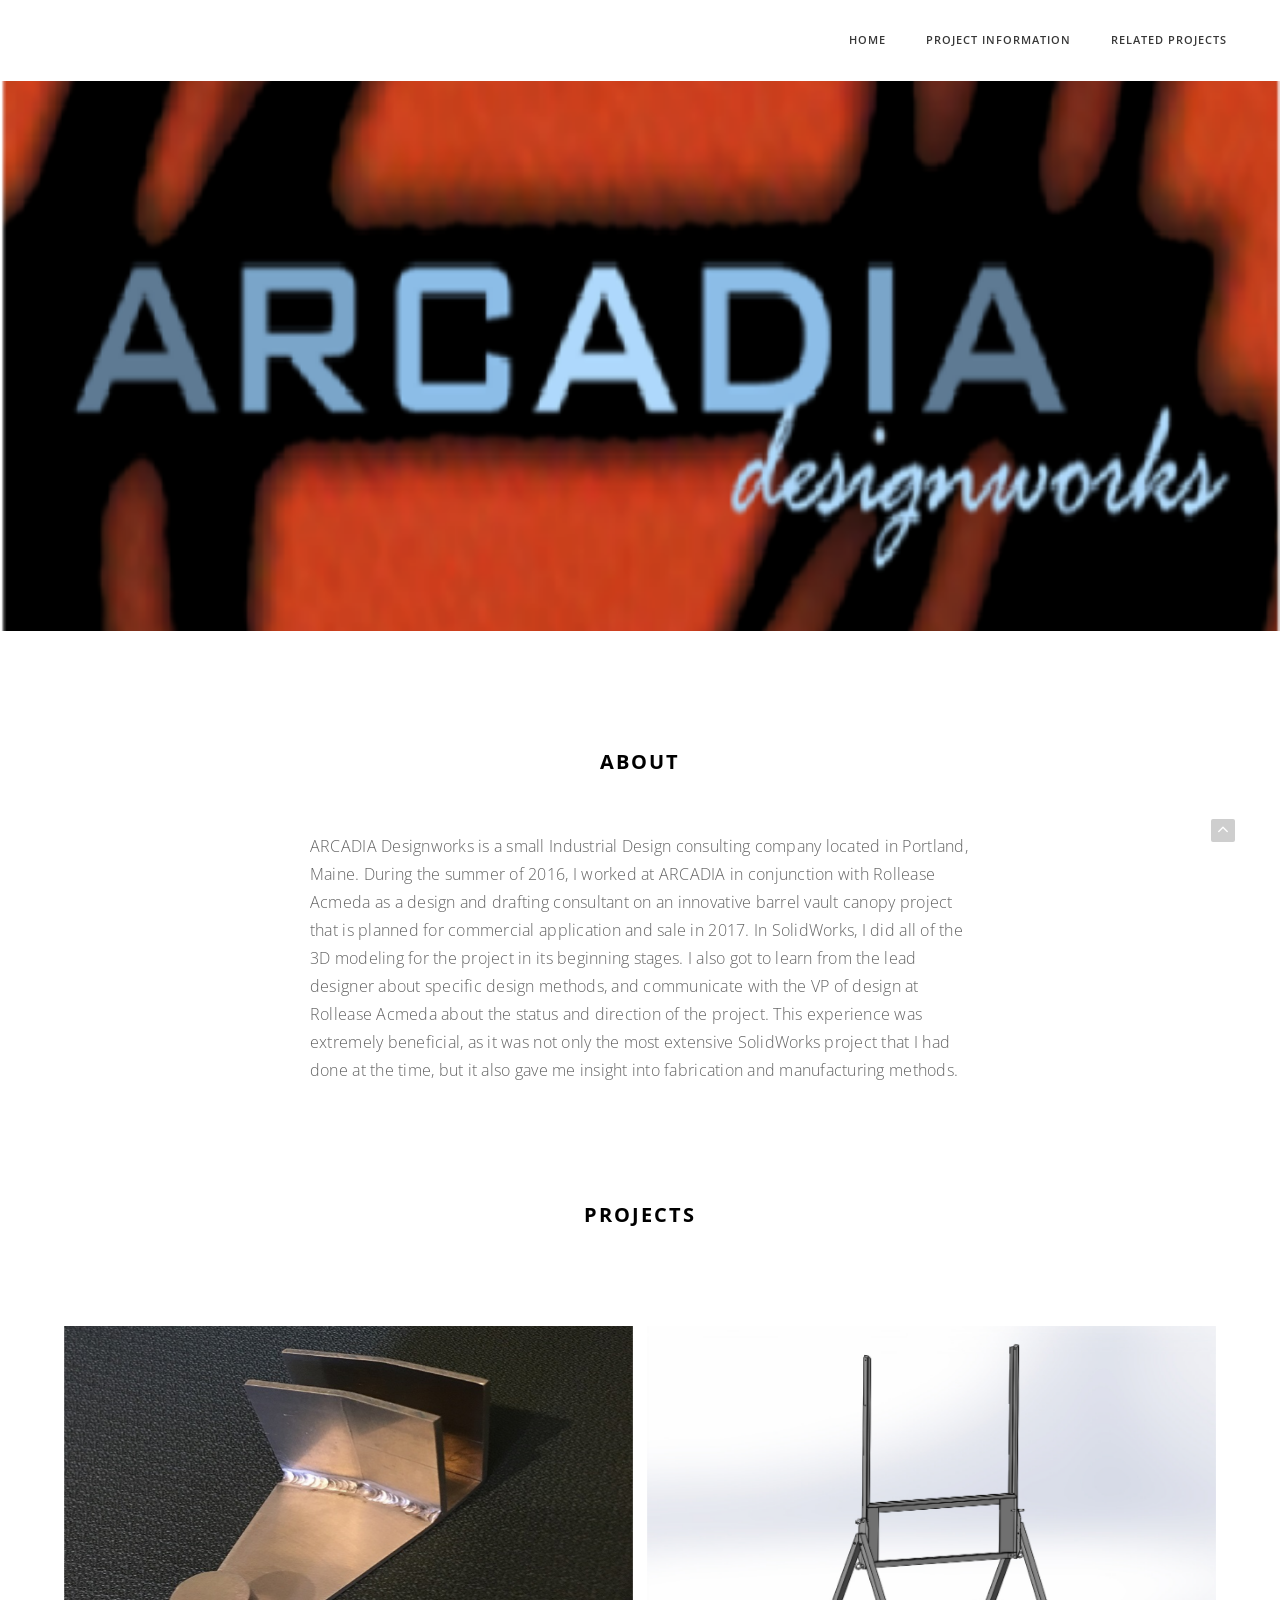
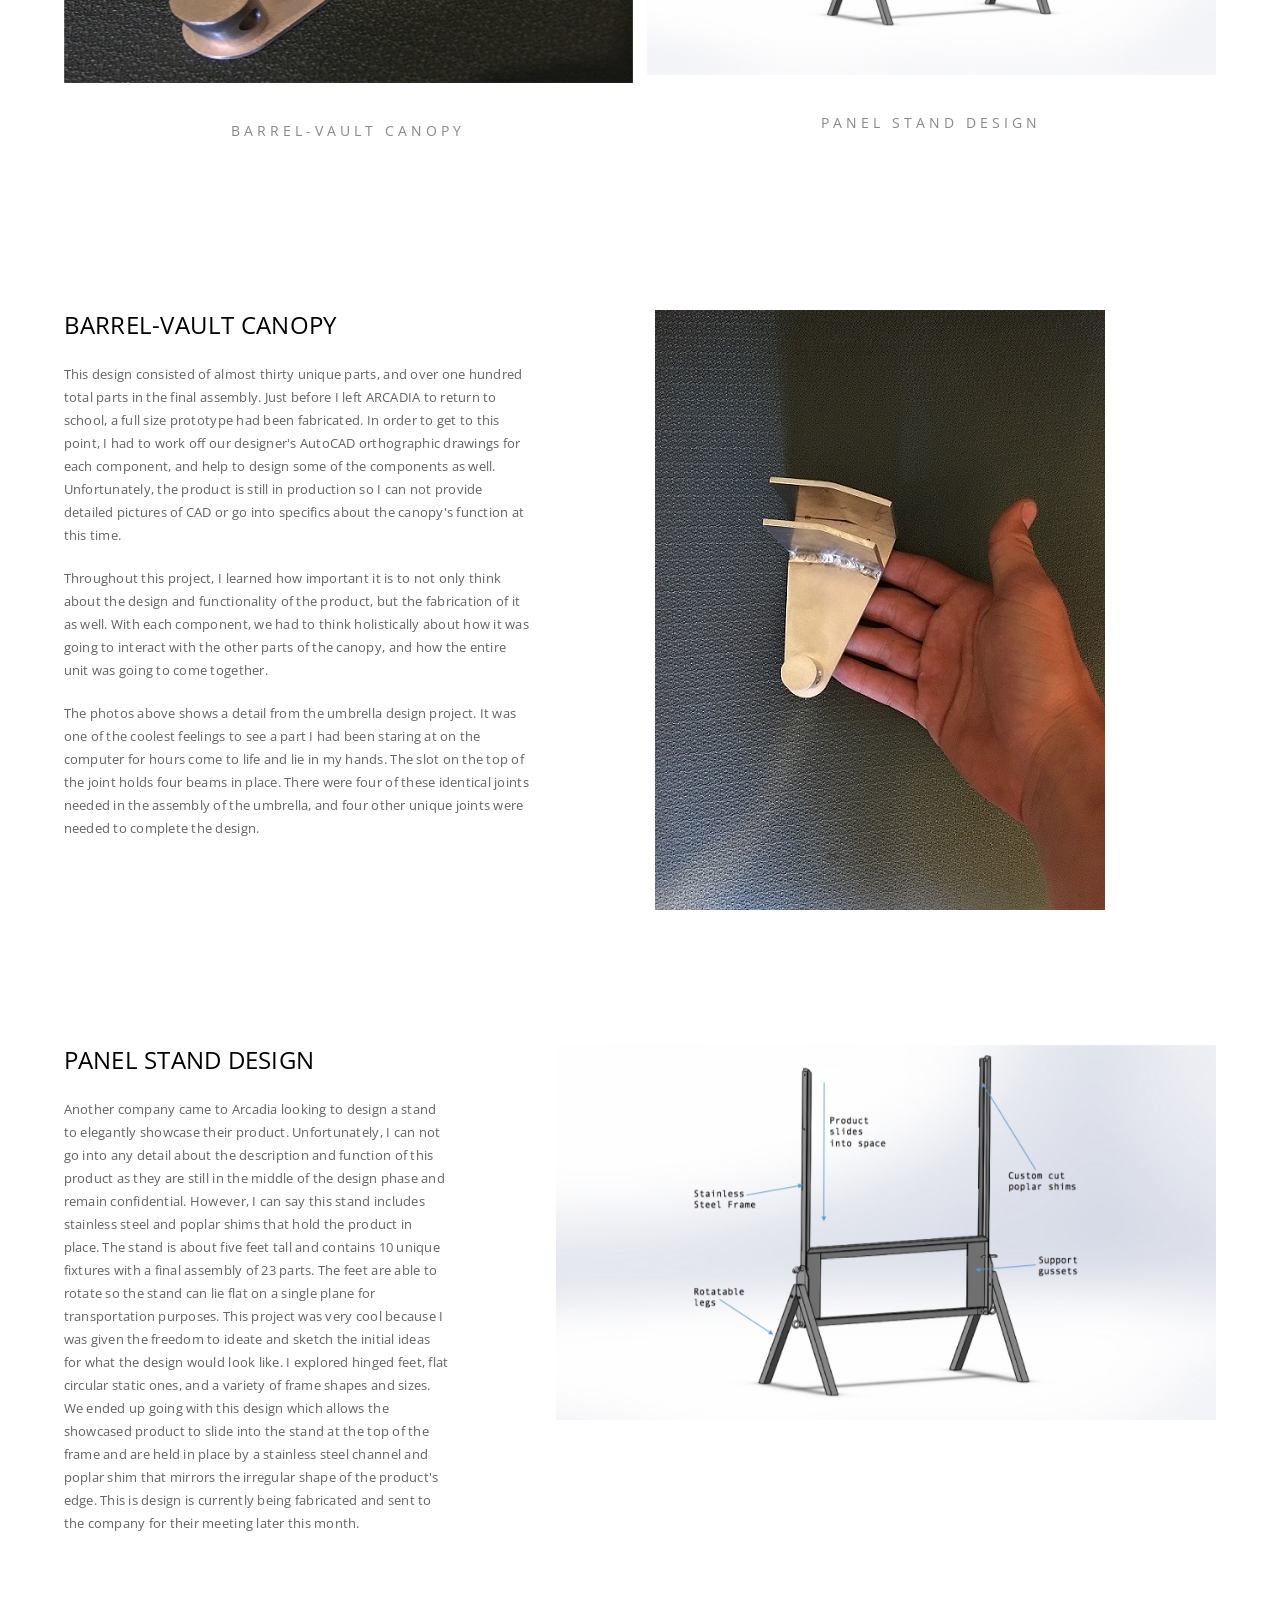
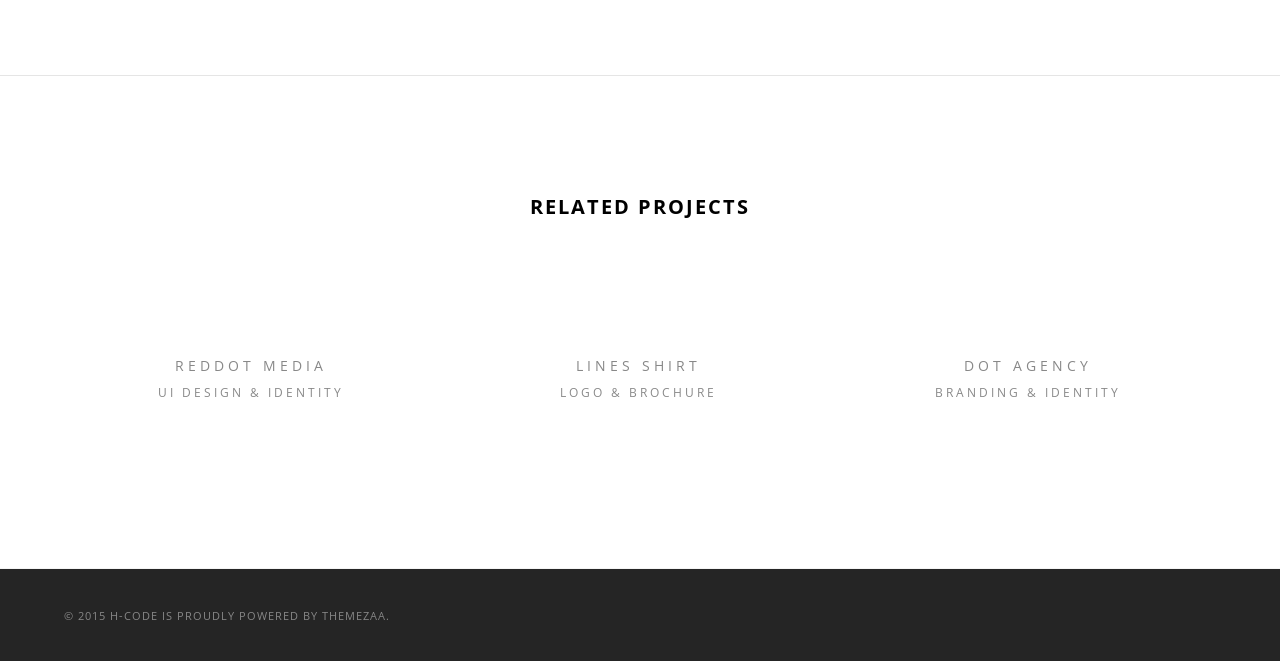
==== projects/arcadia.html @ c46c6303 "Add Arcadia Page" ====
<!doctype html>
<html class="no-js" lang="en">
    <head>
        <title>Ben Peterson - Lean Green</title>
        <meta charset="utf-8">
        <meta name="author" content="Will Slotterback">
        <meta name="viewport" content="width=device-width,initial-scale=1.0,maximum-scale=1" />
        <!-- animation --> 
        <link rel="stylesheet" href="./../css/animate.css" />
        <!-- bootstrap --> 
        <link rel="stylesheet" href="./../css/bootstrap.css" />
        <!-- et line icon --> 
        <link rel="stylesheet" href="./../css/et-line-icons.css" />
        <!-- font-awesome icon -->
        <link rel="stylesheet" href="./../css/font-awesome.min.css" />
        <!-- revolution slider -->
        <link rel="stylesheet" href="./../css/extralayers.css" />
        <link rel="stylesheet" href="./../css/settings.css" />
        <!-- magnific popup -->
        <link rel="stylesheet" href="./../css/magnific-popup.css" />
        <!-- owl carousel -->
        <link rel="stylesheet" href="./../css/full-slider.css" />
        <!-- text animation -->
        <link rel="stylesheet" href="./../css/text-effect.css" />
        <!-- hamburger menu  -->
        <link rel="stylesheet" href="./../css/menu-hamburger.css" />
        <!-- common -->
        <link rel="stylesheet" href="./../css/style.css" />
        <!-- responsive -->
        <link rel="stylesheet" href="./../css/responsive.css" />
        <!--[if IE]>
            <link rel="stylesheet" href="css/style-ie.css" />
        <![endif]-->
        <!--[if IE]>
            <script src="js/html5shiv.js"></script>
        <![endif]-->
    </head>
    <body>
        <!-- navigation panel -->
        <nav class="navbar navbar-default navbar-fixed-top nav-transparent overlay-nav sticky-nav nav-border-bottom no-transition" role="navigation">
            <div class="container">
                <div class="row">
                    <!-- logo -->
                    <div class="col-md-3 col-sm-3 col-xs-6"></div>
                    <!-- end logo -->
                    <!-- toggle navigation -->
                    <div class="navbar-header">
                        <button type="button" class="navbar-toggle" data-toggle="collapse" data-target=".navbar-collapse"> <span class="sr-only">Toggle navigation</span> <span class="icon-bar"></span> <span class="icon-bar"></span> <span class="icon-bar"></span> </button>
                    </div>
                    <!-- end toggle navigation -->
                    <div class="col-md-9 text-right">
                        <div class="navbar-collapse collapse">
                            <!-- main menu -->
                            <ul class="nav navbar-nav navbar-right">
                                <li><a href="./../index.html" class="inner-link">Home</a></li>
                                <li><a href="#main" class="inner-link">Project Information</a> </li>
                                <li><a href="#related" class="inner-link">Related Projects</a> </li>
                            </ul>
                            <!-- end main menu -->
                        </div>
                    </div>
                </div>
            </div>
        </nav>
        <!-- end navigation panel -->

        <!-- head section -->
        <section id="project-img" class="no-padding-top content-top-margin">
            <div class="container-fluid">
                <div class="row">
                    <div class="col-md-12 col-sm-12 text-center half-project-img wow fadeInDown" style="background-image:url('./../images/Arcadia.PNG');">
                    </div> 
                </div>
            </div>
        </section>
        <!-- end head section -->

        <!-- the challenge section -->
        <section class="no-padding" id="main">
            <div class="container">
                <div class="row">
                    <div class="col-md-12 text-center">
                        <h3 class="section-title no-padding-bottom wow fadeInUp">About</h3>
                    </div>
                </div>
                <div class="row">
                    <div class="col-md-7 col-sm-10 text-extra-large center-col margin-five no-margin-bottom">
                        <p class="no-margin-bottom wow fadeInUp">ARCADIA Designworks is a small Industrial Design consulting company located in Portland, Maine. During the summer of 2016, I worked at ARCADIA in conjunction with Rollease Acmeda as a design and drafting consultant on an innovative barrel vault canopy project that is planned for commercial application and sale in 2017. In SolidWorks, I did all of the 3D modeling for the project in its beginning stages. I also got to learn from the lead designer about specific design methods, and communicate with the VP of design at Rollease Acmeda about the status and direction of the project. This experience was extremely beneficial, as it was not only the most extensive SolidWorks project that I had done at the time, but it also gave me insight into fabrication and manufacturing methods.</p>
                    </div>
                </div>
            </div>
        </section>
        <!-- end the challenge section -->

        <!-- related projects section -->
        <section class="work-2col gutter work-with-title wide wide-title related-projects no-padding-bottom">
            <div class="container">
                <div class="row">
                    <div class="col-md-12 text-center wow fadeInUp">
                        <h3 class="section-title">Projects</h3>
                    </div>
                </div>
                <div class="row">
                    <div class="col-md-12 grid-gallery overflow-hidden" >
                        <div class="tab-content">
                            <!-- work grid -->
                            <ul class="grid masonry-items">
                                <!-- work item -->
                                <li>
                                    <figure>
                                        <div class="gallery-img"><a href="#canopy" class="inner-link"><img src="./../images/barrel_vault.JPG" alt="Barrel Vault Canopy"></a></div>
                                        <figcaption>
                                            <h3><a href="#canopy" class="inner-link">Barrel-Vault Canopy</a></h3>
                                        </figcaption>
                                    </figure>
                                </li>
                                <!-- end work item -->
                                <!-- work item -->
                                <li>
                                    <figure>
                                        <div class="gallery-img"><a href="#panel" class="inner-link"><img src="./../images/heater_stand.jpg" alt="Panel Stand"></a></div>
                                        <figcaption>
                                            <h3><a href="#panel" class="inner-link">Panel Stand Design</a></h3>
                                        </figcaption>
                                    </figure>
                                </li>
                                <!-- end work item -->
                            </ul>
                            <!-- end work grid -->
                        </div>
                    </div>
                </div>
            </div>
        </section>
        <!-- end related projects section -->

        <!-- content section -->
        <section class="content-section no-padding-bottom" id="canopy">
            <div class="container">
                <div class="row">
                    <div class="col-md-6 col-sm-6 xs-margin-bottom-ten">
                        <div class="col-md-10 col-sm-12 no-padding wow fadeInUp">
                            <h2>Barrel-Vault Canopy</h2><br>
                            <p>This design consisted of almost thirty unique parts, and over one hundred total parts in the final assembly. Just before I left ARCADIA to return to school, a full size prototype had been fabricated. In order to get to this point, I had to work off our designer's AutoCAD orthographic drawings for each component, and help to design some of the components as well. Unfortunately, the product is still in production so I can not provide detailed pictures of CAD or go into specifics about the canopy's function at this time.</p>
                            <p>Throughout this project, I learned how important it is to not only think about the design and functionality of the product, but the fabrication of it as well. With each component, we had to think holistically about how it was going to interact with the other parts of the canopy, and how the entire unit was going to come together.</p>
                            <p>The photos above shows a detail from the umbrella design project. It was one of the coolest feelings to see a part I had been staring at on the computer for hours come to life and lie in my hands. The slot on the top of the joint holds four beams in place. There were four of these identical joints needed in the assembly of the umbrella, and four other unique joints were needed to complete the design.</p>
                        </div>
                    </div>
                    <div class="col-md-6 col-sm-6">
                        <img src="./../images/barrel_vault_proj.JPG" class="project-img-gallery no-padding-top wow fadeInUp" alt=""/>
                    </div>
                </div>
            </div>
        </section>
        <!-- end content section -->

        <!-- content section -->
        <section class="content-section" id="panel">
                <div class="container">
                    <div class="row">
                        <div class="col-md-5 col-sm-6 xs-margin-bottom-ten">
                            <div class="col-md-10 col-sm-12 no-padding wow fadeInUp">
                                <h2>Panel Stand Design</h2><br>
                                <p>Another company came to Arcadia looking to design a stand to elegantly showcase their product. Unfortunately, I can not go into any detail about the description and function of this product as they are still in the middle of the design phase and remain confidential. However, I can say this stand includes stainless steel and poplar shims that hold the product in place. The stand is about five feet tall and contains 10 unique fixtures with a final assembly of 23 parts. The feet are able to rotate so the stand can lie flat on a single plane for transportation purposes. This project was very cool because I was given the freedom to ideate and sketch the initial ideas for what the design would look like. I explored hinged feet, flat circular static ones, and a variety of frame shapes and sizes. We ended up going with this design which allows the showcased product to slide into the stand at the top of the frame and are held in place by a stainless steel channel and poplar shim that mirrors the irregular shape of the product's edge. This is design is currently being fabricated and sent to the company for their meeting later this month.</p>
                            </div>
                        </div>
                        <div class="col-md-7 col-sm-6">
                            <img src="./../images/panel_stand_proj.png" class="project-img-gallery no-padding-top wow fadeInUp" alt=""/>
                        </div>
                    </div>
                </div>
            </section>
            <!-- end content section -->

        <!-- related projects section -->
        <section class="work-3col gutter work-with-title wide wide-title border-top related-projects xs-no-padding-bottom" id="related">
            <div class="container">
                <div class="row">
                    <div class="col-md-12 text-center wow fadeInUp">
                        <h3 class="section-title">Related Projects</h3>
                    </div>
                </div>
                <div class="row">
                    <div class="col-md-12 grid-gallery overflow-hidden" >
                        <div class="tab-content">
                            <!-- work grid -->
                            <ul class="grid masonry-items">
                                <!-- work item -->
                                <li>
                                    <figure>
                                        <div class="gallery-img"><a href="single-project-page4.html"><img src="http://placehold.it/800x500" alt=""></a></div>
                                        <figcaption>
                                            <h3><a href="single-project-page4.html">RedDot Media</a></h3>
                                            <p>UI Design &amp; Identity</p>
                                        </figcaption>
                                    </figure>
                                </li>
                                <!-- end work item -->
                                <!-- work item -->
                                <li>
                                    <figure>
                                        <div class="gallery-img"><a href="single-project-page5.html"><img src="http://placehold.it/800x500" alt=""></a></div>
                                        <figcaption>
                                            <h3><a href="single-project-page5.html">Lines Shirt</a></h3>
                                            <p>Logo &amp; Brochure</p>
                                        </figcaption>
                                    </figure>
                                </li>
                                <!-- end work item -->
                                <!-- work item -->
                                <li>
                                    <figure>
                                        <div class="gallery-img"><a href="single-project-page1.html"><img src="http://placehold.it/800x500" alt=""></a></div>
                                        <figcaption>
                                            <h3><a href="single-project-page1.html">Dot Agency</a></h3>
                                            <p>Branding &amp; Identity</p>
                                        </figcaption>
                                    </figure>
                                </li>
                                <!-- end work item -->
                            </ul>
                            <!-- end work grid -->
                        </div>
                    </div>

                </div>
            </div>
        </section>
        <!-- end related projects section -->

        <!-- footer -->
        <footer>
            <div class="container-fluid bg-dark-gray footer-bottom">
                <div class="container">
                    <div class="row margin-three">
                        <!-- copyright -->
                        <div class="col-md-6 col-sm-6 col-xs-12 copyright text-left letter-spacing-1 xs-text-center xs-margin-bottom-one">
                            &copy; 2015 H-Code is proudly powered by ThemeZaa.
                        </div>
                        <!-- end copyright -->
                    </div>
                </div>
            </div>
            <!-- scroll to top --> 
            <a href="javascript:;" class="scrollToTop"><i class="fa fa-angle-up"></i></a> 
            <!-- scroll to top End... --> 
        </footer>
        <!-- end footer -->

        <!-- javascript libraries / javascript files set #1 --> 
        <script type="text/javascript" src="./../js/jquery.min.js"></script>
        <script type="text/javascript" src="./../js/modernizr.js"></script>
        <script type="text/javascript" src="./../js/bootstrap.js"></script> 
        <script type="text/javascript" src="./../js/bootstrap-hover-dropdown.js"></script>
        <script type="text/javascript" src="./../js/jquery.easing.1.3.js"></script> 
        <script type="text/javascript" src="./../js/skrollr.min.js"></script>  
        <script type="text/javascript" src="./../js/smooth-scroll.js"></script>
         <!-- jquery appear -->
        <script type="text/javascript" src="./../js/jquery.appear.js"></script>
        <!-- animation -->
        <script type="text/javascript" src="./../js/wow.min.js"></script>
        <!-- page scroll -->
        <script type="text/javascript" src="./../js/page-scroll.js"></script>
        <!-- easy piechart-->
        <script type="text/javascript" src="./../js/jquery.easypiechart.js"></script>
        <!-- parallax -->
        <script type="text/javascript" src="./../js/jquery.parallax-1.1.3.js"></script>
        <!--portfolio with shorting tab --> 
        <script type="text/javascript" src="./../js/jquery.isotope.min.js"></script> 
        <!-- owl slider  -->
        <script type="text/javascript" src="./../js/owl.carousel.min.js"></script>
        <!-- magnific popup  -->
        <script type="text/javascript" src="./../js/jquery.magnific-popup.min.js"></script>
        <script type="text/javascript" src="./../js/popup-gallery.js"></script>
        <!-- text effect  -->
        <script type="text/javascript" src="./../js/text-effect.js"></script>
        <!-- revolution slider  -->
        <script type="text/javascript" src="./../js/jquery.tools.min.js"></script>
        <script type="text/javascript" src="./../js/jquery.revolution.js"></script>
        <!-- counter  -->
        <script type="text/javascript" src="./../js/counter.js"></script>
         <!-- countTo -->
        <script type="text/javascript" src="./../js/jquery.countTo.js"></script>
        <!-- fit videos  -->
        <script type="text/javascript" src="./../js/jquery.fitvids.js"></script>
        <!-- imagesloaded  -->
        <script type="text/javascript" src="./../js/imagesloaded.pkgd.min.js"></script>
        <!-- hamburger menu-->
        <script type="text/javascript" src="./../js/classie.js"></script>
        <script type="text/javascript" src="./../js/hamburger-menu.js"></script>
        <!-- setting --> 
        <script type="text/javascript" src="./../js/main.js"></script>
    </body>
</html>
---- css/extralayers.css ----
/**********************************************************
***********************************************************
***********************************************************



   SOME MORE LAYER EXAMPLES, USE ONLY WHICH YOU NEED,
   TO SAVE LOAD TIME 



***********************************************************
***********************************************************
***********************************************************/

.tp-banner-container * {transition-timing-function: none; -moz-transition-timing-function: none; -webkit-transition-timing-function: none; -o-transition-timing-function: none; transition-duration: 0s; -moz-transition-duration: 0s; -webkit-transition-duration: 0s; -o-transition-duration: 0s;}


.tp-banner-container{ width:100%; position:relative; padding:0; z-index: 0;}
.tp-banner{ width:100%;	position:relative;}
.tp-banner-fullscreen-container {width:100%; position:relative; padding:0;}
.tp-caption.medium_grey {
    position:absolute;
    color:#fff;
    text-shadow:0px 2px 5px rgba(0, 0, 0, 0.5);
    font-weight:700;
    font-size:20px;
    line-height:20px;
    font-family:Arial;
    padding:2px 4px;
    margin:0px;
    border-width:0px;
    border-style:none;
    background-color:#888;
    white-space:nowrap;
}

.tp-caption.small_text {
    position:absolute;
    color:#fff;
    text-shadow:0px 2px 5px rgba(0, 0, 0, 0.5);
    font-weight:700;
    font-size:14px;
    line-height:20px;
    font-family:Arial;
    margin:0px;
    border-width:0px;
    border-style:none;
    white-space:nowrap;
}

.tp-caption.medium_text {
    position:absolute;
    color:#fff;
    text-shadow:0px 2px 5px rgba(0, 0, 0, 0.5);
    font-weight:700;
    font-size:20px;
    line-height:20px;
    font-family:Arial;
    margin:0px;
    border-width:0px;
    border-style:none;
    white-space:nowrap;
}

.tp-caption.large_text {
    position:absolute;
    color:#fff;
    text-shadow:0px 2px 5px rgba(0, 0, 0, 0.5);
    font-weight:700;
    font-size:40px;
    line-height:40px;
    font-family:Arial;
    margin:0px;
    border-width:0px;
    border-style:none;
    white-space:nowrap;
}

.tp-caption.very_large_text {
    position:absolute;
    color:#fff;
    /*text-shadow:0px 2px 5px rgba(0, 0, 0, 0.5);*/
    font-weight:800;
    font-size:70px;
    line-height:60px;
    font-family: "Open Sans",sans-serif;
    margin:0px;
    border-width:0px;
    border-style:none;
    white-space:nowrap;
    letter-spacing:-2px;
}

.tp-caption.very_big_white {
    position:absolute;
    color:#fff;
    text-shadow:none;
    font-weight:800;
    font-size:60px;
    line-height:60px;
    font-family:Arial;
    margin:0px;
    border-width:0px;
    border-style:none;
    white-space:nowrap;
    padding:0px 4px;
    padding-top:1px;
    background-color:#000;
}

.tp-caption.very_big_black {
    position:absolute;
    color:#000;
    text-shadow:none;
    font-weight:700;
    font-size:60px;
    line-height:60px;
    font-family:Arial;
    margin:0px;
    border-width:0px;
    border-style:none;
    white-space:nowrap;
    padding:0px 4px;
    padding-top:1px;
    background-color:#fff;
}

.tp-caption.modern_medium_fat {
    position:absolute;
    color:#000;
    text-shadow:none;
    font-weight:800;
    font-size:24px;
    line-height:20px;
    font-family:"Open Sans", sans-serif;
    margin:0px;
    border-width:0px;
    border-style:none;
    white-space:nowrap;
}

.tp-caption.modern_medium_fat_white {
    position:absolute;
    color:#fff;
    text-shadow:none;
    font-weight:800;
    font-size:24px;
    line-height:20px;
    font-family:"Open Sans", sans-serif;
    margin:0px;
    border-width:0px;
    border-style:none;
    white-space:nowrap;
}

.tp-caption.modern_medium_light {
    position:absolute;
    color:#000;
    text-shadow:none;
    font-weight:300;
    font-size:24px;
    line-height:20px;
    font-family:"Open Sans", sans-serif;
    margin:0px;
    border-width:0px;
    border-style:none;
    white-space:nowrap;
}

.tp-caption.modern_big_bluebg {
    position:absolute;
    color:#fff;
    text-shadow:none;
    font-weight:800;
    font-size:30px;
    line-height:36px;
    font-family:"Open Sans", sans-serif;
    padding:3px 10px;
    margin:0px;
    border-width:0px;
    border-style:none;
    background-color:#4e5b6c;
    letter-spacing:0;
}

.tp-caption.modern_big_redbg {
    position:absolute;
    color:#fff;
    text-shadow:none;
    font-weight:300;
    font-size:30px;
    line-height:36px;
    font-family:"Open Sans", sans-serif;
    padding:3px 10px;
    padding-top:1px;
    margin:0px;
    border-width:0px;
    border-style:none;
    background-color:#de543e;
    letter-spacing:0;
}

.tp-caption.modern_small_text_dark {
    position:absolute;
    color:#555;
    text-shadow:none;
    font-size:14px;
    line-height:22px;
    font-family:Arial;
    margin:0px;
    border-width:0px;
    border-style:none;
    white-space:nowrap;
}

.tp-caption.boxshadow {
    -moz-box-shadow:0px 0px 20px rgba(0, 0, 0, 0.5);
    -webkit-box-shadow:0px 0px 20px rgba(0, 0, 0, 0.5);
    box-shadow:0px 0px 20px rgba(0, 0, 0, 0.5);
}

.tp-caption.black {
    color:#000;
    text-shadow:none;
}

.tp-caption.noshadow {
    text-shadow:none;
}

.tp-caption.thinheadline_dark {
    position:absolute;
    color:rgba(0,0,0,0.85);
    text-shadow:none;
    font-weight:300;
    font-size:30px;
    line-height:30px;
    font-family:"Open Sans";
    background-color:transparent;
}

.tp-caption.thintext_dark {
    position:absolute;
    color:rgba(0,0,0,0.85);
    text-shadow:none;
    font-weight:300;
    font-size:16px;
    line-height:26px;
    font-family:"Open Sans";
    background-color:transparent;
}

.tp-caption.largeblackbg {
    position:absolute;
    color:#fff;
    text-shadow:none;
    font-weight:300;
    font-size:50px;
    line-height:70px;
    font-family:"Open Sans";
    background-color:#000;
    padding:0px 20px;
    -webkit-border-radius:0px;
    -moz-border-radius:0px;
    border-radius:0px;
}

.tp-caption.largepinkbg {
    position:absolute;
    color:#fff;
    text-shadow:none;
    font-weight:300;
    font-size:50px;
    line-height:70px;
    font-family:"Open Sans";
    background-color:#db4360;
    padding:0px 20px;
    -webkit-border-radius:0px;
    -moz-border-radius:0px;
    border-radius:0px;
}

.tp-caption.largewhitebg {
    position:absolute;
    color:#000;
    text-shadow:none;
    font-weight:300;
    font-size:50px;
    line-height:70px;
    font-family:"Open Sans";
    background-color:#fff;
    padding:0px 20px;
    -webkit-border-radius:0px;
    -moz-border-radius:0px;
    border-radius:0px;
}

.tp-caption.largegreenbg {
    position:absolute;
    color:#fff;
    text-shadow:none;
    font-weight:300;
    font-size:50px;
    line-height:70px;
    font-family:"Open Sans";
    background-color:#67ae73;
    padding:0px 20px;
    -webkit-border-radius:0px;
    -moz-border-radius:0px;
    border-radius:0px;
}

.tp-caption.excerpt {
    font-size:36px;
    line-height:36px;
    font-weight:700;
    font-family:Arial;
    color:#ffffff;
    text-decoration:none;
    background-color:rgba(0, 0, 0, 1);
    text-shadow:none;
    margin:0px;
    letter-spacing:-1.5px;
    padding:1px 4px 0px 4px;
    width:150px;
    white-space:normal !important;
    height:auto;
    border-width:0px;
    border-color:rgb(255, 255, 255);
    border-style:none;
}

.tp-caption.large_bold_grey {
    font-size:60px;
    line-height:60px;
    font-weight:800;
    font-family:"Open Sans";
    color:rgb(102, 102, 102);
    text-decoration:none;
    background-color:transparent;
    text-shadow:none;
    margin:0px;
    padding:1px 4px 0px;
    border-width:0px;
    border-color:rgb(255, 214, 88);
    border-style:none;
}

.tp-caption.medium_thin_grey {
    font-size:34px;
    line-height:30px;
    font-weight:300;
    font-family:"Open Sans";
    color:rgb(102, 102, 102);
    text-decoration:none;
    background-color:transparent;
    padding:1px 4px 0px;
    text-shadow:none;
    margin:0px;
    border-width:0px;
    border-color:rgb(255, 214, 88);
    border-style:none;
}

.tp-caption.small_thin_grey {
    font-size:18px;
    line-height:26px;
    font-weight:300;
    font-family:"Open Sans";
    color:rgb(117, 117, 117);
    text-decoration:none;
    background-color:transparent;
    padding:1px 4px 0px;
    text-shadow:none;
    margin:0px;
    border-width:0px;
    border-color:rgb(255, 214, 88);
    border-style:none;
}

.tp-caption.lightgrey_divider {
    text-decoration:none;
    background-color:rgba(235, 235, 235, 1);
    width:370px;
    height:3px;
    background-position:initial initial;
    background-repeat:initial initial;
    border-width:0px;
    border-color:rgb(34, 34, 34);
    border-style:none;
}

.tp-caption.large_bold_darkblue {
    font-size:58px;
    line-height:60px;
    font-weight:800;
    font-family:"Open Sans";
    color:rgb(52, 73, 94);
    text-decoration:none;
    background-color:transparent;
    border-width:0px;
    border-color:rgb(255, 214, 88);
    border-style:none;
}

.tp-caption.medium_bg_darkblue {
    font-size:20px;
    line-height:20px;
    font-weight:800;
    font-family:"Open Sans";
    color:rgb(255, 255, 255);
    text-decoration:none;
    background-color:rgb(52, 73, 94);
    padding:10px;
    border-width:0px;
    border-color:rgb(255, 214, 88);
    border-style:none;
}

.tp-caption.medium_bold_red {
    font-size:24px;
    line-height:30px;
    font-weight:800;
    font-family:"Open Sans";
    color:rgb(227, 58, 12);
    text-decoration:none;
    background-color:transparent;
    padding:0px;
    border-width:0px;
    border-color:rgb(255, 214, 88);
    border-style:none;
}

.tp-caption.medium_light_red {
    font-size:21px;
    line-height:26px;
    font-weight:300;
    font-family:"Open Sans";
    color:rgb(227, 58, 12);
    text-decoration:none;
    background-color:transparent;
    padding:0px;
    border-width:0px;
    border-color:rgb(255, 214, 88);
    border-style:none;
}

.tp-caption.medium_bg_red {
    font-size:20px;
    line-height:20px;
    font-weight:800;
    font-family:"Open Sans";
    color:rgb(255, 255, 255);
    text-decoration:none;
    background-color:rgb(227, 58, 12);
    padding:10px;
    border-width:0px;
    border-color:rgb(255, 214, 88);
    border-style:none;
}

.tp-caption.medium_bold_orange {
    font-size:24px;
    line-height:30px;
    font-weight:800;
    font-family:"Open Sans";
    color:rgb(243, 156, 18);
    text-decoration:none;
    background-color:transparent;
    border-width:0px;
    border-color:rgb(255, 214, 88);
    border-style:none;
}

.tp-caption.medium_bg_orange {
    font-size:20px;
    line-height:20px;
    font-weight:800;
    font-family:"Open Sans";
    color:rgb(255, 255, 255);
    text-decoration:none;
    background-color:rgb(243, 156, 18);
    padding:10px;
    border-width:0px;
    border-color:rgb(255, 214, 88);
    border-style:none;
}

.tp-caption.grassfloor {
    text-decoration:none;
    background-color:rgba(160, 179, 151, 1);
    width:4000px;
    height:150px;
    border-width:0px;
    border-color:rgb(34, 34, 34);
    border-style:none;
}

.tp-caption.large_bold_white {
    font-size:58px;
    line-height:60px;
    font-weight:800;
    font-family:"Open Sans";
    color:rgb(255, 255, 255);
    text-decoration:none;
    background-color:transparent;
    border-width:0px;
    border-color:rgb(255, 214, 88);
    border-style:none;
}

.tp-caption.medium_light_white {
    font-size:30px;
    line-height:36px;
    font-weight:300;
    font-family:"Open Sans";
    color:rgb(255, 255, 255);
    text-decoration:none;
    background-color:transparent;
    padding:0px;
    border-width:0px;
    border-color:rgb(255, 214, 88);
    border-style:none;
}
.tp-caption.medium_light_white-38 {
    font-size:38px;
    line-height:36px;
    font-weight:300;
    font-family:"Open Sans";
    color:#ffffff;
    text-decoration:none;
    background-color:transparent;
    padding:0px;
    border-width:0px;
    border-color:rgb(255, 214, 88);
    border-style:none;
}

.tp-caption.mediumlarge_light_white {
    font-size:34px;
    line-height:40px;
    font-weight:300;
    font-family:"Open Sans";
    color:rgb(255, 255, 255);
    text-decoration:none;
    background-color:transparent;
    padding:0px;
    border-width:0px;
    border-color:rgb(255, 214, 88);
    border-style:none;
}

.tp-caption.mediumlarge_light_white_center {
    font-size:34px;
    line-height:40px;
    font-weight:300;
    font-family:"Open Sans";
    color:#ffffff;
    text-decoration:none;
    background-color:transparent;
    padding:0px 0px 0px 0px;
    text-align:center;
    border-width:0px;
    border-color:rgb(255, 214, 88);
    border-style:none;
}

.tp-caption.medium_bg_asbestos {
    font-size:20px;
    line-height:20px;
    font-weight:800;
    font-family:"Open Sans";
    color:rgb(255, 255, 255);
    text-decoration:none;
    background-color:rgb(127, 140, 141);
    padding:10px;
    border-width:0px;
    border-color:rgb(255, 214, 88);
    border-style:none;
}

.tp-caption.medium_light_black {
    font-size:30px;
    line-height:36px;
    font-weight:300;
    font-family:"Open Sans";
    color:rgb(0, 0, 0);
    text-decoration:none;
    background-color:transparent;
    padding:0px;
    border-width:0px;
    border-color:rgb(255, 214, 88);
    border-style:none;
}

.tp-caption.large_bold_black {
    font-size:58px;
    line-height:60px;
    font-weight:800;
    font-family:"Open Sans";
    color:rgb(0, 0, 0);
    text-decoration:none;
    background-color:transparent;
    border-width:0px;
    border-color:rgb(255, 214, 88);
    border-style:none;
}

.tp-caption.mediumlarge_light_darkblue {
    font-size:34px;
    line-height:40px;
    font-weight:300;
    font-family:"Open Sans";
    color:rgb(52, 73, 94);
    text-decoration:none;
    background-color:transparent;
    padding:0px;
    border-width:0px;
    border-color:rgb(255, 214, 88);
    border-style:none;
}

.tp-caption.small_light_white {
    font-size:17px;
    line-height:28px;
    font-weight:300;
    font-family:"Open Sans";
    color:rgb(255, 255, 255);
    text-decoration:none;
    background-color:transparent;
    padding:0px;
    border-width:0px;
    border-color:rgb(255, 214, 88);
    border-style:none;
}

.tp-caption.roundedimage {
    border-width:0px;
    border-color:rgb(34, 34, 34);
    border-style:none;
}

.tp-caption.large_bg_black {
    font-size:40px;
    line-height:40px;
    font-weight:800;
    font-family:"Open Sans";
    color:rgb(255, 255, 255);
    text-decoration:none;
    background-color:rgb(0, 0, 0);
    padding:10px 20px 15px;
    border-width:0px;
    border-color:rgb(255, 214, 88);
    border-style:none;
}

.tp-caption.mediumwhitebg {
    font-size:30px;
    line-height:30px;
    font-weight:300;
    font-family:"Open Sans";
    color:rgb(0, 0, 0);
    text-decoration:none;
    background-color:rgb(255, 255, 255);
    padding:5px 15px 10px;
    text-shadow:none;
    border-width:0px;
    border-color:rgb(0, 0, 0);
    border-style:none;
}

.tp-caption.large_bold_white_25 {
    font-size:55px;
    line-height:65px;
    font-weight:700;
    font-family:"Open Sans";
    color:#fff;
    text-decoration:none;
    background-color:transparent;
    text-align:center;
    text-shadow:#000 0px 5px 10px;
    border-width:0px;
    border-color:rgb(255, 255, 255);
    border-style:none;
}

.tp-caption.medium_text_shadow {
    font-size:25px;
    line-height:25px;
    font-weight:600;
    font-family:"Open Sans";
    color:#fff;
    text-decoration:none;
    background-color:transparent;
    text-align:center;
    text-shadow:#000 0px 5px 10px;
    border-width:0px;
    border-color:rgb(255, 255, 255);
    border-style:none;
}

.tp-caption.black_heavy_60 {
    font-size:60px;
    line-height:60px;
    font-weight:900;
    font-family: Raleway;
    color:rgb(0, 0, 0);
    text-decoration:none;
    background-color:transparent;
    text-shadow:none;
    border-width:0px;
    border-color:rgb(0, 0, 0);
    border-style:none;
}

.tp-caption.white_heavy_40 {
    font-size:40px;
    line-height:40px;
    font-weight:900;
    font-family:Raleway;
    color:rgb(255, 255, 255);
    text-decoration:none;
    background-color:transparent;
    text-shadow:none;
    border-width:0px;
    border-color:rgb(0, 0, 0);
    border-style:none;
}

.tp-caption.grey_heavy_72 {
    font-size:72px;
    line-height:72px;
    font-weight:900;
    font-family:Raleway;
    color:rgb(213, 210, 210);
    text-decoration:none;
    background-color:transparent;
    text-shadow:none;
    border-width:0px;
    border-color:rgb(0, 0, 0);
    border-style:none;
}

.tp-caption.grey_regular_18 {
    font-size:18px;
    line-height:26px;
    font-family:"Open Sans";
    color:rgb(119, 119, 119);
    text-decoration:none;
    background-color:transparent;
    text-shadow:none;
    border-width:0px;
    border-color:rgb(0, 0, 0);
    border-style:none;
}

.tp-caption.black_thin_34 {
    font-size:35px;
    line-height:35px;
    font-weight:100;
    font-family:Raleway;
    color:rgb(0, 0, 0);
    text-decoration:none;
    background-color:transparent;
    text-shadow:none;
    border-width:0px;
    border-color:rgb(0, 0, 0);
    border-style:none;
}

.tp-caption.arrowicon {
    line-height:1px;
    border-width:0px;
    border-color:rgb(34, 34, 34);
    border-style:none;
}

.tp-caption.light_heavy_60 {
    font-size:60px;
    line-height:60px;
    font-weight:900;
    font-family:Raleway;
    color:rgb(255, 255, 255);
    text-decoration:none;
    background-color:transparent;
    text-shadow:none;
    border-width:0px;
    border-color:rgb(0, 0, 0);
    border-style:none;
}

.tp-caption.black_bold_40 {
    font-size:40px;
    line-height:40px;
    font-weight:800;
    font-family:Raleway;
    color:rgb(0, 0, 0);
    text-decoration:none;
    background-color:transparent;
    text-shadow:none;
    border-width:0px;
    border-color:rgb(0, 0, 0);
    border-style:none;
}
.tp-caption.black_bold_32 {
    font-size:34px;
    line-height:34px;
    font-weight:600;
    font-family: "Open Sans",sans-serif;
    text-transform: uppercase;
    color:rgb(0, 0, 0);
    text-decoration:none;
    background-color:transparent;
    text-shadow:none;
    border-width:0px;
    border-color:rgb(0, 0, 0);
    border-style:none;
    letter-spacing: 6px;
}

.tp-caption.light_heavy_70 {
    font-size:70px;
    line-height:70px;
    font-weight:900;
    font-family:Raleway;
    color:rgb(255, 255, 255);
    text-decoration:none;
    background-color:transparent;
    text-shadow:none;
    border-width:0px;
    border-color:rgb(0, 0, 0);
    border-style:none;
}

.tp-caption.black_heavy_70 {
    font-size:70px;
    line-height:70px;
    font-weight:900;
    font-family:Raleway;
    color:rgb(0, 0, 0);
    text-decoration:none;
    background-color:transparent;
    text-shadow:none;
    border-width:0px;
    border-color:rgb(0, 0, 0);
    border-style:none;
}

.tp-caption.black_bold_bg_20 {
    font-size:20px;
    line-height:20px;
    font-weight:900;
    font-family:Raleway;
    color:rgb(255, 255, 255);
    text-decoration:none;
    background-color:rgb(0, 0, 0);
    padding:5px 8px;
    text-shadow:none;
    border-width:0px;
    border-color:rgb(0, 0, 0);
    border-style:none;
}

.tp-caption.greenbox30 {
    line-height:30px;
    text-decoration:none;
    background-color:rgb(134, 181, 103);
    padding:0px 14px;
    border-width:0px;
    border-color:rgb(34, 34, 34);
    border-style:none;
}

.tp-caption.blue_heavy_60 {
    font-size:60px;
    line-height:60px;
    font-weight:900;
    font-family:Raleway;
    color:rgb(255, 255, 255);
    text-decoration:none;
    background-color:rgb(49, 165, 203);
    padding:3px 10px;
    text-shadow:none;
    border-width:0px;
    border-color:rgb(0, 0, 0);
    border-style:none;
}

.tp-caption.green_bold_bg_20 {
    font-size:20px;
    line-height:20px;
    font-weight:900;
    font-family:Raleway;
    color:rgb(255, 255, 255);
    text-decoration:none;
    background-color:rgb(134, 181, 103);
    padding:5px 8px;
    text-shadow:none;
    border-width:0px;
    border-color:rgb(0, 0, 0);
    border-style:none;
}

.tp-caption.whitecircle_600px {
    line-height:1px;
    width:800px;
    height:800px;
    text-decoration:none;
    background:linear-gradient(to bottom,  rgba(238,238,238,1) 0%,rgba(255,255,255,1) 100%);
    filter:progid;
    background-color:transparent;
    border-radius:400px 400px 400px 400px;
    border-width:0px;
    border-color:rgb(34, 34, 34);
    border-style:none;
}

.tp-caption.fullrounded {
    border-radius:400px 400px 400px 400px;
    border-width:0px;
    border-color:rgb(34, 34, 34);
    border-style:none;
}

.tp-caption.light_heavy_40 {
    font-size:40px;
    line-height:40px;
    font-weight:900;
    font-family:Raleway;
    color:rgb(255, 255, 255);
    text-decoration:none;
    background-color:transparent;
    text-shadow:none;
    border-width:0px;
    border-color:rgb(0, 0, 0);
    border-style:none;
}

.tp-caption.white_thin_34 {
    font-size:35px;
    line-height:35px;
    font-weight:200;
    font-family:Raleway;
    color:rgb(255, 255, 255);
    text-decoration:none;
    background-color:transparent;
    text-shadow:none;
    border-width:0px;
    border-color:rgb(0, 0, 0);
    border-style:none;
}

.tp-caption.fullbg_gradient {
    width:100%;
    height:100%;
    text-decoration:none;
    background-color:#490202;
    border-width:0px;
    border-color:rgb(0, 0, 0);
    border-style:none;
}


.tp-caption.light_medium_30 {
    font-size:30px;
    line-height:30px;
    font-weight:100;
    font-family: "Oswald",sans-serif;
    color:#ffffff;
    text-decoration:none;
    background-color:transparent;
    border-width:0px;
    border-color:rgb(0, 0, 0);
    border-style:none;
    letter-spacing: 6px;
}

.tp-caption.red_bold_bg_20 {
    font-size:20px;
    line-height:20px;
    font-weight:900;
    font-family:Raleway;
    color:rgb(255, 255, 255);
    text-decoration:none;
    background-color:rgb(224, 51, 0);
    padding:5px 8px;
    text-shadow:none;
    border-width:0px;
    border-color:rgb(0, 0, 0);
    border-style:none;
}
.tp-caption.orange_bold_bg_20 {
    text-decoration:none;
    background-color:rgb(236, 131, 0);
    padding:2px 8px;
    text-shadow:none;
    border-width:0px;
    border-color:rgb(0, 0, 0);
    border-style:none;
}

.tp-caption.blue_bold_bg_20 {
    font-size:20px;
    line-height:20px;
    font-weight:900;
    font-family:Raleway;
    color:rgb(255, 255, 255);
    text-decoration:none;
    background-color:rgb(53, 152, 220);
    padding:5px 8px;
    text-shadow:none;
    border-width:0px;
    border-color:rgb(0, 0, 0);
    border-style:none;
}

.tp-caption.white_bold_bg_20 {
    font-size:20px;
    line-height:20px;
    font-weight:900;
    font-family:Raleway;
    color:rgb(0, 0, 0);
    text-decoration:none;
    background-color:rgb(255, 255, 255);
    padding:5px 8px;
    text-shadow:none;
    border-width:0px;
    border-color:rgb(0, 0, 0);
    border-style:none;
}

.tp-caption.white_heavy_70 {
    font-size:70px;
    line-height:70px;
    font-weight:900;
    font-family:Raleway;
    color:rgb(255, 255, 255);
    text-decoration:none;
    background-color:transparent;
    text-shadow:none;
    border-width:0px;
    border-color:rgb(0, 0, 0);
    border-style:none;
}

.tp-caption.light_medium_30_shadowed {
    font-size: 16px;
    font-weight: 100;
    letter-spacing: 8px;
    line-height: 80px;
    text-transform: uppercase;
    color:#ffffff;
    text-decoration:none;
    background-color:transparent;
    border-width:0px;
    border-color:rgb(0, 0, 0);
    border-style:none;
}
.tp-caption.light_medium_30_shadowed-black {
    color:#000000 !important;
}

.tp-caption.light_medium_28_shadowed {
    font-family: "Oswald",sans-serif;
    font-size: 28px;
    font-weight: 400;
    line-height: 50px;
    text-transform: uppercase;
    color:#ffffff;
    text-decoration:none;
    background-color:transparent;
    border-width:0px;
    border-color:rgb(0, 0, 0);
    border-style:none;
    letter-spacing: 4px;
}
.tp-caption.light_medium_40_shadowed {
    font-family: "Oswald",sans-serif;
    font-size: 40px;
    font-weight: 400;
    line-height: 50px;
    text-transform: uppercase;
    color:#ffffff;
    text-decoration:none;
    background-color:transparent;
    border-width:0px;
    border-color:rgb(0, 0, 0);
    border-style:none;
    letter-spacing: 4px;
}

.tp-caption.light_small_70_shadowed {
    font-family: "Open Sans",sans-serif;
    font-size: 28px;
    font-weight: 600;
    letter-spacing: 7px;
    text-transform: uppercase;
    color:#ffffff;
    text-decoration:none;
    background-color:transparent;
    border-width:0px;
    border-color:rgb(0, 0, 0);
    border-style:none;
}
.tp-caption.light_heavy_70_shadowed {
    font-family: "Open Sans",sans-serif;
    font-size: 35px;
    font-weight: 600;
    letter-spacing: 7px;
    text-transform: uppercase;
    color:#ffffff;
    text-decoration:none;
    background-color:transparent;
    border-width:0px;
    border-color:rgb(0, 0, 0);
    border-style:none;
}

.tp-caption.blackboxed_heavy {
    font-size:70px;
    line-height:70px;
    font-weight:800;
    font-family:"Open Sans";
    color:rgb(255, 255, 255);
    text-decoration:none;
    background-color:rgb(0, 0, 0);
    padding:5px 20px;
    text-shadow:rgba(0, 0, 0, 0.14902) 0px 0px 7px;
    border-width:0px;
    border-color:rgb(0, 0, 0);
    border-style:none;
}

.tp-caption.bignumbers_white {
    color:#ffffff;
    background-color:rgba(0, 0, 0, 0);
    font-size:84px;
    line-height:84px;
    font-weight:800;
    font-family:Raleway;
    text-decoration:none;
    padding:0px 0px 0px 0px;
    text-shadow:rgba(0, 0, 0, 0.247059) 0px 0px 7px;
    border-width:0px;
    border-color:rgb(255, 255, 255);
    border-style:none solid none none;
}

.tp-caption.whiteline_long {
    line-height:1px;
    min-width:660px;
    background-color:transparent;
    text-decoration:none;
    border-width:2px 0px 0px 0px;
    border-color:rgb(255, 255, 255) rgb(34, 34, 34) rgb(34, 34, 34) rgb(34, 34, 34);
    border-style:solid none none none;
}

.tp-caption.light_medium_20_shadowed {
    font-size:20px;
    line-height:30px;
    font-weight:700;
    font-family:Raleway;
    color:#ffffff;
    text-decoration:none;
    background-color:transparent;
    text-shadow:0px 0px 7px rgba(0, 0, 0, 0.25);
    border-width:0px;
    border-color:rgb(0, 0, 0);
    border-style:none;
}

.tp-caption.fullgradient_overlay {
    background:linear-gradient(to bottom,  rgba(0,0,0,0) 0%,rgba(0,0,0,0.5) 100%);
    filter:progid;
    width:100%;
    height:100%;
    border-width:0px;
    border-color:rgb(34, 34, 34);
    border-style:none;
}

.tp-caption.light_medium_20 {
    font-size:20px;
    line-height:30px;
    font-weight:700;
    font-family: "Oswald",sans-serif;
    color:#ffffff;
    text-decoration:none;
    background-color:transparent;
    border-width:0px;
    border-color:rgb(0, 0, 0);
    border-style:none;
}


.tp-caption.reddishbg_heavy_70 {
    font-size:70px;
    line-height:70px;
    font-weight:900;
    font-family:Raleway;
    color:rgb(255, 255, 255);
    text-decoration:none;
    background-color:rgba(100, 1, 24, 0.8);
    padding:50px;
    text-shadow:none;
    border-width:0px;
    border-color:rgb(0, 0, 0);
    border-style:none;
}

.tp-caption.borderbox_725x130 {
    min-width:725px;
    min-height:130px;
    background-color:transparent;
    text-decoration:none;
    border-width:2px;
    border-color:rgb(255, 255, 255);
    border-style:solid;
}

.tp-caption.light_heavy_34 {
    font-size:34px;
    line-height:34px;
    font-weight:900;
    font-family:Raleway;
    color:rgb(255, 255, 255);
    text-decoration:none;
    background-color:transparent;
    text-shadow:none;
    border-width:0px;
    border-color:rgb(0, 0, 0);
    border-style:none;
}

.tp-caption.black_thin_30 {
    font-size:30px;
    line-height:30px;
    font-weight:100;
    font-family:Raleway;
    color:rgb(0, 0, 0);
    text-decoration:none;
    background-color:transparent;
    text-shadow:none;
    border-width:0px;
    border-color:rgb(0, 0, 0);
    border-style:none;
}

.tp-caption.black_thin_whitebg_30 {
    font-size:30px;
    line-height:30px;
    font-weight:300;
    font-family:Raleway;
    color:rgb(0, 0, 0);
    text-decoration:none;
    background-color:rgb(255, 255, 255);
    padding:5px 10px;
    text-shadow:none;
    border-width:0px;
    border-color:rgb(0, 0, 0);
    border-style:none;
}

.tp-caption.white_heavy_60 {
    font-size:60px;
    line-height:60px;
    font-weight:900;
    font-family:Raleway;
    color:rgb(255, 255, 255);
    text-decoration:none;
    background-color:transparent;
    text-shadow:none;
    border-width:0px;
    border-color:rgb(0, 0, 0);
    border-style:none;
}

.tp-caption.black_thin_blackbg_30 {
    font-size:30px;
    line-height:30px;
    font-weight:300;
    font-family:Raleway;
    color:rgb(255, 255, 255);
    text-decoration:none;
    background-color:rgb(0, 0, 0);
    padding:5px 10px;
    text-shadow:none;
    border-width:0px;
    border-color:rgb(0, 0, 0);
    border-style:none;
}

.tp-caption.light_thin_60 {
    font-size:60px;
    line-height:60px;
    font-weight:100;
    font-family:Raleway;
    color:rgb(255, 255, 255);
    text-decoration:none;
    background-color:transparent;
    text-shadow:none;
    border-width:0px;
    border-color:rgb(0, 0, 0);
    border-style:none;
}

.tp-caption.greenbgfull {
    background-color:#85b85f;
    width:100%;
    height:100%;
    border-width:0px;
    border-color:rgb(34, 34, 34);
    border-style:none;
}

.tp-caption.bluebgfull {
    text-decoration:none;
    width:100%;
    height:100%;
    background-color:rgb(61, 164, 207);
    border-width:0px;
    border-color:rgb(34, 34, 34);
    border-style:none;
}

.tp-caption.blackbgfull {
    text-decoration:none;
    width:100%;
    height:100%;
    background-color:rgba(0, 0, 0, 0.247059);
    border-width:0px;
    border-color:rgb(34, 34, 34);
    border-style:none;
}

.tp-caption.wave_repeat1 {
    width:100%;
    height:600px;
    background-repeat:repeat-x;
    background-color:transparent;
    text-decoration:none;
    border-width:0px;
    border-color:rgb(34, 34, 34);
    border-style:none;
}

.tp-caption.wavebg2 {
    width:200%;
    height:300px;
    text-decoration:none;
    border-width:0px;
    border-color:rgb(34, 34, 34);
    border-style:none;
}

.tp-caption.wavebg1 {
    width:200%;
    height:300px;
    text-decoration:none;
    border-width:0px;
    border-color:rgb(34, 34, 34);
    border-style:none;
}

.tp-caption.wavebg3 {
    width:200%;
    height:300px;
    text-decoration:none;
    border-width:0px;
    border-color:rgb(34, 34, 34);
    border-style:none;
}

.tp-caption.wavebg4 {
    width:200%;
    height:300px;
    text-decoration:none;
    border-width:0px;
    border-color:rgb(34, 34, 34);
    border-style:none;
}

.tp-caption.greenishbg_heavy_70 {
    font-size:70px;
    line-height:70px;
    font-weight:900;
    font-family:Raleway;
    color:rgb(255, 255, 255);
    text-decoration:none;
    padding:50px;
    text-shadow:none;
    background-color:rgba(40, 67, 62, 0.8);
    border-width:0px;
    border-color:rgb(0, 0, 0);
    border-style:none;
}

.tp-caption.wavebg5 {
    width:200%;
    height:300px;
    text-decoration:none;
    border-width:0px;
    border-color:rgb(34, 34, 34);
    border-style:none;
}

.tp-caption.deepblue_sea {
    width:100%;
    height:1000px;
    background-color:rgba(30, 46, 59, 1);
    text-decoration:none;
    border-width:0px;
    border-color:rgb(34, 34, 34);
    border-style:none;
}


.tp-caption a {
    color:#ff7302;
    text-shadow:none;
    -webkit-transition:all 0.2s ease-out;
    -moz-transition:all 0.2s ease-out;
    -o-transition:all 0.2s ease-out;
    -ms-transition:all 0.2s ease-out;
}

.tp-caption a:hover {
    color:#ffa902;
}

.largeredbtn {  
    font-weight: 400;
    font-size: 11px;
    letter-spacing: 3px;
    color: #fff !important;
    text-decoration: none;
    padding: 6px 25px;
    background:transparent;
    border: 2px solid #fff;
    text-transform: uppercase;
    display: inline-block;

}
.largeredbtn-black .largeredbtn {  
    font-weight: 400;
    font-size: 11px;
    letter-spacing: 3px;
    color: #000 !important;
    text-decoration: none;
    padding: 6px 25px;
    background:transparent;
    border: 2px solid #000;
    text-transform: uppercase;
    display: inline-block;

}

.largeredbtn:hover {
    background:#ffffff;
    color: #000000 !important;
     
}

.fullrounded img {
    -webkit-border-radius: 400px;
    -moz-border-radius: 400px;
    border-radius: 400px; 
}
/**********************************************************
custom css
***********************************************************/

.tp-caption.light_medium_30_black-bg {
    font-family: "Oswald",sans-serif;
    font-size: 20px;
    font-weight: 100;
    letter-spacing: 6px;
    text-transform: uppercase;
    color:#ffffff;
    text-decoration:none;
    background-color:#000;
    border-width:0px;
    border-color:rgb(0, 0, 0);
    border-style:none;
    padding: 10px 16px;
}
.tp-caption.light_medium_40_black-bg {
    font-family: "Oswald",sans-serif;
    font-size: 30px;
    font-weight: 100;
    letter-spacing: 6px;
    text-transform: uppercase;
    color:#ffffff;
    text-decoration:none;
    background-color:#000;
    border-width:0px;
    border-color:rgb(0, 0, 0);
    border-style:none;
    padding: 16px 22px;
}
.tp-caption.light_medium_40_black_text {
    font-family: "Oswald",sans-serif;
    font-size: 26px;
    font-weight: 100;
    letter-spacing: 6px;
    text-transform: uppercase;
    color:#000000;
    text-decoration:none;
    border-width:0px;
    border-color:rgb(0, 0, 0);
    border-style:none;
}
.tp-caption.light_medium_120 {
    font-family: "Oswald",sans-serif;
    font-size: 120px;
    font-weight: 500;
    letter-spacing: normal;
    text-transform: uppercase;
    color:#ffffff;
    text-decoration:none;
    border-width:0px;
    border-color:rgb(0, 0, 0);
    border-style:none;
    line-height: 120px;
    text-shadow:5px 5px rgba(178, 125, 39, 1);
}

.tp-caption.light_medium_100 {
    font-family: "Oswald",sans-serif;
    font-size: 100px;
    font-weight: 500;
    letter-spacing: normal;
    text-transform: uppercase;
    color:#ffffff;
    text-decoration:none;
    border-width:0px;
    border-color:rgb(0, 0, 0);
    border-style:none;
    line-height: 120px;
    text-shadow:5px 5px rgba(52, 184, 215, 1);
}

.tp-caption.light_medium_110_black_text {
    font-family: "Oswald",sans-serif;
    font-size: 110px;
    font-weight: 500;
    letter-spacing: normal;
    text-transform: uppercase;
    color:#000000;
    text-decoration:none;
    border-width:0px;
    border-color:rgb(0, 0, 0);
    border-style:none;
    line-height: 120px;
}
.tp-caption.light_text_big {
    font-family: "Oswald",sans-serif;
    font-size: 174px;
    font-weight: 300;
    letter-spacing: normal;
    text-transform: uppercase;
    text-decoration:none;
    border-width:0px;
    border-color:rgb(0, 0, 0);
    border-style:none;
    line-height: 120px;
}
.tp-caption.normal_text_big2 {
    font-family: "Oswald",sans-serif;
    font-size: 192px;
    font-weight: 400;
    letter-spacing: normal;
    text-transform: uppercase;
    text-decoration:none;
    border-width:0px;
    border-color:rgb(0, 0, 0);
    border-style:none;
    line-height: 120px;
}
.tp-caption.light_medium_70_black_text {
    font-family: "Oswald",sans-serif;
    font-size: 70px;
    font-weight: 500;
    letter-spacing: normal;
    text-transform: uppercase;
    color:#000000;
    text-decoration:none;
    border-width:0px;
    border-color:rgb(0, 0, 0);
    border-style:none;
    line-height: 120px;
}
.tp-caption.light_medium_65 {
    font-family: "Oswald",sans-serif;
    font-size: 70px;
    font-weight: 300;
    letter-spacing: normal;
    text-transform: uppercase;
    text-decoration:none;
    border-width:0px;
    border-color:rgb(0, 0, 0);
    border-style:none;
    line-height: 90px;
}

.tp-caption.light_medium_40_white_text {
    font-family: "Open Sans",sans-serif;
    font-size: 40px;
    font-weight: 600;
    letter-spacing: 5px;
    text-transform: uppercase;
    color:#ffffff;
    text-decoration:none;
    border-width:0px;
    border-color:rgb(0, 0, 0);
    border-style:none;
    line-height: 44px;
}

.tp-caption.light_medium_17_white_text {
    font-family: "Open Sans",sans-serif;
    font-size: 17px;
    font-weight: 600;
    letter-spacing: normal;
    text-transform: uppercase;
    color:#ffffff;
    text-decoration:none;
    border-width:0px;
    border-color:rgb(0, 0, 0);
    border-style:none;
    line-height: normal;
}

.tp-caption.light_medium_16_white_text {
    font-family: "Open Sans",sans-serif;
    font-size: 16px;
    font-weight: 100;
    letter-spacing: 4px;
    color:#ffffff;
    text-decoration:none;
    border-width:0px;
    border-color:rgb(0, 0, 0);
    border-style:none;
    line-height: 22px;
}
.tp-caption.light_medium_16_black_text {
    font-family: "Open Sans",sans-serif;
    font-size: 16px;
    font-weight: 100;
    letter-spacing: normal;
    color:#000000;
    text-decoration:none;
    border-width:0px;
    border-color:rgb(0, 0, 0);
    border-style:none;
    line-height: 22px;
}
.tp-caption.light_medium_60_white_text {
    font-family: "Open Sans",sans-serif;
    font-size: 32px;
    font-weight: 100;
    letter-spacing: 4px;
    text-transform: uppercase;
    color:#ffffff;
    text-decoration:none;
    border-width:0px;
    border-color:rgb(0, 0, 0);
    border-style:none;
    line-height: 40px;
}

.tp-caption.light_medium_40_text {
    font-family: "Open Sans",sans-serif;
    font-size: 40px;
    font-weight: 100;
    letter-spacing: 4px;
    text-transform: uppercase;
    color:#ffffff;
    text-decoration:none;
    border-width:0px;
    border-color:rgb(0, 0, 0);
    border-style:none;
    line-height: 40px;
}

.tp-caption.light_medium_45_text {
    font-family: "Open Sans",sans-serif;
    font-size: 45px;
    font-weight: 300;
    letter-spacing: normal;
    color:#ffffff;
    text-decoration:none;
    border-width:0px;
    border-color:rgb(0, 0, 0);
    border-style:none;
}

.tp-caption.light_medium_20_white_text {
    font-family: "Open Sans",sans-serif;
    font-size: 20px;
    font-weight: 100;
    letter-spacing: 4px;
    text-transform: uppercase;
    color:#ffffff;
    text-decoration:none;
    border-width:0px;
    border-color:rgb(0, 0, 0);
    border-style:none;
    line-height: 30px;
}
.tp-caption.regular_medium_20{
    font-family: "Open Sans",sans-serif;
    font-size: 20px;
    font-weight: 300;
    letter-spacing: normal;
    color:#ffffff;
    text-decoration:none;
    border-width:0px;
    border-color:rgb(0, 0, 0);
    border-style:none;
    line-height: 24px;;
}

.tp-caption.Semi_Bold_medium_70_white_text {
    font-family: "Open Sans",sans-serif;
    font-size: 70px;
    font-weight: 600;
    letter-spacing: normal;
    color:#ffffff;
    text-decoration:none;
    border-width:0px;
    border-color:rgb(0, 0, 0);
    border-style:none;
}
.tp-caption.extra_Bold_medium_70_black_text {
    font-family: "Open Sans",sans-serif;
    font-size: 70px;
    font-weight: 800;
    letter-spacing: normal;
    color:#000000;
    text-decoration:none;
    border-width:0px;
    border-color:rgb(0, 0, 0);
    border-style:none;
    text-transform: uppercase;
}
.tp-caption.Semi_Bold_medium_60_white_text {
    font-family: "Open Sans",sans-serif;
    font-size: 60px;
    font-weight: 600;
    letter-spacing: normal;
    color:#ffffff;
    text-decoration:none;
    border-width:0px;
    border-color:rgb(0, 0, 0);
    border-style:none;
}

.tp-caption.light_medium_20_black_text {
    font-family: "Open Sans",sans-serif;
    font-size: 20px;
    font-weight: 400;
    letter-spacing: normal;
    text-transform: uppercase;
    color:#000000;
    text-decoration:none;
    border-width:0px;
    border-color:rgb(0, 0, 0);
    border-style:none;
    line-height: 30px;
}

.tp-caption.light_regular_13_black_text {
    font-family: "Open Sans",sans-serif;
    font-size: 13px;
    font-weight: 400;
    letter-spacing: normal;
    color:#000000;
    text-decoration:none;
    border-width:0px;
    border-color:rgb(0, 0, 0);
    border-style:none;
    line-height: 18px;
}
.tp-caption.light_regular_13_white_text {
    font-family: "Open Sans",sans-serif;
    font-size: 13px;
    font-weight: 400;
    letter-spacing: normal;
    color:#ffffff;
    text-decoration:none;
    border-width:0px;
    border-color:rgb(0, 0, 0);
    border-style:none;
    line-height: 18px;
}

.tp-caption.light_medium_big {
    font-size:30px;
    line-height:30px;
    font-weight:500;
    font-family: "Oswald",sans-serif;
    color:#ffffff;
    text-decoration:none;
    background-color:transparent;
    border-width:0px;
    border-color:rgb(0, 0, 0);
    border-style:none;
    letter-spacing: 6px;
}

.tp-caption.very_large_text_90 {
    position:absolute;
    color:#fff;
    /*text-shadow:0px 5px 5px rgba(0, 0, 0, 0.5);*/
    font-weight:900;
    font-size:90px;
    line-height:60px;
    font-family: "Open Sans",sans-serif;
    margin:0px;
    border-width:0px;
    border-style:none;
    white-space:nowrap;
    letter-spacing:-2px;
}

.tp-caption.photography-very_large_text_90 {
    position:absolute;
    color:#fff;
    /*text-shadow:0px 5px 5px rgba(0, 0, 0, 0.5);*/
    font-weight:700;
    font-size:90px;
    line-height:60px;
    font-family: "Open Sans",sans-serif;
    margin:0px;
    border-width:0px;
    border-style:none;
    white-space:nowrap;
    letter-spacing:50px;
}

.tp-caption.very_large_text_32 {
    position:absolute;
    color:#fff;
    /*text-shadow:0px 5px 5px rgba(0, 0, 0, 0.5);*/
    font-weight:700;
    font-size:32px;
    line-height:60px;
    font-family: "Open Sans",sans-serif;
    margin:0px;
    border-width:0px;
    border-style:none;
    white-space:nowrap;
    letter-spacing:-2px;
}

.tp-caption.very_large_text_26 {
    position:absolute;
    color:#fff;
    font-weight:400;
    font-size:26px;
    line-height:30px;
    font-family: "Open Sans",sans-serif;
    margin:0px;
    border-width:0px;
    border-style:none;
    white-space:nowrap;
    letter-spacing:normal;
}

.tp-caption.regular_small_text_18 {
    position:absolute;
    color:#fff;
    font-weight:400;
    font-size:18px;
    line-height:30px;
    font-family: "Open Sans",sans-serif;
    margin:0px;
    border-width:0px;
    border-style:none;
    white-space:nowrap;
    letter-spacing:normal;
}

.tp-caption.very_large_text_30_black {
    position:absolute;
    color:#000;
    /*text-shadow:0px 5px 5px rgba(0, 0, 0, 0.5);*/
    font-weight:100;
    font-size:30px;
    line-height:36px;
    font-family: "Open Sans",sans-serif;
    margin:0px;
    border-width:0px;
    border-style:none;
    white-space:nowrap;
    letter-spacing: normal;
}

.tp-caption.very_large_text_125 {
    position:absolute;
    color:#fff;
    /*text-shadow:0px 5px 5px rgba(0, 0, 0, 0.5);*/
    font-weight:900;
    font-size:125px;
    line-height:60px;
    font-family: "Open Sans",sans-serif;
    margin:0px;
    border-width:0px;
    border-style:none;
    white-space:nowrap;
    letter-spacing:-2px;
}
.tp-caption.regular_text_40 {
    position:absolute;
    color:#000;
    font-weight:400;
    font-size:40px;
    line-height:60px;
    font-family: 'Playfair Display', serif;
    margin:0px;
    border-width:0px;
    border-style:none;
    white-space:nowrap;
    letter-spacing:2px;
    text-transform: uppercase;
}
.tp-caption.regular_text_50_blod {
    position:absolute;
    color:#fff;
    font-weight:600;
    font-size:50px;
    line-height:62px;
    font-family: 'Playfair Display', serif;
    margin:0px;
    border-width:0px;
    border-style:none;
    white-space:nowrap;
    letter-spacing: normal;
    text-transform: uppercase;
}
.tp-caption.regular_text_50 {
    position:absolute;
    color:#fff;
    font-weight:400;
    font-size:40px;
    line-height:52px;
    font-family: 'Playfair Display', serif;
    margin:0px;
    border-width:0px;
    border-style:none;
    white-space:nowrap;
    letter-spacing: normal;
    text-transform: uppercase;
}
.tp-caption.regular_text_20 {
    position:absolute;
    color:#000;
    font-weight:400;
    font-size:20px;
    line-height:60px;
    font-family: 'Playfair Display', serif;
    margin:0px;
    border-width:0px;
    border-style:none;
    white-space:nowrap;
    letter-spacing:2px;
    text-transform: uppercase;
}
.tp-caption.regular_text_18 {
    position:absolute;
    color:#000;
    font-weight:400;
    font-size:18px;
    line-height:60px;
    font-family: 'Playfair Display', serif;
    margin:0px;
    border-width:0px;
    border-style:none;
    white-space:nowrap;
}
.tp-caption.regular_text_26 {
    position:absolute;
    color:#fff;
    font-weight:400;
    font-size:26px;
    line-height:34px;
    font-family: 'Playfair Display', serif;
    margin:0px;
    border-width:0px;
    border-style:none;
    white-space:nowrap;
    letter-spacing:normal;
    text-transform: uppercase;
}

.tp-caption.regular_text_40_white {
    position:absolute;
    color:#fff;
    font-weight:400;
    font-size:40px;
    line-height:60px;
    font-family: 'Playfair Display', serif;
    margin:0px;
    border-width:0px;
    border-style:none;
    white-space:nowrap;
    letter-spacing:2px;
    text-transform: uppercase;
}

.tp-caption.regular_text_30 {
    position:absolute;
    color:#000;
    font-weight:400;
    font-size:30px;
    line-height:60px;
    font-family: 'Playfair Display', serif;
    margin:0px;
    border-width:0px;
    border-style:none;
    white-space:nowrap;
    letter-spacing:2px;
    text-transform: uppercase;
}
.tp-caption.regular_text_100 {
    position:absolute;
    color:#000000;
    font-weight:400;
    font-size:100px;
    line-height:90px;
    font-family: 'Playfair Display', serif;
    margin:0px;
    border-width:0px;
    border-style:none;
    white-space:nowrap;
    letter-spacing:2px;
    text-transform: uppercase;
}
.tp-caption.regular_text_290 {
    position:absolute;
    color:#e6af2a;
    font-weight:400;
    font-size:290px;
    line-height:90px;
    font-family: 'Playfair Display', serif;
    margin:0px;
    border-width:0px;
    border-style:none;
    white-space:nowrap;
    letter-spacing: normal;
}
.tp-caption.regular_text_80 {
    position:absolute;
    color:#fff;
    font-weight:400;
    font-size:80px;
    line-height:80px;
    font-family: 'Playfair Display', serif;
    margin:0px;
    border-width:0px;
    border-style:none;
    white-space:nowrap;
    letter-spacing: normal;
}

.tp-caption.regular_text_60 {
    position:absolute;
    color:#fff;
    font-weight:400;
    font-size:60px;
    line-height:60px;
    font-family: 'Playfair Display', serif;
    margin:0px;
    border-width:0px;
    border-style:none;
    white-space:nowrap;
    letter-spacing: normal;
}
.tp-caption.regular_text_70 {
    position:absolute;
    color:#fff;
    font-weight:400;
    font-size:70px;
    line-height:70px;
    font-family: 'Playfair Display', serif;
    margin:0px;
    border-width:0px;
    border-style:none;
    white-space:nowrap;
    letter-spacing: normal;
}

.tp-caption.fashion_text_70 {
    position:absolute;
    color:#000000;
    font-weight:400;
    font-size:70px;
    line-height:60px;
    font-family: 'Great Vibes', cursive;
    margin:0px;
    border-width:0px;
    border-style:none;
    white-space:nowrap;
    letter-spacing:2px;
    
}
.tp-caption.fashion_text_120 {
    position:absolute;
    color:#000000;
    font-weight:400;
    font-size:120px;
    line-height:60px;
    font-family: 'Great Vibes', cursive;
    margin:0px;
    border-width:0px;
    border-style:none;
    white-space:nowrap;
    letter-spacing:2px;
    
}
.tp-caption.fashion_text_100 {
    position:absolute;
    color:#000000;
    font-weight:400;
    font-size:100px;
    line-height:70px;
    font-family: 'Great Vibes', cursive;
    margin:0px;
    border-width:0px;
    border-style:none;
    white-space:nowrap;
    letter-spacing:2px;
    
}
.tp-caption.roboto_condensed_regular_16 {
    position:absolute;
    color:#000000;
    font-weight:400;
    font-size:16px;
    font-family: 'Roboto Condensed', sans-serif;
    margin:0px;
    border-width:0px;
    border-style:none;
    white-space:nowrap;
}

.tp-caption.roboto_condensed_regular_20 {
    position:absolute;
    color:#ffffff;
    font-weight:400;
    font-size:20px;
    font-family: 'Roboto Condensed', sans-serif;
    margin:0px;
    border-width:0px;
    border-style:none;
    white-space:nowrap;   
}
.tp-caption.roboto_condensed_blod_40 {
    position:absolute;
    color:#ffffff;
    font-weight:700;
    font-size:40px;
    font-family: 'Roboto Condensed', sans-serif;
    margin:0px;
    border-width:0px;
    border-style:none;
    white-space:nowrap;   
    line-height: 48px;
}
.tp-caption.roboto_condensed_blod_60 {
    position:absolute;
    color:#ffffff;
    font-weight:700;
    font-size:60px;
    font-family: 'Roboto Condensed', sans-serif;
    margin:0px;
    border-width:0px;
    border-style:none;
    white-space:nowrap;   
    line-height: 60px;
}
.tp-caption.roboto_condensed_Light_22 {
    position:absolute;
    color:#ffffff;
    font-weight:300;
    font-size:22px;
    font-family: 'Roboto Condensed', sans-serif;
    margin:0px;
    border-width:0px;
    border-style:none;
    white-space:nowrap;   
    line-height: 60px;
}

.tp-caption.roboto_condensed_blod_26 {
    position:absolute;
    color:#000000;
    font-weight:700;
    font-size:26px;
    font-family: 'Roboto Condensed', sans-serif;
    margin:0px;
    border-width:0px;
    border-style:none;
    white-space:nowrap;   
    line-height: 60px;
}

.tp-caption.roboto_regular_20 {
    position:absolute;
    color:#ffffff;
    font-weight:400;
    font-size:20px;
    font-family: 'Roboto', sans-serif;
    margin:0px;
    border-width:0px;
    border-style:none;
    white-space:nowrap;   
    line-height: 24px;
}

.tp-caption.roboto_regular_12 {
    position:absolute;
    color:#000000;
    font-weight:400;
    font-size:12px;
    font-family: 'Roboto', sans-serif;
    margin:0px;
    border-width:0px;
    border-style:none;
    white-space:nowrap;
    line-height: 18px;
}
.tp-caption.roboto_regular_15 {
    position:absolute;
    color:#ffffff;
    font-weight:300;
    font-size:15px;
    font-family: 'Roboto', sans-serif;
    margin:0px;
    border-width:0px;
    border-style:none;
    white-space:nowrap;
    line-height: 20px;
}
.tp-caption.icon-font {
    position:absolute;
    color:#ffffff;
    font-weight:300;
    font-size:16px;
    font-family: 'Roboto', sans-serif;
    margin:0px;
    border-width:0px;
    border-style:none;
    white-space:nowrap;
    line-height: 20px;
    letter-spacing: 2px;
}
---- css/settings.css ----
/*-----------------------------------------------------------------------------

        -	Revolution Slider 4.1 Captions -

                Screen Stylesheet

version:   	1.4.5
date:      	27/11/13
author:		themepunch
email:     	info@themepunch.com
website:   	http://www.themepunch.com
-----------------------------------------------------------------------------*/



/*************************
        -	CAPTIONS	-
**************************/

.tp-static-layers	{	position:absolute; z-index:505; top:0px;left:0px}

.tp-hide-revslider,.tp-caption.tp-hidden-caption	{	visibility:hidden !important; display:none !important}


.tp-caption { z-index:1; white-space:nowrap}

.tp-caption-Demos .tp-caption	{	position:relative !important; display:inline-block; margin-bottom:10px; margin-right:20px !important}


.tp-caption.whitedivider3px {

    color: #000000;
    text-shadow: none;
    background-color: rgb(255, 255, 255);
    background-color: rgba(255, 255, 255, 1);
    text-decoration: none;
    min-width: 408px;
    min-height: 3px;
    background-position: initial initial;
    background-repeat: initial initial;
    border-width: 0px;
    border-color: #000000;
    border-style: none;
}


.tp-caption.finewide_large_white {
    color:#ffffff;
    text-shadow:none;
    font-size:60px;
    line-height:60px;
    font-weight:300;
    font-family:"Open Sans", sans-serif;
    background-color:transparent;
    text-decoration:none;
    text-transform:uppercase;
    letter-spacing:8px;
    border-width:0px;
    border-color:rgb(0, 0, 0);
    border-style:none;
}

.tp-caption.whitedivider3px {
    color:#000000;
    text-shadow:none;
    background-color:rgb(255, 255, 255);
    background-color:rgba(255, 255, 255, 1);
    text-decoration:none;
    font-size:0px;
    line-height:0;
    min-width:468px;
    min-height:3px;
    border-width:0px;
    border-color:rgb(0, 0, 0);
    border-style:none;
}

.tp-caption.finewide_medium_white {
    color:#ffffff;
    text-shadow:none;
    font-size:37px;
    line-height:37px;
    font-weight:300;
    font-family:"Open Sans", sans-serif;
    background-color:transparent;
    text-decoration:none;
    text-transform:uppercase;
    letter-spacing:5px;
    border-width:0px;
    border-color:rgb(0, 0, 0);
    border-style:none;
}

.tp-caption.boldwide_small_white {
    font-size:25px;
    line-height:25px;
    font-weight:800;
    font-family:"Open Sans", sans-serif;
    color:rgb(255, 255, 255);
    text-decoration:none;
    background-color:transparent;
    text-shadow:none;
    text-transform:uppercase;
    letter-spacing:5px;
    border-width:0px;
    border-color:rgb(0, 0, 0);
    border-style:none;
}

.tp-caption.whitedivider3px_vertical {
    color:#000000;
    text-shadow:none;
    background-color:rgb(255, 255, 255);
    background-color:rgba(255, 255, 255, 1);
    text-decoration:none;
    font-size:0px;
    line-height:0;
    min-width:3px;
    min-height:130px;
    border-width:0px;
    border-color:rgb(0, 0, 0);
    border-style:none;
}

.tp-caption.finewide_small_white {
    color:#ffffff;
    text-shadow:none;
    font-size:25px;
    line-height:25px;
    font-weight:300;
    font-family:"Open Sans", sans-serif;
    background-color:transparent;
    text-decoration:none;
    text-transform:uppercase;
    letter-spacing:5px;
    border-width:0px;
    border-color:rgb(0, 0, 0);
    border-style:none;
}

.tp-caption.finewide_verysmall_white_mw {
    font-size:13px;
    line-height:25px;
    font-weight:400;
    font-family:"Open Sans", sans-serif;
    color:#ffffff;
    text-decoration:none;
    background-color:transparent;
    text-shadow:none;
    text-transform:uppercase;
    letter-spacing:5px;
    max-width:470px;
    white-space:normal !important;
    border-width:0px;
    border-color:rgb(0, 0, 0);
    border-style:none;
}

.tp-caption.lightgrey_divider {
    text-decoration:none;
    background-color:rgb(235, 235, 235);
    background-color:rgba(235, 235, 235, 1);
    width:370px;
    height:3px;
    background-position:initial initial;
    background-repeat:initial initial;
    border-width:0px;
    border-color:rgb(34, 34, 34);
    border-style:none;
}

.tp-caption.finewide_large_white {
    color: #FFF;
    text-shadow: none;
    font-size: 60px;
    line-height: 60px;
    font-weight: 300;
    font-family: "Open Sans", sans-serif;
    background-color: rgba(0, 0, 0, 0);
    text-decoration: none;
    text-transform: uppercase;
    letter-spacing: 8px;
    border-width: 0px;
    border-color: #000;
    border-style: none;
}

.tp-caption.finewide_medium_white {
    color: #FFF;
    text-shadow: none;
    font-size: 34px;
    line-height: 34px;
    font-weight: 300;
    font-family: "Open Sans", sans-serif;
    background-color: rgba(0, 0, 0, 0);
    text-decoration: none;
    text-transform: uppercase;
    letter-spacing: 5px;
    border-width: 0px;
    border-color: #000;
    border-style: none;
}

.tp-caption.huge_red {
    position:absolute;
    color:rgb(223,75,107);
    font-weight:400;
    font-size:150px;
    line-height:130px;
    font-family: 'Oswald', sans-serif;
    margin:0px;
    border-width:0px;
    border-style:none;
    white-space:nowrap;
    background-color:rgb(45,49,54);
    padding:0px;
}

.tp-caption.middle_yellow {
    position:absolute;
    color:rgb(251,213,114);
    font-weight:600;
    font-size:50px;
    line-height:50px;
    font-family: 'Open Sans', sans-serif;
    margin:0px;
    border-width:0px;
    border-style:none;
    white-space:nowrap;
}

.tp-caption.huge_thin_yellow {
    position:absolute;
    color:rgb(251,213,114);
    font-weight:300;
    font-size:90px;
    line-height:90px;
    font-family: 'Open Sans', sans-serif;
    margin:0px;
    letter-spacing: 20px;
    border-width:0px;
    border-style:none;
    white-space:nowrap;
}

.tp-caption.big_dark {
    position:absolute;
    color:#333;
    font-weight:700;
    font-size:70px;
    line-height:70px;
    font-family:"Open Sans";
    margin:0px;
    border-width:0px;
    border-style:none;
    white-space:nowrap;
}

.tp-caption.medium_dark {
    position:absolute;
    color:#333;
    font-weight:300;
    font-size:40px;
    line-height:40px;
    font-family:"Open Sans";
    margin:0px;
    letter-spacing: 5px;
    border-width:0px;
    border-style:none;
    white-space:nowrap;
}


.tp-caption.medium_grey {
    position:absolute;
    color:#fff;
    text-shadow:0px 2px 5px rgba(0, 0, 0, 0.5);
    font-weight:700;
    font-size:20px;
    line-height:20px;
    font-family:Arial;
    padding:2px 4px;
    margin:0px;
    border-width:0px;
    border-style:none;
    background-color:#888;
    white-space:nowrap;
}

.tp-caption.small_text {
    position:absolute;
    color:#fff;
    text-shadow:0px 2px 5px rgba(0, 0, 0, 0.5);
    font-weight:700;
    font-size:14px;
    line-height:20px;
    font-family:Arial;
    margin:0px;
    border-width:0px;
    border-style:none;
    white-space:nowrap;
}

.tp-caption.medium_text {
    position:absolute;
    color:#fff;
    text-shadow:0px 2px 5px rgba(0, 0, 0, 0.5);
    font-weight:700;
    font-size:20px;
    line-height:20px;
    font-family:Arial;
    margin:0px;
    border-width:0px;
    border-style:none;
    white-space:nowrap;
}


.tp-caption.large_bold_white_25 {
    font-size:55px;
    line-height:65px;
    font-weight:700;
    font-family:"Open Sans";
    color:#fff;
    text-decoration:none;
    background-color:transparent;
    text-align:center;
    text-shadow:#000 0px 5px 10px;
    border-width:0px;
    border-color:rgb(255, 255, 255);
    border-style:none;
}

.tp-caption.medium_text_shadow {
    font-size:25px;
    line-height:25px;
    font-weight:600;
    font-family:"Open Sans";
    color:#fff;
    text-decoration:none;
    background-color:transparent;
    text-align:center;
    text-shadow:#000 0px 5px 10px;
    border-width:0px;
    border-color:rgb(255, 255, 255);
    border-style:none;
}

.tp-caption.large_text {
    position:absolute;
    color:#fff;
    text-shadow:0px 2px 5px rgba(0, 0, 0, 0.5);
    font-weight:700;
    font-size:40px;
    line-height:40px;
    font-family:Arial;
    margin:0px;
    border-width:0px;
    border-style:none;
    white-space:nowrap;
}

.tp-caption.medium_bold_grey {
    font-size:30px;
    line-height:30px;
    font-weight:800;
    font-family:"Open Sans";
    color:rgb(102, 102, 102);
    text-decoration:none;
    background-color:transparent;
    text-shadow:none;
    margin:0px;
    padding:1px 4px 0px;
    border-width:0px;
    border-color:rgb(255, 214, 88);
    border-style:none;
}

.tp-caption.very_large_text {
    position:absolute;
    color:#fff;
    /*text-shadow:0px 2px 5px rgba(0, 0, 0, 0.5);*/
    font-weight:700;
    font-size:60px;
    line-height:60px;
    font-family:Arial;
    margin:0px;
    border-width:0px;
    border-style:none;
    white-space:nowrap;
    letter-spacing:-2px;
}

.tp-caption.very_big_white {
    position:absolute;
    color:#fff;
    text-shadow:none;
    font-weight:800;
    font-size:60px;
    line-height:60px;
    font-family:Arial;
    margin:0px;
    border-width:0px;
    border-style:none;
    white-space:nowrap;
    padding:0px 4px;
    padding-top:1px;
    background-color:#000;
}

.tp-caption.very_big_black {
    position:absolute;
    color:#000;
    text-shadow:none;
    font-weight:700;
    font-size:60px;
    line-height:60px;
    font-family:Arial;
    margin:0px;
    border-width:0px;
    border-style:none;
    white-space:nowrap;
    padding:0px 4px;
    padding-top:1px;
    background-color:#fff;
}

.tp-caption.modern_medium_fat {
    position:absolute;
    color:#000;
    text-shadow:none;
    font-weight:800;
    font-size:24px;
    line-height:20px;
    font-family:"Open Sans", sans-serif;
    margin:0px;
    border-width:0px;
    border-style:none;
    white-space:nowrap;
}

.tp-caption.modern_medium_fat_white {
    position:absolute;
    color:#fff;
    text-shadow:none;
    font-weight:800;
    font-size:24px;
    line-height:20px;
    font-family:"Open Sans", sans-serif;
    margin:0px;
    border-width:0px;
    border-style:none;
    white-space:nowrap;
}

.tp-caption.modern_medium_light {
    position:absolute;
    color:#000;
    text-shadow:none;
    font-weight:300;
    font-size:24px;
    line-height:20px;
    font-family:"Open Sans", sans-serif;
    margin:0px;
    border-width:0px;
    border-style:none;
    white-space:nowrap;
}

.tp-caption.modern_big_bluebg {
    position:absolute;
    color:#fff;
    text-shadow:none;
    font-weight:800;
    font-size:30px;
    line-height:36px;
    font-family:"Open Sans", sans-serif;
    padding:3px 10px;
    margin:0px;
    border-width:0px;
    border-style:none;
    background-color:#4e5b6c;
    letter-spacing:0;
}

.tp-caption.modern_big_redbg {
    position:absolute;
    color:#fff;
    text-shadow:none;
    font-weight:300;
    font-size:30px;
    line-height:36px;
    font-family:"Open Sans", sans-serif;
    padding:3px 10px;
    padding-top:1px;
    margin:0px;
    border-width:0px;
    border-style:none;
    background-color:#de543e;
    letter-spacing:0;
}

.tp-caption.modern_small_text_dark {
    position:absolute;
    color:#555;
    text-shadow:none;
    font-size:14px;
    line-height:22px;
    font-family:Arial;
    margin:0px;
    border-width:0px;
    border-style:none;
    white-space:nowrap;
}

.tp-caption.boxshadow {
    -moz-box-shadow:0px 0px 20px rgba(0, 0, 0, 0.5);
    -webkit-box-shadow:0px 0px 20px rgba(0, 0, 0, 0.5);
    box-shadow:0px 0px 20px rgba(0, 0, 0, 0.5);
}

.tp-caption.black {
    color:#000;
    text-shadow:none;
}

.tp-caption.noshadow {
    text-shadow:none;
}

.tp-caption a {
    color:#ff7302;
    text-shadow:none;
    -webkit-transition:all 0.2s ease-out;
    -moz-transition:all 0.2s ease-out;
    -o-transition:all 0.2s ease-out;
    -ms-transition:all 0.2s ease-out;
}

.tp-caption a:hover {
    color:#ffa902;
}

.tp-caption.thinheadline_dark {
    position:absolute;
    color:rgba(0,0,0,0.85);
    text-shadow:none;
    font-weight:300;
    font-size:30px;
    line-height:30px;
    font-family:"Open Sans";
    background-color:transparent;
}

.tp-caption.thintext_dark {
    position:absolute;
    color:rgba(0,0,0,0.85);
    text-shadow:none;
    font-weight:300;
    font-size:16px;
    line-height:26px;
    font-family:"Open Sans";
    background-color:transparent;
}

.tp-caption.medium_bg_red a {
    color: #fff;
    text-decoration: none;
}

.tp-caption.medium_bg_red a:hover {
    color: #fff;
    text-decoration: underline;
}

.tp-caption.smoothcircle {
    font-size:30px;
    line-height:75px;
    font-weight:800;
    font-family:"Open Sans";
    color:rgb(255, 255, 255);
    text-decoration:none;
    background-color:rgb(0, 0, 0);
    background-color:rgba(0, 0, 0, 0.498039);
    padding:50px 25px;
    text-align:center;
    border-radius:500px 500px 500px 500px;
    border-width:0px;
    border-color:rgb(0, 0, 0);
    border-style:none;
}

.tp-caption.largeblackbg {
    font-size:50px;
    line-height:70px;
    font-weight:300;
    font-family:"Open Sans";
    color:rgb(255, 255, 255);
    text-decoration:none;
    background-color:rgb(0, 0, 0);
    padding:0px 20px 5px;
    text-shadow:none;
    border-width:0px;
    border-color:rgb(255, 255, 255);
    border-style:none;
}

.tp-caption.largepinkbg {
    position:absolute;
    color:#fff;
    text-shadow:none;
    font-weight:300;
    font-size:50px;
    line-height:70px;
    font-family:"Open Sans";
    background-color:#db4360;
    padding:0px 20px;
    -webkit-border-radius:0px;
    -moz-border-radius:0px;
    border-radius:0px;
}

.tp-caption.largewhitebg {
    position:absolute;
    color:#000;
    text-shadow:none;
    font-weight:300;
    font-size:50px;
    line-height:70px;
    font-family:"Open Sans";
    background-color:#fff;
    padding:0px 20px;
    -webkit-border-radius:0px;
    -moz-border-radius:0px;
    border-radius:0px;
}

.tp-caption.largegreenbg {
    position:absolute;
    color:#fff;
    text-shadow:none;
    font-weight:300;
    font-size:50px;
    line-height:70px;
    font-family:"Open Sans";
    background-color:#67ae73;
    padding:0px 20px;
    -webkit-border-radius:0px;
    -moz-border-radius:0px;
    border-radius:0px;
}

.tp-caption.excerpt {
    font-size:36px;
    line-height:36px;
    font-weight:700;
    font-family:Arial;
    color:#ffffff;
    text-decoration:none;
    background-color:rgba(0, 0, 0, 1);
    text-shadow:none;
    margin:0px;
    letter-spacing:-1.5px;
    padding:1px 4px 0px 4px;
    width:150px;
    white-space:normal !important;
    height:auto;
    border-width:0px;
    border-color:rgb(255, 255, 255);
    border-style:none;
}

.tp-caption.large_bold_grey {
    font-size:60px;
    line-height:60px;
    font-weight:800;
    font-family:"Open Sans";
    color:rgb(102, 102, 102);
    text-decoration:none;
    background-color:transparent;
    text-shadow:none;
    margin:0px;
    padding:1px 4px 0px;
    border-width:0px;
    border-color:rgb(255, 214, 88);
    border-style:none;
}

.tp-caption.medium_thin_grey {
    font-size:34px;
    line-height:30px;
    font-weight:300;
    font-family:"Open Sans";
    color:rgb(102, 102, 102);
    text-decoration:none;
    background-color:transparent;
    padding:1px 4px 0px;
    text-shadow:none;
    margin:0px;
    border-width:0px;
    border-color:rgb(255, 214, 88);
    border-style:none;
}

.tp-caption.small_thin_grey {
    font-size:18px;
    line-height:26px;
    font-weight:300;
    font-family:"Open Sans";
    color:rgb(117, 117, 117);
    text-decoration:none;
    background-color:transparent;
    padding:1px 4px 0px;
    text-shadow:none;
    margin:0px;
    border-width:0px;
    border-color:rgb(255, 214, 88);
    border-style:none;
}

.tp-caption.lightgrey_divider {
    text-decoration:none;
    background-color:rgba(235, 235, 235, 1);
    width:370px;
    height:3px;
    background-position:initial initial;
    background-repeat:initial initial;
    border-width:0px;
    border-color:rgb(34, 34, 34);
    border-style:none;
}

.tp-caption.large_bold_darkblue {
    font-size:58px;
    line-height:60px;
    font-weight:800;
    font-family:"Open Sans";
    color:rgb(52, 73, 94);
    text-decoration:none;
    background-color:transparent;
    border-width:0px;
    border-color:rgb(255, 214, 88);
    border-style:none;
}

.tp-caption.medium_bg_darkblue {
    font-size:20px;
    line-height:20px;
    font-weight:800;
    font-family:"Open Sans";
    color:rgb(255, 255, 255);
    text-decoration:none;
    background-color:rgb(52, 73, 94);
    padding:10px;
    border-width:0px;
    border-color:rgb(255, 214, 88);
    border-style:none;
}

.tp-caption.medium_bold_red {
    font-size:24px;
    line-height:30px;
    font-weight:800;
    font-family:"Open Sans";
    color:rgb(227, 58, 12);
    text-decoration:none;
    background-color:transparent;
    padding:0px;
    border-width:0px;
    border-color:rgb(255, 214, 88);
    border-style:none;
}

.tp-caption.medium_light_red {
    font-size:21px;
    line-height:26px;
    font-weight:300;
    font-family:"Open Sans";
    color:rgb(227, 58, 12);
    text-decoration:none;
    background-color:transparent;
    padding:0px;
    border-width:0px;
    border-color:rgb(255, 214, 88);
    border-style:none;
}

.tp-caption.medium_bg_red {
    font-size:20px;
    line-height:20px;
    font-weight:800;
    font-family:"Open Sans";
    color:rgb(255, 255, 255);
    text-decoration:none;
    background-color:rgb(227, 58, 12);
    padding:10px;
    border-width:0px;
    border-color:rgb(255, 214, 88);
    border-style:none;
}

.tp-caption.medium_bold_orange {
    font-size:24px;
    line-height:30px;
    font-weight:800;
    font-family:"Open Sans";
    color:rgb(243, 156, 18);
    text-decoration:none;
    background-color:transparent;
    border-width:0px;
    border-color:rgb(255, 214, 88);
    border-style:none;
}

.tp-caption.medium_bg_orange {
    font-size:20px;
    line-height:20px;
    font-weight:800;
    font-family:"Open Sans";
    color:rgb(255, 255, 255);
    text-decoration:none;
    background-color:rgb(243, 156, 18);
    padding:10px;
    border-width:0px;
    border-color:rgb(255, 214, 88);
    border-style:none;
}

.tp-caption.grassfloor {
    text-decoration:none;
    background-color:rgba(160, 179, 151, 1);
    width:4000px;
    height:150px;
    border-width:0px;
    border-color:rgb(34, 34, 34);
    border-style:none;
}

.tp-caption.large_bold_white {
    font-size:58px;
    line-height:60px;
    font-weight:800;
    font-family:"Open Sans";
    color:rgb(255, 255, 255);
    text-decoration:none;
    background-color:transparent;
    border-width:0px;
    border-color:rgb(255, 214, 88);
    border-style:none;
}

.tp-caption.medium_light_white {
    font-size:30px;
    line-height:36px;
    font-weight:300;
    font-family:"Open Sans";
    color:rgb(255, 255, 255);
    text-decoration:none;
    background-color:transparent;
    padding:0px;
    border-width:0px;
    border-color:rgb(255, 214, 88);
    border-style:none;
}

.tp-caption.mediumlarge_light_white {
    font-size:34px;
    line-height:40px;
    font-weight:300;
    font-family:"Open Sans";
    color:rgb(255, 255, 255);
    text-decoration:none;
    background-color:transparent;
    padding:0px;
    border-width:0px;
    border-color:rgb(255, 214, 88);
    border-style:none;
}

.tp-caption.mediumlarge_light_white_center {
    font-size:34px;
    line-height:40px;
    font-weight:300;
    font-family:"Open Sans";
    color:#ffffff;
    text-decoration:none;
    background-color:transparent;
    padding:0px 0px 0px 0px;
    text-align:center;
    border-width:0px;
    border-color:rgb(255, 214, 88);
    border-style:none;
}

.tp-caption.medium_bg_asbestos {
    font-size:20px;
    line-height:20px;
    font-weight:800;
    font-family:"Open Sans";
    color:rgb(255, 255, 255);
    text-decoration:none;
    background-color:rgb(127, 140, 141);
    padding:10px;
    border-width:0px;
    border-color:rgb(255, 214, 88);
    border-style:none;
}

.tp-caption.medium_light_black {
    font-size:30px;
    line-height:36px;
    font-weight:300;
    font-family:"Open Sans";
    color:rgb(0, 0, 0);
    text-decoration:none;
    background-color:transparent;
    padding:0px;
    border-width:0px;
    border-color:rgb(255, 214, 88);
    border-style:none;
}

.tp-caption.large_bold_black {
    font-size:58px;
    line-height:60px;
    font-weight:800;
    font-family:"Open Sans";
    color:rgb(0, 0, 0);
    text-decoration:none;
    background-color:transparent;
    border-width:0px;
    border-color:rgb(255, 214, 88);
    border-style:none;
}

.tp-caption.mediumlarge_light_darkblue {
    font-size:34px;
    line-height:40px;
    font-weight:300;
    font-family:"Open Sans";
    color:rgb(52, 73, 94);
    text-decoration:none;
    background-color:transparent;
    padding:0px;
    border-width:0px;
    border-color:rgb(255, 214, 88);
    border-style:none;
}

.tp-caption.small_light_white {
    font-size:17px;
    line-height:28px;
    font-weight:300;
    font-family:"Open Sans";
    color:rgb(255, 255, 255);
    text-decoration:none;
    background-color:transparent;
    padding:0px;
    border-width:0px;
    border-color:rgb(255, 214, 88);
    border-style:none;
}

.tp-caption.roundedimage {
    border-width:0px;
    border-color:rgb(34, 34, 34);
    border-style:none;
}

.tp-caption.large_bg_black {
    font-size:40px;
    line-height:40px;
    font-weight:800;
    font-family:"Open Sans";
    color:rgb(255, 255, 255);
    text-decoration:none;
    background-color:rgb(0, 0, 0);
    padding:10px 20px 15px;
    border-width:0px;
    border-color:rgb(255, 214, 88);
    border-style:none;
}

.tp-caption.mediumwhitebg {
    font-size:30px;
    line-height:30px;
    font-weight:300;
    font-family:"Open Sans";
    color:rgb(0, 0, 0);
    text-decoration:none;
    background-color:rgb(255, 255, 255);
    padding:5px 15px 10px;
    text-shadow:none;
    border-width:0px;
    border-color:rgb(0, 0, 0);
    border-style:none;
}

.tp-caption.medium_bg_orange_new1 {
    font-size:20px;
    line-height:20px;
    font-weight:800;
    font-family:"Open Sans";
    color:rgb(255, 255, 255);
    text-decoration:none;
    background-color:rgb(243, 156, 18);
    padding:10px;
    border-width:0px;
    border-color:rgb(255, 214, 88);
    border-style:none;
}



.tp-caption.boxshadow{
    -moz-box-shadow: 0px 0px 20px rgba(0, 0, 0, 0.5);
    -webkit-box-shadow: 0px 0px 20px rgba(0, 0, 0, 0.5);
    box-shadow: 0px 0px 20px rgba(0, 0, 0, 0.5);
}

.tp-caption.black{
    color: #000;
    text-shadow: none;
    font-weight: 300;
    font-size: 19px;
    line-height: 19px;
    font-family: 'Open Sans', sans;
}

.tp-caption.noshadow {
    text-shadow: none;
}


.tp_inner_padding	{	box-sizing:border-box;
                    -webkit-box-sizing:border-box;
                    -moz-box-sizing:border-box;
                    max-height:none !important;	}


/*.tp-caption			{	transform:none !important}*/


/*********************************
        -	SPECIAL TP CAPTIONS -
**********************************/
.tp-caption .frontcorner		{
    width: 0;
    height: 0;
    border-left: 40px solid transparent;
    border-right: 0px solid transparent;
    border-top: 40px solid #00A8FF;
    position: absolute;left:-40px;top:0px;
}

.tp-caption .backcorner		{
    width: 0;
    height: 0;
    border-left: 0px solid transparent;
    border-right: 40px solid transparent;
    border-bottom: 40px solid #00A8FF;
    position: absolute;right:0px;top:0px;
}

.tp-caption .frontcornertop		{
    width: 0;
    height: 0;
    border-left: 40px solid transparent;
    border-right: 0px solid transparent;
    border-bottom: 40px solid #00A8FF;
    position: absolute;left:-40px;top:0px;
}

.tp-caption .backcornertop		{
    width: 0;
    height: 0;
    border-left: 0px solid transparent;
    border-right: 40px solid transparent;
    border-top: 40px solid #00A8FF;
    position: absolute;right:0px;top:0px;
}


/***********************************************
        -	SPECIAL ALTERNATIVE IMAGE SETTINGS	-
***********************************************/

img.tp-slider-alternative-image	{	width:100%; height:auto;}

/******************************
        -	BUTTONS	-
*******************************/

.tp-simpleresponsive .button				{	padding:6px 13px 5px; border-radius: 3px; -moz-border-radius: 3px; -webkit-border-radius: 3px; height:30px;
                                  cursor:pointer;
                                  color:#fff !important; text-shadow:0px 1px 1px rgba(0, 0, 0, 0.6) !important; font-size:15px; line-height:45px !important;
                                  background:url(../images/gradient/g30.png) repeat-x top; font-family: arial, sans-serif; font-weight: bold; letter-spacing: -1px;
}

.tp-simpleresponsive  .button.big			{	color:#fff; text-shadow:0px 1px 1px rgba(0, 0, 0, 0.6); font-weight:bold; padding:9px 20px; font-size:19px;  line-height:57px !important; background:url(../images/gradient/g40.png) repeat-x top}


.tp-simpleresponsive  .purchase:hover,
.tp-simpleresponsive  .button:hover,
.tp-simpleresponsive  .button.big:hover		{	background-position:bottom, 15px 11px}



@media only screen and (min-width: 768px) and (max-width: 959px) {

}



@media only screen and (min-width: 480px) and (max-width: 767px) {
    .tp-simpleresponsive  .button	{	padding:4px 8px 3px; line-height:25px !important; font-size:11px !important;font-weight:normal;	}
    .tp-simpleresponsive  a.button { -webkit-transition: none; -moz-transition: none; -o-transition: none; -ms-transition: none;	 }


}

@media only screen and (min-width: 0px) and (max-width: 479px) {
    .tp-simpleresponsive  .button	{	padding:2px 5px 2px; line-height:20px !important; font-size:10px !important}
    .tp-simpleresponsive  a.button { -webkit-transition: none; -moz-transition: none; -o-transition: none; -ms-transition: none;	 }
}





/*	BUTTON COLORS	*/



.tp-simpleresponsive  .button.green, .tp-simpleresponsive  .button:hover.green,
.tp-simpleresponsive  .purchase.green, .tp-simpleresponsive  .purchase:hover.green			{ background-color:#21a117; -webkit-box-shadow:  0px 3px 0px 0px #104d0b;        -moz-box-shadow:   0px 3px 0px 0px #104d0b;        box-shadow:   0px 3px 0px 0px #104d0b;  }


.tp-simpleresponsive  .button.blue, .tp-simpleresponsive  .button:hover.blue,
.tp-simpleresponsive  .purchase.blue, .tp-simpleresponsive  .purchase:hover.blue			{ background-color:#1d78cb; -webkit-box-shadow:  0px 3px 0px 0px #0f3e68;        -moz-box-shadow:   0px 3px 0px 0px #0f3e68;        box-shadow:   0px 3px 0px 0px #0f3e68}


.tp-simpleresponsive  .button.red, .tp-simpleresponsive  .button:hover.red,
.tp-simpleresponsive  .purchase.red, .tp-simpleresponsive  .purchase:hover.red				{ background-color:#cb1d1d; -webkit-box-shadow:  0px 3px 0px 0px #7c1212;        -moz-box-shadow:   0px 3px 0px 0px #7c1212;        box-shadow:   0px 3px 0px 0px #7c1212}

.tp-simpleresponsive  .button.orange, .tp-simpleresponsive  .button:hover.orange,
.tp-simpleresponsive  .purchase.orange, .tp-simpleresponsive  .purchase:hover.orange		{ background-color:#ff7700; -webkit-box-shadow:  0px 3px 0px 0px #a34c00;        -moz-box-shadow:   0px 3px 0px 0px #a34c00;        box-shadow:   0px 3px 0px 0px #a34c00}

.tp-simpleresponsive  .button.darkgrey, .tp-simpleresponsive  .button.grey,
.tp-simpleresponsive  .button:hover.darkgrey, .tp-simpleresponsive  .button:hover.grey,
.tp-simpleresponsive  .purchase.darkgrey, .tp-simpleresponsive  .purchase:hover.darkgrey	{ background-color:#555; -webkit-box-shadow:  0px 3px 0px 0px #222;        -moz-box-shadow:   0px 3px 0px 0px #222;        box-shadow:   0px 3px 0px 0px #222}

.tp-simpleresponsive  .button.lightgrey, .tp-simpleresponsive  .button:hover.lightgrey,
.tp-simpleresponsive  .purchase.lightgrey, .tp-simpleresponsive  .purchase:hover.lightgrey	{ background-color:#888; -webkit-box-shadow:  0px 3px 0px 0px #555;        -moz-box-shadow:   0px 3px 0px 0px #555;        box-shadow:   0px 3px 0px 0px #555}



/****************************************************************

        -	SET THE ANIMATION EVEN MORE SMOOTHER ON ANDROID   -

******************************************************************/

/*.tp-simpleresponsive				{	-webkit-perspective: 1500px;
                                                                                -moz-perspective: 1500px;
                                                                                -o-perspective: 1500px;
                                                                                -ms-perspective: 1500px;
                                                                                perspective: 1500px;
                                                                        }*/




/**********************************************
        -	FULLSCREEN AND FULLWIDHT CONTAINERS	-
**********************************************/

.fullscreen-container {
    width:100%;
    position:relative;
    padding:0;
}



.fullwidthbanner-container{
    width:100%;
    position:relative;
    padding:0;
    overflow:hidden;
}

.fullwidthbanner-container .fullwidthbanner{
    width:100%;
    position:relative;
}



/************************************************
          - SOME CAPTION MODIFICATION AT START  -
*************************************************/
.tp-simpleresponsive .caption,
.tp-simpleresponsive .tp-caption {
    /*-ms-filter: "progid:DXImageTransform.Microsoft.Alpha(Opacity=0)";		-moz-opacity: 0;	-khtml-opacity: 0;	opacity: 0; */
    position:absolute;visibility: hidden;
    -webkit-font-smoothing: antialiased !important;
}


.tp-simpleresponsive img	{	max-width:none}



/******************************
        -	IE8 HACKS	-
*******************************/
.noFilterClass {
    filter:none !important;
}


/******************************
        -	SHADOWS		-
******************************/
.tp-bannershadow  {
    position:absolute;

    margin-left:auto;
    margin-right:auto;
    -moz-user-select: none;
    -khtml-user-select: none;
    -webkit-user-select: none;
    -o-user-select: none;
}

.tp-bannershadow.tp-shadow1 {	background:url(../images/shadow1.png) no-repeat; background-size:100% 100%; width:890px; height:60px; bottom:-60px}
.tp-bannershadow.tp-shadow2 {	background:url(../images/shadow2.png) no-repeat; background-size:100% 100%; width:890px; height:60px;bottom:-60px}
.tp-bannershadow.tp-shadow3 {	background:url(../images/shadow3.png) no-repeat; background-size:100% 100%; width:890px; height:60px;bottom:-60px}


/********************************
        -	FULLSCREEN VIDEO	-
*********************************/
.caption.fullscreenvideo {	left:0px; top:0px; position:absolute;width:100%;height:100%}
.caption.fullscreenvideo iframe,
.caption.fullscreenvideo video	{ width:100% !important; height:100% !important; display: none}

.tp-caption.fullscreenvideo	{	left:0px; top:0px; position:absolute;width:100%;height:100%}


.tp-caption.fullscreenvideo iframe,
.tp-caption.fullscreenvideo iframe video	{ width:100% !important; height:100% !important; display: none}


.fullcoveredvideo video,
.fullscreenvideo video					{	background: #000}

.fullcoveredvideo .tp-poster		{	background-position: center center;background-size: cover;width:100%;height:100%;top:0px;left:0px}

.html5vid.videoisplaying .tp-poster	{	display: none}

.tp-video-play-button		{	background:#000;
                         background:rgba(0,0,0,0.3);
                         padding:5px;
                         border-radius:5px;-moz-border-radius:5px;-webkit-border-radius:5px;
                         position: absolute;
                         top: 50%;
                         left: 50%;
                         font-size: 40px;
                         color: #FFF;
                         z-index: 3;
                         margin-top: -27px;
                         margin-left: -28px;
                         text-align: center;
                         cursor: pointer;
}

.html5vid .tp-revstop		{	width:15px;height:20px; border-left:5px solid #fff; border-right:5px solid #fff; position:relative;margin:10px 20px; box-sizing:border-box;-moz-box-sizing:border-box;-webkit-box-sizing:border-box}
.html5vid .tp-revstop	{	display:none}
.html5vid.videoisplaying .revicon-right-dir	{	display:none}
.html5vid.videoisplaying .tp-revstop	{	display:block}

.html5vid.videoisplaying .tp-video-play-button	{	display:none}
.html5vid:hover .tp-video-play-button { display:block}

.fullcoveredvideo .tp-video-play-button	{	display:none !important}

.tp-video-controls {
    position: absolute;
    bottom: 0;
    left: 0;
    right: 0;
    padding: 5px;
    opacity: 0;
    -webkit-transition: opacity .3s;
    -moz-transition: opacity .3s;
    -o-transition: opacity .3s;
    -ms-transition: opacity .3s;
    transition: opacity .3s;
    background-image: linear-gradient(bottom, rgb(0,0,0) 13%, rgb(50,50,50) 100%);
    background-image: -o-linear-gradient(bottom, rgb(0,0,0) 13%, rgb(50,50,50) 100%);
    background-image: -moz-linear-gradient(bottom, rgb(0,0,0) 13%, rgb(50,50,50) 100%);
    background-image: -webkit-linear-gradient(bottom, rgb(0,0,0) 13%, rgb(50,50,50) 100%);
    background-image: -ms-linear-gradient(bottom, rgb(0,0,0) 13%, rgb(50,50,50) 100%);

    background-image: -webkit-gradient(
        linear,
        left bottom,
        left top,
        color-stop(0.13, rgb(0,0,0)),
        color-stop(1, rgb(50,50,50))
        );

    display:table;max-width:100%; overflow:hidden;box-sizing:border-box;-moz-box-sizing:border-box;-webkit-box-sizing:border-box;
}

.tp-caption:hover .tp-video-controls {
    opacity: .9;
}

.tp-video-button {
    background: rgba(0,0,0,.5);
    border: 0;
    color: #EEE;
    -webkit-border-radius: 3px;
    -moz-border-radius: 3px;
    -o-border-radius: 3px;
    border-radius: 3px;
    cursor:pointer;
    line-height:12px;
    font-size:12px;
    color:#fff;
    padding:0px;
    margin:0px;
    outline: none;
}
.tp-video-button:hover {
    cursor: pointer;
}


.tp-video-button-wrap,
.tp-video-seek-bar-wrap,
.tp-video-vol-bar-wrap 	{ padding:0px 5px;display:table-cell; }

.tp-video-seek-bar-wrap	{	width:80%}
.tp-video-vol-bar-wrap	{	width:20%}

.tp-volume-bar,
.tp-seek-bar		{	width:100%; cursor: pointer;  outline:none; line-height:12px;margin:0; padding:0;}


/********************************
        -	FULLSCREEN VIDEO ENDS	-
*********************************/


/********************************
        -	DOTTED OVERLAYS	-
*********************************/
.tp-dottedoverlay						{	background-repeat:repeat;width:100%;height:100%;position:absolute;top:0px;left:0px;z-index:4}
.tp-dottedoverlay.twoxtwo				{	background:url(../images/gridtile.png)}
.tp-dottedoverlay.twoxtwowhite			{	background:url(../images/gridtile_white.png)}
.tp-dottedoverlay.threexthree			{	background:url(../images/gridtile_3x3.png)}
.tp-dottedoverlay.threexthreewhite		{	background:url(../images/gridtile_3x3_white.png)}
/********************************
        -	DOTTED OVERLAYS ENDS	-
*********************************/


/************************
        -	NAVIGATION	-
*************************/

/** BULLETS **/

.tpclear		{	clear:both}


.tp-bullets									{	z-index:1000; position:absolute;
                      -ms-filter: "progid:DXImageTransform.Microsoft.Alpha(Opacity=100)";
                      -moz-opacity: 1;
                      -khtml-opacity: 1;
                      opacity: 1;
                      -webkit-transition: opacity 0.2s ease-out; -moz-transition: opacity 0.2s ease-out; -o-transition: opacity 0.2s ease-out; -ms-transition: opacity 0.2s ease-out;-webkit-transform: translateZ(5px);
}
.tp-bullets.hidebullets					{
    -ms-filter: "progid:DXImageTransform.Microsoft.Alpha(Opacity=0)";
    -moz-opacity: 0;
    -khtml-opacity: 0;
    opacity: 0;
}


.tp-bullets.simplebullets.navbar						{ 	border:1px solid #666; border-bottom:1px solid #444; background:url(../images/boxed_bgtile.png); height:40px; padding:0px 10px; -webkit-border-radius: 5px; -moz-border-radius: 5px; border-radius: 5px }

.tp-bullets.simplebullets.navbar-old					{ 	 background:url(../images/navigdots_bgtile.png); height:35px; padding:0px 10px; -webkit-border-radius: 5px; -moz-border-radius: 5px; border-radius: 5px }


.tp-bullets.simplebullets.round .bullet					{	cursor:pointer; position:relative;	background:url(../images/bullet.png) no-Repeat top left;	width:20px;	height:20px;  margin-right:0px; float:left; margin-top:0px; margin-left:3px}
.tp-bullets.simplebullets.round .bullet.last			{	margin-right:3px}

.tp-bullets.simplebullets.round-old .bullet				{	cursor:pointer; position:relative;	background:url(../images/bullets.png) no-Repeat bottom left;	width:23px;	height:23px;  margin-right:0px; float:left; margin-top:0px}
.tp-bullets.simplebullets.round-old .bullet.last		{	margin-right:0px}


/**	SQUARE BULLETS **/
.tp-bullets.simplebullets.square .bullet				{	cursor:pointer; position:relative;	background:url(../images/bullets2.png) no-Repeat bottom left;	width:19px;	height:19px;  margin-right:0px; float:left; margin-top:0px}
.tp-bullets.simplebullets.square .bullet.last			{	margin-right:0px}


/**	SQUARE BULLETS **/
.tp-bullets.simplebullets.square-old .bullet			{	cursor:pointer; position:relative;	background:url(../images/bullets2.png) no-Repeat bottom left;	width:19px;	height:19px;  margin-right:0px; float:left; margin-top:0px}
.tp-bullets.simplebullets.square-old .bullet.last		{	margin-right:0px}


/** navbar NAVIGATION VERSION **/
.tp-bullets.simplebullets.navbar .bullet			{	cursor:pointer; position:relative;	background:url(../images/bullet_boxed.png) no-Repeat top left;	width:18px;	height:19px;   margin-right:5px; float:left; margin-top:0px}

.tp-bullets.simplebullets.navbar .bullet.first		{	margin-left:0px !important}
.tp-bullets.simplebullets.navbar .bullet.last		{	margin-right:0px !important}



/** navbar NAVIGATION VERSION **/
.tp-bullets.simplebullets.navbar-old .bullet			{	cursor:pointer; position:relative;	background:url(../images/navigdots.png) no-Repeat bottom left;	width:15px;	height:15px;  margin-left:5px !important; margin-right:5px !important;float:left; margin-top:10px}
.tp-bullets.simplebullets.navbar-old .bullet.first		{	margin-left:0px !important}
.tp-bullets.simplebullets.navbar-old .bullet.last		{	margin-right:0px !important}


.tp-bullets.simplebullets .bullet:hover,
.tp-bullets.simplebullets .bullet.selected				{	background-position:top left}

.tp-bullets.simplebullets.round .bullet:hover,
.tp-bullets.simplebullets.round .bullet.selected,
.tp-bullets.simplebullets.navbar .bullet:hover,
.tp-bullets.simplebullets.navbar .bullet.selected		{	background-position:bottom left}



/*************************************
        -	TP ARROWS 	-
**************************************/
.tparrows												{	-ms-filter: "progid:DXImageTransform.Microsoft.Alpha(Opacity=100)";
                       -moz-opacity: 1;
                       -khtml-opacity: 1;
                       opacity: 1;
                       -webkit-transition: opacity 0.2s ease-out; -moz-transition: opacity 0.2s ease-out; -o-transition: opacity 0.2s ease-out; -ms-transition: opacity 0.2s ease-out;
                       -webkit-transform: translateZ(5000px);
                       -webkit-transform-style: flat;
                       -webkit-backface-visibility: hidden;
                       z-index:600;
                       position: relative;

}
.tparrows.hidearrows									{
    -ms-filter: "progid:DXImageTransform.Microsoft.Alpha(Opacity=0)";
    -moz-opacity: 0;
    -khtml-opacity: 0;
    opacity: 0;
}
.tp-leftarrow											{	z-index:100;cursor:pointer; position:relative;	background:url(../images/large_left.png) no-Repeat top left;	width:40px;	height:40px;   }
.tp-rightarrow											{	z-index:100;cursor:pointer; position:relative;	background:url(../images/large_right.png) no-Repeat top left;	width:40px;	height:40px;   }


.tp-leftarrow.round										{	z-index:100;cursor:pointer; position:relative;	background:url(../images/small_left.png) no-Repeat top left;	width:19px;	height:14px;  margin-right:0px; float:left; margin-top:0px;	}
.tp-rightarrow.round									{	z-index:100;cursor:pointer; position:relative;	background:url(../images/small_right.png) no-Repeat top left;	width:19px;	height:14px;  margin-right:0px; float:left;	margin-top:0px}


.tp-leftarrow.round-old									{	z-index:100;cursor:pointer; position:relative;	background:url(../images/arrow_left.png) no-Repeat top left;	width:26px;	height:26px;  margin-right:0px; float:left; margin-top:0px;	}
.tp-rightarrow.round-old								{	z-index:100;cursor:pointer; position:relative;	background:url(../images/arrow_right.png) no-Repeat top left;	width:26px;	height:26px;  margin-right:0px; float:left;	margin-top:0px}


.tp-leftarrow.navbar									{	z-index:100;cursor:pointer; position:relative;	background:url(../images/small_left_boxed.png) no-Repeat top left;	width:20px;	height:15px;   float:left;	margin-right:6px; margin-top:12px}
.tp-rightarrow.navbar									{	z-index:100;cursor:pointer; position:relative;	background:url(../images/small_right_boxed.png) no-Repeat top left;	width:20px;	height:15px;   float:left;	margin-left:6px; margin-top:12px}


.tp-leftarrow.navbar-old								{	z-index:100;cursor:pointer; position:relative;	background:url(../images/arrowleft.png) no-Repeat top left;		width:9px;	height:16px;   float:left;	margin-right:6px; margin-top:10px}
.tp-rightarrow.navbar-old								{	z-index:100;cursor:pointer; position:relative;	background:url(../images/arrowright.png) no-Repeat top left;	width:9px;	height:16px;   float:left;	margin-left:6px; margin-top:10px}

.tp-leftarrow.navbar-old.thumbswitharrow				{	margin-right:10px}
.tp-rightarrow.navbar-old.thumbswitharrow				{	margin-left:0px}

.tp-leftarrow.square									{	z-index:100;cursor:pointer; position:relative;	background:url(../images/arrow_left2.png) no-Repeat top left;	width:12px;	height:17px;   float:left;	margin-right:0px; margin-top:0px}
.tp-rightarrow.square									{	z-index:100;cursor:pointer; position:relative;	background:url(../images/arrow_right2.png) no-Repeat top left;	width:12px;	height:17px;   float:left;	margin-left:0px; margin-top:0px}


.tp-leftarrow.square-old								{	z-index:100;cursor:pointer; position:relative;	background:url(../images/arrow_left2.png) no-Repeat top left;	width:12px;	height:17px;   float:left;	margin-right:0px; margin-top:0px}
.tp-rightarrow.square-old								{	z-index:100;cursor:pointer; position:relative;	background:url(../images/arrow_right2.png) no-Repeat top left;	width:12px;	height:17px;   float:left;	margin-left:0px; margin-top:0px}


.tp-leftarrow.default									{	z-index:100;cursor:pointer; position:relative;	background:url(../images/large_left.png) no-Repeat 0 0;	width:40px;	height:40px;

}
.tp-rightarrow.default									{	z-index:100;cursor:pointer; position:relative;	background:url(../images/large_right.png) no-Repeat 0 0;	width:40px;	height:40px;

}




.tp-leftarrow:hover,
.tp-rightarrow:hover 									{	background-position:bottom left}






/****************************************************************************************************
        -	TP THUMBS 	-
*****************************************************************************************************

 - tp-thumbs & tp-mask Width is the width of the basic Thumb Container (500px basic settings)

 - .bullet width & height is the dimension of a simple Thumbnail (basic 100px x 50px)

 *****************************************************************************************************/


.tp-bullets.tp-thumbs						{	z-index:1000; position:absolute; padding:3px;background-color:#fff;
                             width:500px;height:50px; 			/* THE DIMENSIONS OF THE THUMB CONTAINER */
                             margin-top:-50px;
}


.fullwidthbanner-container .tp-thumbs		{  padding:3px}

.tp-bullets.tp-thumbs .tp-mask				{	width:500px; height:50px;  			/* THE DIMENSIONS OF THE THUMB CONTAINER */
                                    overflow:hidden; position:relative}


.tp-bullets.tp-thumbs .tp-mask .tp-thumbcontainer	{	width:5000px; position:absolute}

.tp-bullets.tp-thumbs .bullet				{   width:100px; height:50px; 			/* THE DIMENSION OF A SINGLE THUMB */
                                     cursor:pointer; overflow:hidden;background:none;margin:0;float:left;
                                     -ms-filter: "progid:DXImageTransform.Microsoft.Alpha(Opacity=50)";
                                     /*filter: alpha(opacity=50);	*/
                                     -moz-opacity: 0.5;
                                     -khtml-opacity: 0.5;
                                     opacity: 0.5;

                                     -webkit-transition: all 0.2s ease-out; -moz-transition: all 0.2s ease-out; -o-transition: all 0.2s ease-out; -ms-transition: all 0.2s ease-out;
}


.tp-bullets.tp-thumbs .bullet:hover,
.tp-bullets.tp-thumbs .bullet.selected		{ 	-ms-filter: "progid:DXImageTransform.Microsoft.Alpha(Opacity=100)";

                                           -moz-opacity: 1;
                                           -khtml-opacity: 1;
                                           opacity: 1;
}
.tp-thumbs img								{	width:100%}


/************************************
                -	TP BANNER TIMER		-
*************************************/
.tp-bannertimer								{	width:100%; height:10px; background:url(../images/timer.png);position:absolute; z-index:200;top:0px}
.tp-bannertimer.tp-bottom					{	bottom:0px;height:5px; top:auto}




/***************************************
        -	RESPONSIVE SETTINGS 	-
****************************************/




@media only screen and (min-width: 0px) and (max-width: 479px) {
    .responsive .tp-bullets	{	display:none}
    .responsive .tparrows	{	display:none}
}





/*********************************************

        -	BASIC SETTINGS FOR THE BANNER	-

***********************************************/

.tp-simpleresponsive img {
    -moz-user-select: none;
    -khtml-user-select: none;
    -webkit-user-select: none;
    -o-user-select: none;
}



.tp-simpleresponsive a{	text-decoration:none}

.tp-simpleresponsive ul,
.tp-simpleresponsive ul li,
.tp-simpleresponsive ul li:before {
    list-style:none;
    padding:0 !important;
    margin:0 !important;
    list-style:none !important;
    overflow-x: visible;
    overflow-y: visible;
    background-image:none
}


.tp-simpleresponsive >ul >li{
    list-style:none;
    position:absolute;
    visibility:hidden
}

/*  CAPTION SLIDELINK   **/
.caption.slidelink a div,
.tp-caption.slidelink a div {	width:3000px; height:1500px;  background:url(../images/coloredbg.png) repeat}

.tp-caption.slidelink a span	{	background:url(../images/coloredbg.png) repeat}



/*****************************************
        -	NAVIGATION FANCY EXAMPLES	-
*****************************************/

.tparrows .tp-arr-imgholder								{ display: none}
.tparrows .tp-arr-titleholder							{ display: none}



/*****************************************
        -	NAVIGATION FANCY EXAMPLES	-
*****************************************/

/* NAVIGATION PREVIEW 1 */
.tparrows.preview1 							{	width:100px;height:100px;-webkit-transform-style: preserve-3d; -webkit-perspective: 1000; -moz-perspective: 1000; -webkit-backface-visibility: hidden; -moz-backface-visibility: hidden;background: transparent}
.tparrows.preview1:after					{	position:absolute; left:0px;top:0px; font-family:'FontAwesome'; color:#fff; font-size:30px; width:100px;height:100px;text-align: center; background:#fff;background:rgba(0,0,0,0.15);z-index:2;line-height:100px; -webkit-transition: background 0.3s, color 0.3s; -moz-transition: background 0.3s, color 0.3s; transition: background 0.3s, color 0.3s}
.tp-rightarrow.preview1:after				{	content: '\f105';  }
.tp-leftarrow.preview1:after				{	content: '\f104';  }

.tparrows.preview1:hover:after 				{	background:rgba(255,255,255,1); color:#aaa}

.tparrows.preview1 .tp-arr-imgholder 		{	background-size:cover; background-position:center center; display:block;width:100%;height:100%;position:absolute;top:0px;
                                         -webkit-transition: -webkit-transform 0.3s;
                                         transition: transform 0.3s;
                                         -webkit-backface-visibility: hidden;
                                         backface-visibility: hidden;
}
.tparrows.preview1 .tp-arr-iwrapper			{	  -webkit-transition: all 0.3s;transition: all 0.3s;
                                          -ms-filter:"progid:DXImageTransform.Microsoft.Alpha(Opacity=0)";filter: alpha(opacity=0);-moz-opacity: 0.0;-khtml-opacity: 0.0;opacity: 0.0}
.tparrows.preview1:hover .tp-arr-iwrapper	{	  -ms-filter:"progid:DXImageTransform.Microsoft.Alpha(Opacity=100)";filter: alpha(opacity=100);-moz-opacity: 1;-khtml-opacity: 1;opacity: 1}


.tp-rightarrow.preview1 .tp-arr-imgholder	{	right:100%;
                                            -webkit-transform: rotateY(-90deg);
                                            transform: rotateY(-90deg);
                                            -webkit-transform-origin: 100% 50%;
                                            transform-origin: 100% 50%;
                                            -ms-filter:"progid:DXImageTransform.Microsoft.Alpha(Opacity=0)";filter: alpha(opacity=0);-moz-opacity: 0.0;-khtml-opacity: 0.0;opacity: 0.0;



}
.tp-leftarrow.preview1 .tp-arr-imgholder	{	left:100%;
                                           -webkit-transform: rotateY(90deg);
                                           transform: rotateY(90deg);
                                           -webkit-transform-origin: 0% 50%;
                                           transform-origin: 0% 50%;
                                           -ms-filter:"progid:DXImageTransform.Microsoft.Alpha(Opacity=0)";filter: alpha(opacity=0);-moz-opacity: 0.0;-khtml-opacity: 0.0;opacity: 0.0;



}


.tparrows.preview1:hover .tp-arr-imgholder	{	-webkit-transform: rotateY(0deg);
                                             transform: rotateY(0deg);
                                             -ms-filter:"progid:DXImageTransform.Microsoft.Alpha(Opacity=100)";filter: alpha(opacity=100);-moz-opacity: 1;-khtml-opacity: 1;opacity: 1;

}


@media only screen and (min-width: 768px) and (max-width: 979px) {
    .tparrows.preview1,
    .tparrows.preview1:after	{	width:80px; height:80px;line-height:80px; font-size:24px}

}

@media only screen and (min-width: 480px) and (max-width: 767px) {
    .tparrows.preview1,
    .tparrows.preview1:after	{	width:60px; height:60px;line-height:60px;font-size:20px}

}



@media only screen and (min-width: 0px) and (max-width: 479px) {
    .tparrows.preview1,
    .tparrows.preview1:after	{	width:40px; height:40px;line-height:40px; font-size:12px}
}

/* PREVIEW 1 BULLETS */

.tp-bullets.preview1 						{ 	height: 21px}
.tp-bullets.preview1 .bullet 				{	cursor: pointer;
                                   position: relative !important;
                                   background: rgba(0, 0, 0, 0.15) !important;
                                   /*-webkit-border-radius: 10px;
                                   border-radius: 10px;*/
                                   -webkit-box-shadow: none;
                                   -moz-box-shadow: none;
                                   box-shadow: none;
                                   width: 5px !important;
                                   height: 5px !important;
                                   border: 8px solid rgba(0, 0, 0, 0) !important;
                                   display: inline-block;
                                   margin-right: 5px !important;
                                   margin-bottom: 0px !important;
                                   -webkit-transition: background-color 0.2s, border-color 0.2s;
                                   -moz-transition: background-color 0.2s, border-color 0.2s;
                                   -o-transition: background-color 0.2s, border-color 0.2s;
                                   -ms-transition: background-color 0.2s, border-color 0.2s;
                                   transition: background-color 0.2s, border-color 0.2s;
                                   float:none !important;
                                   box-sizing:content-box;
                                   -moz-box-sizing:content-box;
                                   -webkit-box-sizing:content-box;
}
.tp-bullets.preview1 .bullet.last 			{	margin-right: 0px}
.tp-bullets.preview1 .bullet:hover,
.tp-bullets.preview1 .bullet.selected 		{	-webkit-box-shadow: none;
                                          -moz-box-shadow: none;
                                          box-shadow: none;
                                          background: #aaa !important;
                                          width: 5px !important;
                                          height: 5px !important;
                                          border: 8px solid rgba(255, 255, 255, 1) !important;
}




/* NAVIGATION PREVIEW 2 */
.tparrows.preview2 							{	min-width:60px; min-height:60px; background:#fff; ;

                            border-radius:30px;-moz-border-radius:30px;-webkit-border-radius:30px;
                            overflow:hidden;
                            -webkit-transition: -webkit-transform 1.3s;
                            -webkit-transition: width 0.3s, background-color 0.3s, opacity 0.3s;
                            transition: width 0.3s, background-color 0.3s, opacity 0.3s;
                            backface-visibility: hidden;
}
.tparrows.preview2:after					{	position:absolute; top:50%; font-family: 'FontAwesome'; color:#aaa; font-size:25px; margin-top: -12px; -webkit-transition: color 0.3s; -moz-transition: color 0.3s; transition: color 0.3s }
.tp-rightarrow.preview2:after				{	content: '\f105';  right:24px}
.tp-leftarrow.preview2:after				{	content: '\f104';  left:24px}


.tparrows.preview2 .tp-arr-titleholder 		{	background-size:cover; background-position:center center; display:block; visibility:hidden;position:relative;top:0px;
                                           -webkit-transition: -webkit-transform 0.3s;
                                           transition: transform 0.3s;
                                           -webkit-backface-visibility: hidden;
                                           backface-visibility: hidden;
                                           white-space: nowrap;
                                           color: #000;
                                           text-transform: uppercase;
                                           font-weight: 400;
                                           font-size: 14px;
                                           line-height: 60px;
                                           padding:0px 10px;
}

.tp-rightarrow.preview2 .tp-arr-titleholder	{	 right:50px;
                                               -webkit-transform: translateX(-100%);
                                               transform: translateX(-100%);
}
.tp-leftarrow.preview2 .tp-arr-titleholder	{	left:50px;
                                             -webkit-transform: translateX(100%);
                                             transform: translateX(100%);
}

.tparrows.preview2.hovered					{	width:300px}
.tparrows.preview2:hover					{	background:#fff}
.tparrows.preview2:hover:after				{	color:#000}
.tparrows.preview2:hover .tp-arr-titleholder{	-webkit-transform: translateX(0px);
                                              transform: translateX(0px);
                                              visibility: visible;
                                              position: absolute;
}

/* PREVIEW 2 BULLETS */

.tp-bullets.preview2 						{ 	height: 17px}
.tp-bullets.preview2 .bullet 				{	cursor: pointer;
                                   position: relative !important;
                                   background: rgba(0, 0, 0, 0.5) !important;
                                   -webkit-border-radius: 10px;
                                   border-radius: 10px;
                                   -webkit-box-shadow: none;
                                   -moz-box-shadow: none;
                                   box-shadow: none;
                                   width: 6px !important;
                                   height: 6px !important;
                                   border: 5px solid rgba(0, 0, 0, 0) !important;
                                   display: inline-block;
                                   margin-right: 2px !important;
                                   margin-bottom: 0px !important;
                                   -webkit-transition: background-color 0.2s, border-color 0.2s;
                                   -moz-transition: background-color 0.2s, border-color 0.2s;
                                   -o-transition: background-color 0.2s, border-color 0.2s;
                                   -ms-transition: background-color 0.2s, border-color 0.2s;
                                   transition: background-color 0.2s, border-color 0.2s;
                                   float:none !important;
                                   box-sizing:content-box;
                                   -moz-box-sizing:content-box;
                                   -webkit-box-sizing:content-box;
}
.tp-bullets.preview2 .bullet.last 			{	margin-right: 0px}
.tp-bullets.preview2 .bullet:hover,
.tp-bullets.preview2 .bullet.selected 		{	-webkit-box-shadow: none;
                                          -moz-box-shadow: none;
                                          box-shadow: none;
                                          background: rgba(255, 255, 255, 1) !important;
                                          width: 6px !important;
                                          height: 6px !important;
                                          border: 5px solid rgba(0, 0, 0, 1) !important;
}

.tp-arr-titleholder.alwayshidden			{	display:none !important}


@media only screen and (min-width: 768px) and (max-width: 979px) {
    .tparrows.preview2 {	min-width:40px; min-height:40px; width:40px;height:40px;
                         border-radius:20px;-moz-border-radius:20px;-webkit-border-radius:20px;
    }
    .tparrows.preview2:after					{	position:absolute; top:50%; font-family: 'FontAwesome'; font-size:20px; margin-top: -12px}
    .tp-rightarrow.preview2:after				{	content: '\f105';  right:11px}
    .tp-leftarrow.preview2:after				{	content: '\f104';  left:11px}
    .tparrows.preview2 .tp-arr-titleholder		{	font-size:12px; line-height:40px; letter-spacing: 0px}
    .tp-rightarrow.preview2 .tp-arr-titleholder	{	right:35px}
    .tp-leftarrow.preview2 .tp-arr-titleholder	{	left:35px}

}

@media only screen and (min-width: 480px) and (max-width: 767px) {
    .tparrows.preview2 						{	min-width:30px; min-height:30px; width:30px;height:30px;
                               border-radius:15px;-moz-border-radius:15px;-webkit-border-radius:15px;
    }
    .tparrows.preview2:after					{	position:absolute; top:50%; font-family: 'FontAwesome'; font-size:14px; margin-top: -12px}
    .tp-rightarrow.preview2:after				{	content: '\f105';  right:8px}
    .tp-leftarrow.preview2:after				{	content: '\f104';  left:8px}
    .tparrows.preview2 .tp-arr-titleholder		{	font-size:10px; line-height:30px; letter-spacing: 0px}
    .tp-rightarrow.preview2 .tp-arr-titleholder	{	right:25px}
    .tp-leftarrow.preview2 .tp-arr-titleholder	{	left:25px}
    .tparrows.preview2 .tp-arr-titleholder		{	display:none;visibility:none}


}

@media only screen and (min-width: 0px) and (max-width: 479px) {
    .tparrows.preview2 							{	min-width:30px; min-height:30px; width:30px;height:30px;
                                border-radius:15px;-moz-border-radius:15px;-webkit-border-radius:15px;
    }
    .tparrows.preview2:after					{	position:absolute; top:50%; font-family: 'FontAwesome'; font-size:14px; margin-top: -12px}
    .tp-rightarrow.preview2:after				{	content: '\f105';  right:8px}
    .tp-leftarrow.preview2:after				{	content: '\f104';  left:8px}
    .tparrows.preview2 .tp-arr-titleholder		{	display:none;visibility:none}
    .tparrows.preview2:hover					{	width:30px !important; height:30px !important}
}



/* NAVIGATION PREVIEW 3 */
.tparrows.preview3 							{	width:70px; height:70px; background:#fff; background:rgba(255,255,255,1); -webkit-transform-style: flat}
.tparrows.preview3:after					{	position:absolute;  line-height: 70px;text-align: center; font-family: 'FontAwesome'; color:#aaa; font-size:30px; top:0px;left:0px;;background:#fff; z-index:100; width:70px;height:70px; -webkit-transition: color 0.3s; -moz-transition: color 0.3s; transition: color 0.3s}
.tparrows.preview3:hover:after					{	color:#000}
.tp-rightarrow.preview3:after				{	content: '\f105';  }
.tp-leftarrow.preview3:after				{	content: '\f104';  }


.tparrows.preview3 .tp-arr-iwrapper			{
    -webkit-transform: scale(0,1);
    transform: scale(0,1);
    -webkit-transform-origin: 100% 50%;
    transform-origin: 100% 50%;
    -webkit-transition: -webkit-transform 0.2s;
    transition: transform 0.2s;
    z-index:0;position: absolute; background: #000; background: rgba(0,0,0,0.75);
    display: table;min-height:90px;top:-10px}

.tp-leftarrow.preview3 .tp-arr-iwrapper		{	 -webkit-transform: scale(0,1);
                                            transform: scale(0,1);
                                            -webkit-transform-origin: 0% 50%;
                                            transform-origin: 0% 50%;
}

.tparrows.preview3 .tp-arr-imgholder 		{	display:block;background-size:cover; background-position:center center; display:table-cell;min-width:90px;height:90px;
                                         position:relative;top:0px}

.tp-rightarrow.preview3 .tp-arr-iwrapper	{	right:0px;padding-right:70px}
.tp-leftarrow.preview3 .tp-arr-iwrapper		{	left:0px; direction: rtl;padding-left:70px}
.tparrows.preview3 .tp-arr-titleholder		{	display:table-cell; padding:30px;font-size:16px; color:#fff;white-space: nowrap; position: relative; clear:right;vertical-align: middle}

.tparrows.preview3:hover .tp-arr-iwrapper	{
    -webkit-transform: scale(1,1);
    transform: scale(1,1);

}

/* PREVIEW 3 BULLETS */
.tp-bullets.preview3 						{ 	height: 17px}
.tp-bullets.preview3 .bullet 				{	cursor: pointer;
                                   position: relative !important;
                                   background: rgba(0, 0, 0, 0.5) !important;
                                   -webkit-border-radius: 10px;
                                   border-radius: 10px;
                                   -webkit-box-shadow: none;
                                   -moz-box-shadow: none;
                                   box-shadow: none;
                                   width: 6px !important;
                                   height: 6px !important;
                                   border: 5px solid rgba(0, 0, 0, 0) !important;
                                   display: inline-block;
                                   margin-right: 2px !important;
                                   margin-bottom: 0px !important;
                                   -webkit-transition: background-color 0.2s, border-color 0.2s;
                                   -moz-transition: background-color 0.2s, border-color 0.2s;
                                   -o-transition: background-color 0.2s, border-color 0.2s;
                                   -ms-transition: background-color 0.2s, border-color 0.2s;
                                   transition: background-color 0.2s, border-color 0.2s;
                                   float:none !important;
                                   box-sizing:content-box;
                                   -moz-box-sizing:content-box;
                                   -webkit-box-sizing:content-box;
}
.tp-bullets.preview3 .bullet.last 			{	margin-right: 0px}
.tp-bullets.preview3 .bullet:hover,
.tp-bullets.preview3 .bullet.selected 		{	-webkit-box-shadow: none;
                                          -moz-box-shadow: none;
                                          box-shadow: none;
                                          background: rgba(255, 255, 255, 1) !important;
                                          width: 6px !important;
                                          height: 6px !important;
                                          border: 5px solid rgba(0, 0, 0, 1) !important;
}


@media only screen and (min-width: 768px) and (max-width: 979px) {
    .tparrows.preview3:after,
    .tparrows.preview3 							{	width:50px; height:50px; line-height:50px;font-size:20px}
    .tparrows.preview3 .tp-arr-iwrapper			{	min-height:70px}
    .tparrows.preview3 .tp-arr-imgholder 		{	min-width:70px;height:70px}
    .tp-rightarrow.preview3 .tp-arr-iwrapper	{	padding-right:50px}
    .tp-leftarrow.preview3 .tp-arr-iwrapper		{	padding-left:50px}
    .tparrows.preview3 .tp-arr-titleholder		{	padding:10px;font-size:16px}



}

@media only screen  and (max-width: 767px) {

    .tparrows.preview3:after,
    .tparrows.preview3 							{	width:50px; height:50px; line-height:50px;font-size:20px}
    .tparrows.preview3 .tp-arr-iwrapper			{	min-height:70px}
}





/* NAVIGATION PREVIEW 4 */
.tparrows.preview4 							{	width:30px; height:110px;  background:transparent;-webkit-transform-style: preserve-3d; -webkit-perspective: 1000; -moz-perspective: 1000}
.tparrows.preview4:after					{	position:absolute;  line-height: 110px;text-align: center; font-family: 'FontAwesome'; color:#fff; font-size:20px; top:0px;left:0px;z-index:0; width:30px;height:110px; background: #000; background: rgba(0,0,0,0.25);
                               -webkit-transition: all 0.2s ease-in-out;
                               -moz-transition: all 0.2s ease-in-out;
                               -o-transition: all 0.2s ease-in-out;
                               transition: all 0.2s ease-in-out;
                               -ms-filter:"progid:DXImageTransform.Microsoft.Alpha(Opacity=100)";filter: alpha(opacity=100);-moz-opacity: 1;-khtml-opacity: 1;opacity: 1;

}

.tp-rightarrow.preview4:after				{	content: '\f105';  }
.tp-leftarrow.preview4:after				{	content: '\f104';  }


.tparrows.preview4 .tp-arr-allwrapper		{	visibility:hidden;width:180px;position: absolute;z-index: 1;min-height:120px;top:0px;left:-150px; overflow: hidden;-webkit-perspective: 1000px;-webkit-transform-style: flat}

.tp-leftarrow.preview4 .tp-arr-allwrapper	{	left:0px}
.tparrows.preview4 .tp-arr-iwrapper			{	position: relative}

.tparrows.preview4 .tp-arr-imgholder 		{	display:block;background-size:cover; background-position:center center;width:180px;height:110px;
                                         position:relative;top:0px;

                                         -webkit-backface-visibility: hidden;
                                         backface-visibility: hidden;



}


.tparrows.preview4 .tp-arr-imgholder2 		{	display:block;background-size:cover; background-position:center center; width:180px;height:110px;
                                          position:absolute;top:0px; left:180px;
                                          -webkit-backface-visibility: hidden;
                                          backface-visibility: hidden;

}

.tp-leftarrow.preview4 .tp-arr-imgholder2 	{	left:-180px}




.tparrows.preview4 .tp-arr-titleholder		{	display:block; font-size:12px; line-height:25px; padding:0px 10px;text-align:left;color:#fff; position: relative;
                                          background: #000;
                                          color: #FFF;
                                          text-transform: uppercase;
                                          white-space: nowrap;
                                          letter-spacing: 1px;
                                          font-weight: 700;
                                          font-size: 11px;
                                          line-height: 2.75;
                                          -webkit-transition: all 0.3s;
                                          transition: all 0.3s;
                                          -webkit-transform: rotateX(-90deg);
                                          transform: rotateX(-90deg);
                                          -webkit-transform-origin: 50% 0;
                                          transform-origin: 50% 0;
                                          -webkit-backface-visibility: hidden;
                                          backface-visibility: hidden;
                                          -ms-filter:"progid:DXImageTransform.Microsoft.Alpha(Opacity=0)";filter: alpha(opacity=0);-moz-opacity: 0.0;-khtml-opacity: 0.0;opacity: 0.0;


}



.tparrows.preview4:after				{	transform-origin: 100% 100%; -webkit-transform-origin: 100% 100%}
.tp-leftarrow.preview4:after			{	transform-origin: 0% 0%; -webkit-transform-origin: 0% 0%}




@media only screen and (min-width: 768px)  {
    .tparrows.preview4:hover:after				{	-webkit-transform: rotateY(-90deg); transform:rotateY(-90deg)}
    .tp-leftarrow.preview4:hover:after			{	-webkit-transform: rotateY(90deg); transform:rotateY(90deg)}


    .tparrows.preview4:hover .tp-arr-titleholder	{	-webkit-transition-delay: 0.4s;
                                                   transition-delay: 0.4s;
                                                   -webkit-transform: rotateX(0deg);
                                                   transform: rotateX(0deg);
                                                   -ms-filter:"progid:DXImageTransform.Microsoft.Alpha(Opacity=100)";filter: alpha(opacity=100);-moz-opacity: 1;-khtml-opacity: 1;opacity: 1;

    }
}

/* PREVIEW 4 BULLETS */

.tp-bullets.preview4 						{ 	height: 17px}
.tp-bullets.preview4 .bullet 				{	cursor: pointer;
                                   position: relative !important;
                                   background: rgba(0, 0, 0, 0.5) !important;
                                   -webkit-border-radius: 10px;
                                   border-radius: 10px;
                                   -webkit-box-shadow: none;
                                   -moz-box-shadow: none;
                                   box-shadow: none;
                                   width: 6px !important;
                                   height: 6px !important;
                                   border: 5px solid rgba(0, 0, 0, 0) !important;
                                   display: inline-block;
                                   margin-right: 2px !important;
                                   margin-bottom: 0px !important;
                                   -webkit-transition: background-color 0.2s, border-color 0.2s;
                                   -moz-transition: background-color 0.2s, border-color 0.2s;
                                   -o-transition: background-color 0.2s, border-color 0.2s;
                                   -ms-transition: background-color 0.2s, border-color 0.2s;
                                   transition: background-color 0.2s, border-color 0.2s;
                                   float:none !important;
                                   box-sizing:content-box;
                                   -moz-box-sizing:content-box;
                                   -webkit-box-sizing:content-box;
}
.tp-bullets.preview4 .bullet.last 			{	margin-right: 0px}
.tp-bullets.preview4 .bullet:hover,
.tp-bullets.preview4 .bullet.selected 		{	-webkit-box-shadow: none;
                                          -moz-box-shadow: none;
                                          box-shadow: none;
                                          background: rgba(255, 255, 255, 1) !important;
                                          width: 6px !important;
                                          height: 6px !important;
                                          border: 5px solid rgba(0, 0, 0, 1) !important;
}


@media only screen  and (max-width: 767px) {
    .tparrows.preview4 						{	width:20px; height:80px}
    .tparrows.preview4:after					{	width:20px; height:80px; line-height:80px; font-size:14px}

    .tparrows.preview1 .tp-arr-allwrapper,
    .tparrows.preview2 .tp-arr-allwrapper,
    .tparrows.preview3 .tp-arr-allwrapper,
    .tparrows.preview4 .tp-arr-allwrapper		{	display: none !important}
}

/* PREVIEW 5 BULLETS */

.tp-bullets.preview5 						{ 	height: 17px; margin-bottom: 40px;}
.tp-bullets.preview5 .bullet 				{	cursor: pointer;
                                   position: relative !important;
                                   background: rgba(255, 255, 255, 0.7) none repeat scroll 0 0 !important;
                                   -webkit-border-radius: 4px;
                                   border-radius: 4px;
                                   -webkit-box-shadow: none;
                                   -moz-box-shadow: none;
                                   box-shadow: none;
                                   width: 6px !important;
                                   height: 6px !important;
                                   box-shadow: 1px 1px 0 rgba(0, 0, 0, 0.1) !important;
                                   display: inline-block;
                                   margin-right: 10px !important;
                                   margin-bottom: 0px !important;
                                   -webkit-transition: background-color 0.2s, border-color 0.2s;
                                   -moz-transition: background-color 0.2s, border-color 0.2s;
                                   -o-transition: background-color 0.2s, border-color 0.2s;
                                   -ms-transition: background-color 0.2s, border-color 0.2s;
                                   transition: background-color 0.2s, border-color 0.2s;
                                   float:none !important;
                                   box-sizing:content-box;
                                   -moz-box-sizing:content-box;
                                   -webkit-box-sizing:content-box;
}
.tp-bullets.preview5 .bullet.last 			{	margin-right: 0px}
.tp-bullets.preview5 .bullet:hover,
.tp-bullets.preview5 .bullet.selected 		{	-webkit-box-shadow: none;
                                          -moz-box-shadow: none;
                                          box-shadow: none;
                                          background: rgba(0, 0, 0, 0) !important;
                                          width: 7px !important;
                                          height: 7px !important;
                                          border: 1px solid rgba(255, 255, 255, 1) !important;
                                          bottom: -1px !important;
}


@media only screen  and (max-width: 767px) {
    .tparrows.preview5 						{	width:20px; height:80px}
    .tparrows.preview5:after					{	width:20px; height:80px; line-height:80px; font-size:14px}

    .tparrows.preview1 .tp-arr-allwrapper,
    .tparrows.preview2 .tp-arr-allwrapper,
    .tparrows.preview3 .tp-arr-allwrapper,
    .tparrows.preview5 .tp-arr-allwrapper		{	display: none !important}
}



/******************************
        -	LOADER FORMS	-
********************************/

.tp-loader 	{
    top:50%; left:50%;
    z-index:10000;
    position:absolute;


}

.tp-loader.spinner0 {
    width: 40px;
    height: 40px;
    background:url(../images/loader.gif) no-repeat center center;
    background-color: #fff;
    box-shadow: 0px 0px 20px 0px rgba(0,0,0,0.15);
    -webkit-box-shadow: 0px 0px 20px 0px rgba(0,0,0,0.15);
    margin-top:-20px;
    margin-left:-20px;
    -webkit-animation: tp-rotateplane 1.2s infinite ease-in-out;
    animation: tp-rotateplane 1.2s infinite ease-in-out;
    border-radius: 3px;
    -moz-border-radius: 3px;
    -webkit-border-radius: 3px;
}


.tp-loader.spinner1 {
    width: 40px;
    height: 40px;
    background-color: #fff;
    box-shadow: 0px 0px 20px 0px rgba(0,0,0,0.15);
    -webkit-box-shadow: 0px 0px 20px 0px rgba(0,0,0,0.15);
    margin-top:-20px;
    margin-left:-20px;
    -webkit-animation: tp-rotateplane 1.2s infinite ease-in-out;
    animation: tp-rotateplane 1.2s infinite ease-in-out;
    border-radius: 3px;
    -moz-border-radius: 3px;
    -webkit-border-radius: 3px;
}



.tp-loader.spinner5 	{	background:url(../images/loader.gif) no-repeat 10px 10px;
                       background-color:#fff;
                       margin:-22px -22px;
                       width:44px;height:44px;
                       border-radius: 3px;
                       -moz-border-radius: 3px;
                       -webkit-border-radius: 3px;
}


@-webkit-keyframes tp-rotateplane {
    0% { -webkit-transform: perspective(120px) }
    50% { -webkit-transform: perspective(120px) rotateY(180deg) }
    100% { -webkit-transform: perspective(120px) rotateY(180deg)  rotateX(180deg) }
}

@keyframes tp-rotateplane {
    0% {
        transform: perspective(120px) rotateX(0deg) rotateY(0deg);
        -webkit-transform: perspective(120px) rotateX(0deg) rotateY(0deg)
    } 50% {
        transform: perspective(120px) rotateX(-180.1deg) rotateY(0deg);
        -webkit-transform: perspective(120px) rotateX(-180.1deg) rotateY(0deg)
    } 100% {
        transform: perspective(120px) rotateX(-180deg) rotateY(-179.9deg);
        -webkit-transform: perspective(120px) rotateX(-180deg) rotateY(-179.9deg);
    }
}


.tp-loader.spinner2 {
    width: 40px;
    height: 40px;
    margin-top:-20px;margin-left:-20px;
    background-color: #ff0000;
    box-shadow: 0px 0px 20px 0px rgba(0,0,0,0.15);
    -webkit-box-shadow: 0px 0px 20px 0px rgba(0,0,0,0.15);
    border-radius: 100%;
    -webkit-animation: tp-scaleout 1.0s infinite ease-in-out;
    animation: tp-scaleout 1.0s infinite ease-in-out;
}

@-webkit-keyframes tp-scaleout {
    0% { -webkit-transform: scale(0.0) }
    100% {
        -webkit-transform: scale(1.0);
        opacity: 0;
    }
}

@keyframes tp-scaleout {
    0% {
        transform: scale(0.0);
        -webkit-transform: scale(0.0);
    } 100% {
        transform: scale(1.0);
        -webkit-transform: scale(1.0);
        opacity: 0;
    }
}




.tp-loader.spinner3 {
    margin: -9px 0px 0px -35px;
    width: 70px;
    text-align: center;

}

.tp-loader.spinner3 .bounce1,
.tp-loader.spinner3 .bounce2,
.tp-loader.spinner3 .bounce3 {
    width: 18px;
    height: 18px;
    background-color: #fff;
    box-shadow: 0px 0px 20px 0px rgba(0,0,0,0.15);
    -webkit-box-shadow: 0px 0px 20px 0px rgba(0,0,0,0.15);
    border-radius: 100%;
    display: inline-block;
    -webkit-animation: tp-bouncedelay 1.4s infinite ease-in-out;
    animation: tp-bouncedelay 1.4s infinite ease-in-out;
    /* Prevent first frame from flickering when animation starts */
    -webkit-animation-fill-mode: both;
    animation-fill-mode: both;
}

.tp-loader.spinner3 .bounce1 {
    -webkit-animation-delay: -0.32s;
    animation-delay: -0.32s;
}

.tp-loader.spinner3 .bounce2 {
    -webkit-animation-delay: -0.16s;
    animation-delay: -0.16s;
}

@-webkit-keyframes tp-bouncedelay {
    0%, 80%, 100% { -webkit-transform: scale(0.0) }
    40% { -webkit-transform: scale(1.0) }
}

@keyframes tp-bouncedelay {
    0%, 80%, 100% {
        transform: scale(0.0);
        -webkit-transform: scale(0.0);
    } 40% {
        transform: scale(1.0);
        -webkit-transform: scale(1.0);
    }
}




.tp-loader.spinner4 {
    margin: -20px 0px 0px -20px;
    width: 40px;
    height: 40px;
    text-align: center;
    -webkit-animation: tp-rotate 2.0s infinite linear;
    animation: tp-rotate 2.0s infinite linear;
}

.tp-loader.spinner4 .dot1,
.tp-loader.spinner4 .dot2 {
    width: 60%;
    height: 60%;
    display: inline-block;
    position: absolute;
    top: 0;
    background-color: #fff;
    border-radius: 100%;
    -webkit-animation: tp-bounce 2.0s infinite ease-in-out;
    animation: tp-bounce 2.0s infinite ease-in-out;
    box-shadow: 0px 0px 20px 0px rgba(0,0,0,0.15);
    -webkit-box-shadow: 0px 0px 20px 0px rgba(0,0,0,0.15);
}

.tp-loader.spinner4 .dot2 {
    top: auto;
    bottom: 0px;
    -webkit-animation-delay: -1.0s;
    animation-delay: -1.0s;
}

@-webkit-keyframes tp-rotate { 100% { -webkit-transform: rotate(360deg) }}
@keyframes tp-rotate { 100% { transform: rotate(360deg); -webkit-transform: rotate(360deg) }}

@-webkit-keyframes tp-bounce {
    0%, 100% { -webkit-transform: scale(0.0) }
    50% { -webkit-transform: scale(1.0) }
}

@keyframes tp-bounce {
    0%, 100% {
        transform: scale(0.0);
        -webkit-transform: scale(0.0);
    } 50% {
        transform: scale(1.0);
        -webkit-transform: scale(1.0);
    }
}



.tp-transparentimg {	content:"url(../images/transparent.png)"}
.tp-3d				{	-webkit-transform-style: preserve-3d;
            -webkit-transform-origin: 50% 50%;
}



.tp-caption img {
    background: transparent;
    -ms-filter: "progid:DXImageTransform.Microsoft.gradient(startColorstr=#00FFFFFF,endColorstr=#00FFFFFF)";
    filter: progid:DXImageTransform.Microsoft.gradient(startColorstr=#00FFFFFF,endColorstr=#00FFFFFF);
    zoom: 1;
}



/* Chrome hack: SVG is rendered more smooth in Windozze. 100% magic, uncomment if you need it. */
/* Note, that will break hinting! In other OS-es font will be not as sharp as it could be */
/*
@media screen and (-webkit-min-device-pixel-ratio:0) {
  @font-face {
    font-family: 'revicons';
    src: url('../font/revicons.svg?5510888#revicons') format('svg');
  }
}
*/

[class^="revicon-"]:before, [class*=" revicon-"]:before {
    font-family: 'FontAwesome';
    font-style: normal;
    font-weight: normal;
    speak: none;

    display: inline-block;
    text-decoration: inherit;
    width: 1em;
    margin-right: .2em;
    text-align: center;
    /* opacity: .8; */

    /* For safety - reset parent styles, that can break glyph codes*/
    font-variant: normal;
    text-transform: none;

    /* fix buttons height, for twitter bootstrap */
    line-height: 1em;

    /* Animation center compensation - margins should be symmetric */
    /* remove if not needed */
    margin-left: .2em;

    /* you can be more comfortable with increased icons size */
    /* font-size: 120%; */

    /* Uncomment for 3D effect */
    /* text-shadow: 1px 1px 1px rgba(127, 127, 127, 0.3); */
}

.revicon-search-1:before { content: '\e802'} /* '' */
.revicon-pencil-1:before { content: '\e831'} /* '' */
.revicon-picture-1:before { content: '\e803'} /* '' */
.revicon-cancel:before { content: '\e80a'} /* '' */
.revicon-info-circled:before { content: '\e80f'} /* '' */
.revicon-trash:before { content: '\e801'} /* '' */
.revicon-left-dir:before { content: '\e817'} /* '' */
.revicon-right-dir:before { content: '\e818'} /* '' */
.revicon-down-open:before { content: '\e83b'} /* '' */
.revicon-left-open:before { content: '\e819'} /* '' */
.revicon-right-open:before { content: '\e81a'} /* '' */
.revicon-angle-left:before { content: '\e820'} /* '' */
.revicon-angle-right:before { content: '\e81d'} /* '' */
.revicon-left-big:before { content: '\e81f'} /* '' */
.revicon-right-big:before { content: '\e81e'} /* '' */
.revicon-magic:before { content: '\e807'} /* '' */
.revicon-picture:before { content: '\e800'} /* '' */
.revicon-export:before { content: '\e80b'} /* '' */
.revicon-cog:before { content: '\e832'} /* '' */
.revicon-login:before { content: '\e833'} /* '' */
.revicon-logout:before { content: '\e834'} /* '' */
.revicon-video:before { content: '\e805'} /* '' */
.revicon-arrow-combo:before { content: '\e827'} /* '' */
.revicon-left-open-1:before { content: '\e82a'} /* '' */
.revicon-right-open-1:before { content: '\e82b'} /* '' */
.revicon-left-open-mini:before { content: '\e822'} /* '' */
.revicon-right-open-mini:before { content: '\e823'} /* '' */
.revicon-left-open-big:before { content: '\e824'} /* '' */
.revicon-right-open-big:before { content: '\e825'} /* '' */
.revicon-left:before { content: '\e836'} /* '' */
.revicon-right:before { content: '\e826'} /* '' */
.revicon-ccw:before { content: '\e808'} /* '' */
.revicon-arrows-ccw:before { content: '\e806'} /* '' */
.revicon-palette:before { content: '\e829'} /* '' */
.revicon-list-add:before { content: '\e80c'} /* '' */
.revicon-doc:before { content: '\e809'} /* '' */
.revicon-left-open-outline:before { content: '\e82e'} /* '' */
.revicon-left-open-2:before { content: '\e82c'} /* '' */
.revicon-right-open-outline:before { content: '\e82f'} /* '' */
.revicon-right-open-2:before { content: '\e82d'} /* '' */
.revicon-equalizer:before { content: '\e83a'} /* '' */
.revicon-layers-alt:before { content: '\e804'} /* '' */
.revicon-popup:before { content: '\e828'} /* '' */
---- css/full-slider.css ----
html, body { height: 100%;}
.carousel, .item, .active { height: 100%; }
.carousel-inner { height: 100%; }
.carousel-small { height:70%}
.fill { width: 100%; height: 100%; background-position: center; -webkit-background-size: cover; -moz-background-size: cover; background-size: cover; -o-background-size: cover; position: absolute; }
---- css/text-effect.css ----
/* -------------------------------- 

Primary style

-------------------------------- */

.cd-title {
    position: relative;
    height: 160px;
    line-height: 230px;
    text-align: center;
}
.cd-title h1 {
    font-size: 2.4rem;
    font-weight: 700;
}
.rotation-highlight{
    background-color: #fff;
    color: #000;
    display: inline-block;
    font-size: 45px;
    font-weight: 400;
    margin-bottom: 30px;
    padding: 35px;
}
.cd-headline span {
    font-family: 'Oswald', sans-serif; 
}
.cd-headline span b {
    font-weight: 100;
    letter-spacing: 4px;
    font-size: 20px;
    font-weight: 100;
}
.animation2 span b {
    font-size: 30px;
    line-height: 40px;
    letter-spacing: 3px;
}
.animation3 span b {
    font-size: 35px;
    line-height: 45px;
    letter-spacing: 3px;
    
    
}
.cd-headline i {
    font-style: normal;
    color: #fff;
}
.personal-name .cd-headline i { color:#000; margin:0}

@media only screen and (min-width: 768px) {
    .cd-title {
        line-height: 250px;
    }
}
@media only screen and (min-width: 1170px) {
    .cd-title {
        height: 200px;
        line-height: 300px;
    }
    .cd-title h1 {
        font-size: 3rem;
    }
}

.cd-intro {
    width: 90%;
    max-width: 768px;
    text-align: center;
}

.cd-intro {
    margin: 4em auto;
}
@media only screen and (min-width: 768px) {
    .cd-intro {
        margin: 5em auto;
    }
}
@media only screen and (min-width: 1170px) {
    .cd-intro {
        margin: 6em auto;
    }
}

.cd-headline {
    margin-bottom: 200px;
}

.cd-words-wrapper {
    display: inline-block;
    position: relative;
    text-align: left;
}
.cd-words-wrapper b {
    display: inline-block;
    position: absolute;
    white-space: nowrap;
    left: 0;
    top: 0;
}
.cd-words-wrapper b.is-visible {
    position: relative;
}
.no-js .cd-words-wrapper b {
    opacity: 0;
}
.no-js .cd-words-wrapper b.is-visible {
    opacity: 1;
}

/* -------------------------------- 

xrotate-1 

-------------------------------- */
.cd-headline.rotate-1 .cd-words-wrapper {
    -webkit-perspective: 300px;
    -moz-perspective: 300px;
    perspective: 300px;
}
.cd-headline.rotate-1 b {
    opacity: 0;
    -webkit-transform-origin: 50% 100%;
    -moz-transform-origin: 50% 100%;
    -ms-transform-origin: 50% 100%;
    -o-transform-origin: 50% 100%;
    transform-origin: 50% 100%;
    -webkit-transform: rotateX(180deg);
    -moz-transform: rotateX(180deg);
    -ms-transform: rotateX(180deg);
    -o-transform: rotateX(180deg);
    transform: rotateX(180deg);
}
.cd-headline.rotate-1 b.is-visible {
    opacity: 1;
    -webkit-transform: rotateX(0deg);
    -moz-transform: rotateX(0deg);
    -ms-transform: rotateX(0deg);
    -o-transform: rotateX(0deg);
    transform: rotateX(0deg);
    -webkit-animation: cd-rotate-1-in 1.2s;
    -moz-animation: cd-rotate-1-in 1.2s;
    animation: cd-rotate-1-in 1.2s;
}
.cd-headline.rotate-1 b.is-hidden {
    -webkit-transform: rotateX(180deg);
    -moz-transform: rotateX(180deg);
    -ms-transform: rotateX(180deg);
    -o-transform: rotateX(180deg);
    transform: rotateX(180deg);
    -webkit-animation: cd-rotate-1-out 1.2s;
    -moz-animation: cd-rotate-1-out 1.2s;
    animation: cd-rotate-1-out 1.2s;
}

@-webkit-keyframes cd-rotate-1-in {
    0% {
        -webkit-transform: rotateX(180deg);
        opacity: 0;
    }
    35% {
        -webkit-transform: rotateX(120deg);
        opacity: 0;
    }
    65% {
        opacity: 0;
    }
    100% {
        -webkit-transform: rotateX(360deg);
        opacity: 1;
    }
}
@-moz-keyframes cd-rotate-1-in {
    0% {
        -moz-transform: rotateX(180deg);
        opacity: 0;
    }
    35% {
        -moz-transform: rotateX(120deg);
        opacity: 0;
    }
    65% {
        opacity: 0;
    }
    100% {
        -moz-transform: rotateX(360deg);
        opacity: 1;
    }
}
@keyframes cd-rotate-1-in {
    0% {
        -webkit-transform: rotateX(180deg);
        -moz-transform: rotateX(180deg);
        -ms-transform: rotateX(180deg);
        -o-transform: rotateX(180deg);
        transform: rotateX(180deg);
        opacity: 0;
    }
    35% {
        -webkit-transform: rotateX(120deg);
        -moz-transform: rotateX(120deg);
        -ms-transform: rotateX(120deg);
        -o-transform: rotateX(120deg);
        transform: rotateX(120deg);
        opacity: 0;
    }
    65% {
        opacity: 0;
    }
    100% {
        -webkit-transform: rotateX(360deg);
        -moz-transform: rotateX(360deg);
        -ms-transform: rotateX(360deg);
        -o-transform: rotateX(360deg);
        transform: rotateX(360deg);
        opacity: 1;
    }
}
@-webkit-keyframes cd-rotate-1-out {
    0% {
        -webkit-transform: rotateX(0deg);
        opacity: 1;
    }
    35% {
        -webkit-transform: rotateX(-40deg);
        opacity: 1;
    }
    65% {
        opacity: 0;
    }
    100% {
        -webkit-transform: rotateX(180deg);
        opacity: 0;
    }
}
@-moz-keyframes cd-rotate-1-out {
    0% {
        -moz-transform: rotateX(0deg);
        opacity: 1;
    }
    35% {
        -moz-transform: rotateX(-40deg);
        opacity: 1;
    }
    65% {
        opacity: 0;
    }
    100% {
        -moz-transform: rotateX(180deg);
        opacity: 0;
    }
}
@keyframes cd-rotate-1-out {
    0% {
        -webkit-transform: rotateX(0deg);
        -moz-transform: rotateX(0deg);
        -ms-transform: rotateX(0deg);
        -o-transform: rotateX(0deg);
        transform: rotateX(0deg);
        opacity: 1;
    }
    35% {
        -webkit-transform: rotateX(-40deg);
        -moz-transform: rotateX(-40deg);
        -ms-transform: rotateX(-40deg);
        -o-transform: rotateX(-40deg);
        transform: rotateX(-40deg);
        opacity: 1;
    }
    65% {
        opacity: 0;
    }
    100% {
        -webkit-transform: rotateX(180deg);
        -moz-transform: rotateX(180deg);
        -ms-transform: rotateX(180deg);
        -o-transform: rotateX(180deg);
        transform: rotateX(180deg);
        opacity: 0;
    }
}
/* -------------------------------- 

xtype 

-------------------------------- */
.cd-headline.type .cd-words-wrapper {
    vertical-align: top;
    overflow: hidden;
}
.cd-headline.type .cd-words-wrapper::after {
    /* vertical bar */
    content: '';
    position: absolute;
    right: 0;
    top: auto;
    bottom: -2px;
    -webkit-transform: translateY(-50%);
    -moz-transform: translateY(-50%);
    -ms-transform: translateY(-50%);
    -o-transform: translateY(-50%);
    transform: translateY(-50%);
    height: 3px;
    width: 10px;
    background-color: #ffcc00;
    color: #ffcc00;
}
.personal-name .cd-headline.type .cd-words-wrapper::after {background-color: #000}
.cd-headline.type .cd-words-wrapper.waiting::after {
    -webkit-animation: cd-pulse 1s infinite;
    -moz-animation: cd-pulse 1s infinite;
    animation: cd-pulse 1s infinite;
}
.cd-headline.type .cd-words-wrapper.selected {
    background-color: transparent;
}
.cd-headline.type .cd-words-wrapper.selected::after {
    visibility: hidden;
}
.cd-headline.type .cd-words-wrapper.selected b {
    color: #0d0d0d;
}
.cd-headline.type b {
    visibility: hidden;
}
.cd-headline.type b.is-visible {
    visibility: visible;
}
.cd-headline.type i {
    position: absolute;
    visibility: hidden;
}
.cd-headline.type i.in {
    position: relative;
    visibility: visible;
}

@-webkit-keyframes cd-pulse {
    0% {
        -webkit-transform: translateY(-50%) scale(1);
        opacity: 1;
    }
    40% {
        -webkit-transform: translateY(-50%) scale(0.9);
        opacity: 0;
    }
    100% {
        -webkit-transform: translateY(-50%) scale(0);
        opacity: 0;
    }
}
@-moz-keyframes cd-pulse {
    0% {
        -moz-transform: translateY(-50%) scale(1);
        opacity: 1;
    }
    40% {
        -moz-transform: translateY(-50%) scale(0.9);
        opacity: 0;
    }
    100% {
        -moz-transform: translateY(-50%) scale(0);
        opacity: 0;
    }
}
@keyframes cd-pulse {
    0% {
        -webkit-transform: translateY(-50%) scale(1);
        -moz-transform: translateY(-50%) scale(1);
        -ms-transform: translateY(-50%) scale(1);
        -o-transform: translateY(-50%) scale(1);
        transform: translateY(-50%) scale(1);
        opacity: 1;
    }
    40% {
        -webkit-transform: translateY(-50%) scale(0.9);
        -moz-transform: translateY(-50%) scale(0.9);
        -ms-transform: translateY(-50%) scale(0.9);
        -o-transform: translateY(-50%) scale(0.9);
        transform: translateY(-50%) scale(0.9);
        opacity: 0;
    }
    100% {
        -webkit-transform: translateY(-50%) scale(0);
        -moz-transform: translateY(-50%) scale(0);
        -ms-transform: translateY(-50%) scale(0);
        -o-transform: translateY(-50%) scale(0);
        transform: translateY(-50%) scale(0);
        opacity: 0;
    }
}
/* -------------------------------- 

xrotate-2 

-------------------------------- */
.cd-headline.rotate-2 .cd-words-wrapper {
    -webkit-perspective: 300px;
    -moz-perspective: 300px;
    perspective: 300px;
}
.cd-headline.rotate-2 i, .cd-headline.rotate-2 em {
    display: inline-block;
    -webkit-backface-visibility: hidden;
    backface-visibility: hidden;
}
.cd-headline.rotate-2 b {
    opacity: 0;
}
.cd-headline.rotate-2 i {
    -webkit-transform-style: preserve-3d;
    -moz-transform-style: preserve-3d;
    -ms-transform-style: preserve-3d;
    -o-transform-style: preserve-3d;
    transform-style: preserve-3d;
    -webkit-transform: translateZ(-20px) rotateX(90deg);
    -moz-transform: translateZ(-20px) rotateX(90deg);
    -ms-transform: translateZ(-20px) rotateX(90deg);
    -o-transform: translateZ(-20px) rotateX(90deg);
    transform: translateZ(-20px) rotateX(90deg);
    opacity: 0;
}
.is-visible .cd-headline.rotate-2 i {
    opacity: 1;
}
.cd-headline.rotate-2 i.in {
    -webkit-animation: cd-rotate-2-in 0.4s forwards;
    -moz-animation: cd-rotate-2-in 0.4s forwards;
    animation: cd-rotate-2-in 0.4s forwards;
}
.cd-headline.rotate-2 i.out {
    -webkit-animation: cd-rotate-2-out 0.4s forwards;
    -moz-animation: cd-rotate-2-out 0.4s forwards;
    animation: cd-rotate-2-out 0.4s forwards;
}
.cd-headline.rotate-2 em {
    -webkit-transform: translateZ(20px);
    -moz-transform: translateZ(20px);
    -ms-transform: translateZ(20px);
    -o-transform: translateZ(20px);
    transform: translateZ(20px);
}

.no-csstransitions .cd-headline.rotate-2 i {
    -webkit-transform: rotateX(0deg);
    -moz-transform: rotateX(0deg);
    -ms-transform: rotateX(0deg);
    -o-transform: rotateX(0deg);
    transform: rotateX(0deg);
    opacity: 0;
}
.no-csstransitions .cd-headline.rotate-2 i em {
    -webkit-transform: scale(1);
    -moz-transform: scale(1);
    -ms-transform: scale(1);
    -o-transform: scale(1);
    transform: scale(1);
}

.no-csstransitions .cd-headline.rotate-2 .is-visible i {
    opacity: 1;
}

@-webkit-keyframes cd-rotate-2-in {
    0% {
        opacity: 0;
        -webkit-transform: translateZ(-20px) rotateX(90deg);
    }
    60% {
        opacity: 1;
        -webkit-transform: translateZ(-20px) rotateX(-10deg);
    }
    100% {
        opacity: 1;
        -webkit-transform: translateZ(-20px) rotateX(0deg);
    }
}
@-moz-keyframes cd-rotate-2-in {
    0% {
        opacity: 0;
        -moz-transform: translateZ(-20px) rotateX(90deg);
    }
    60% {
        opacity: 1;
        -moz-transform: translateZ(-20px) rotateX(-10deg);
    }
    100% {
        opacity: 1;
        -moz-transform: translateZ(-20px) rotateX(0deg);
    }
}
@keyframes cd-rotate-2-in {
    0% {
        opacity: 0;
        -webkit-transform: translateZ(-20px) rotateX(90deg);
        -moz-transform: translateZ(-20px) rotateX(90deg);
        -ms-transform: translateZ(-20px) rotateX(90deg);
        -o-transform: translateZ(-20px) rotateX(90deg);
        transform: translateZ(-20px) rotateX(90deg);
    }
    60% {
        opacity: 1;
        -webkit-transform: translateZ(-20px) rotateX(-10deg);
        -moz-transform: translateZ(-20px) rotateX(-10deg);
        -ms-transform: translateZ(-20px) rotateX(-10deg);
        -o-transform: translateZ(-20px) rotateX(-10deg);
        transform: translateZ(-20px) rotateX(-10deg);
    }
    100% {
        opacity: 1;
        -webkit-transform: translateZ(-20px) rotateX(0deg);
        -moz-transform: translateZ(-20px) rotateX(0deg);
        -ms-transform: translateZ(-20px) rotateX(0deg);
        -o-transform: translateZ(-20px) rotateX(0deg);
        transform: translateZ(-20px) rotateX(0deg);
    }
}
@-webkit-keyframes cd-rotate-2-out {
    0% {
        opacity: 1;
        -webkit-transform: translateZ(-20px) rotateX(0);
    }
    60% {
        opacity: 0;
        -webkit-transform: translateZ(-20px) rotateX(-100deg);
    }
    100% {
        opacity: 0;
        -webkit-transform: translateZ(-20px) rotateX(-90deg);
    }
}
@-moz-keyframes cd-rotate-2-out {
    0% {
        opacity: 1;
        -moz-transform: translateZ(-20px) rotateX(0);
    }
    60% {
        opacity: 0;
        -moz-transform: translateZ(-20px) rotateX(-100deg);
    }
    100% {
        opacity: 0;
        -moz-transform: translateZ(-20px) rotateX(-90deg);
    }
}
@keyframes cd-rotate-2-out {
    0% {
        opacity: 1;
        -webkit-transform: translateZ(-20px) rotateX(0);
        -moz-transform: translateZ(-20px) rotateX(0);
        -ms-transform: translateZ(-20px) rotateX(0);
        -o-transform: translateZ(-20px) rotateX(0);
        transform: translateZ(-20px) rotateX(0);
    }
    60% {
        opacity: 0;
        -webkit-transform: translateZ(-20px) rotateX(-100deg);
        -moz-transform: translateZ(-20px) rotateX(-100deg);
        -ms-transform: translateZ(-20px) rotateX(-100deg);
        -o-transform: translateZ(-20px) rotateX(-100deg);
        transform: translateZ(-20px) rotateX(-100deg);
    }
    100% {
        opacity: 0;
        -webkit-transform: translateZ(-20px) rotateX(-90deg);
        -moz-transform: translateZ(-20px) rotateX(-90deg);
        -ms-transform: translateZ(-20px) rotateX(-90deg);
        -o-transform: translateZ(-20px) rotateX(-90deg);
        transform: translateZ(-20px) rotateX(-90deg);
    }
}
/* -------------------------------- 

xloading-bar 

-------------------------------- */
.cd-headline.loading-bar span {
    display: inline-block;
    padding: .2em 0;
}
.cd-headline.loading-bar .cd-words-wrapper {
    overflow: hidden;
    vertical-align: top;
}
.cd-headline.loading-bar .cd-words-wrapper::after {
    /* loading bar */
    content: '';
    position: absolute;
    left: 0;
    bottom: 0;
    height: 3px;
    width: 0;
    background: #0096a7;
    z-index: 2;
    -webkit-transition: width 0.3s -0.1s;
    -moz-transition: width 0.3s -0.1s;
    transition: width 0.3s -0.1s;
}
.cd-headline.loading-bar .cd-words-wrapper.is-loading::after {
    width: 100%;
    -webkit-transition: width 3s;
    -moz-transition: width 3s;
    transition: width 3s;
}
.cd-headline.loading-bar b {
    top: .2em;
    opacity: 0;
    -webkit-transition: opacity 0.3s;
    -moz-transition: opacity 0.3s;
    transition: opacity 0.3s;
}
.cd-headline.loading-bar b.is-visible {
    opacity: 1;
    top: 0;
}

/* -------------------------------- 

xslide 

-------------------------------- */
.cd-headline.slide span {
    display: inline-block;
    padding: .2em 0;
}
.cd-headline.slide .cd-words-wrapper {
    overflow: hidden;
    vertical-align: top;
}
.cd-headline.slide b {
    opacity: 0;
    top: .2em;
}
.cd-headline.slide b.is-visible {
    top: 0;
    opacity: 1;
    -webkit-animation: slide-in 0.6s;
    -moz-animation: slide-in 0.6s;
    animation: slide-in 0.6s;
}
.cd-headline.slide b.is-hidden {
    -webkit-animation: slide-out 0.6s;
    -moz-animation: slide-out 0.6s;
    animation: slide-out 0.6s;
}

@-webkit-keyframes slide-in {
    0% {
        opacity: 0;
        -webkit-transform: translateY(-100%);
    }
    60% {
        opacity: 1;
        -webkit-transform: translateY(20%);
    }
    100% {
        opacity: 1;
        -webkit-transform: translateY(0);
    }
}
@-moz-keyframes slide-in {
    0% {
        opacity: 0;
        -moz-transform: translateY(-100%);
    }
    60% {
        opacity: 1;
        -moz-transform: translateY(20%);
    }
    100% {
        opacity: 1;
        -moz-transform: translateY(0);
    }
}
@keyframes slide-in {
    0% {
        opacity: 0;
        -webkit-transform: translateY(-100%);
        -moz-transform: translateY(-100%);
        -ms-transform: translateY(-100%);
        -o-transform: translateY(-100%);
        transform: translateY(-100%);
    }
    60% {
        opacity: 1;
        -webkit-transform: translateY(20%);
        -moz-transform: translateY(20%);
        -ms-transform: translateY(20%);
        -o-transform: translateY(20%);
        transform: translateY(20%);
    }
    100% {
        opacity: 1;
        -webkit-transform: translateY(0);
        -moz-transform: translateY(0);
        -ms-transform: translateY(0);
        -o-transform: translateY(0);
        transform: translateY(0);
    }
}
@-webkit-keyframes slide-out {
    0% {
        opacity: 1;
        -webkit-transform: translateY(0);
    }
    60% {
        opacity: 0;
        -webkit-transform: translateY(120%);
    }
    100% {
        opacity: 0;
        -webkit-transform: translateY(100%);
    }
}
@-moz-keyframes slide-out {
    0% {
        opacity: 1;
        -moz-transform: translateY(0);
    }
    60% {
        opacity: 0;
        -moz-transform: translateY(120%);
    }
    100% {
        opacity: 0;
        -moz-transform: translateY(100%);
    }
}
@keyframes slide-out {
    0% {
        opacity: 1;
        -webkit-transform: translateY(0);
        -moz-transform: translateY(0);
        -ms-transform: translateY(0);
        -o-transform: translateY(0);
        transform: translateY(0);
    }
    60% {
        opacity: 0;
        -webkit-transform: translateY(120%);
        -moz-transform: translateY(120%);
        -ms-transform: translateY(120%);
        -o-transform: translateY(120%);
        transform: translateY(120%);
    }
    100% {
        opacity: 0;
        -webkit-transform: translateY(100%);
        -moz-transform: translateY(100%);
        -ms-transform: translateY(100%);
        -o-transform: translateY(100%);
        transform: translateY(100%);
    }
}
/* -------------------------------- 

xclip 

-------------------------------- */
.cd-headline.clip span {
    display: inline-block;
    padding: .2em 0;
}
.cd-headline.clip .cd-words-wrapper {
    overflow: hidden;
    vertical-align: top;
}
.cd-headline.clip .cd-words-wrapper::after {
    /* line */
    content: '';
    position: absolute;
    top: 0;
    right: 0;
    width: 2px;
    height: 100%;
    background-color: #aebcb9;
}
.cd-headline.clip b {
    opacity: 0;
}
.cd-headline.clip b.is-visible {
    opacity: 1;
}

/* -------------------------------- 

xzoom 

-------------------------------- */
.cd-headline.zoom .cd-words-wrapper {
    -webkit-perspective: 300px;
    -moz-perspective: 300px;
    perspective: 300px;
}
.cd-headline.zoom b {
    opacity: 0;
}
.cd-headline.zoom b.is-visible {
    opacity: 1;
    -webkit-animation: zoom-in 0.8s;
    -moz-animation: zoom-in 0.8s;
    animation: zoom-in 0.8s;
}
.cd-headline.zoom b.is-hidden {
    -webkit-animation: zoom-out 0.8s;
    -moz-animation: zoom-out 0.8s;
    animation: zoom-out 0.8s;
}

@-webkit-keyframes zoom-in {
    0% {
        opacity: 0;
        -webkit-transform: translateZ(100px);
    }
    100% {
        opacity: 1;
        -webkit-transform: translateZ(0);
    }
}
@-moz-keyframes zoom-in {
    0% {
        opacity: 0;
        -moz-transform: translateZ(100px);
    }
    100% {
        opacity: 1;
        -moz-transform: translateZ(0);
    }
}
@keyframes zoom-in {
    0% {
        opacity: 0;
        -webkit-transform: translateZ(100px);
        -moz-transform: translateZ(100px);
        -ms-transform: translateZ(100px);
        -o-transform: translateZ(100px);
        transform: translateZ(100px);
    }
    100% {
        opacity: 1;
        -webkit-transform: translateZ(0);
        -moz-transform: translateZ(0);
        -ms-transform: translateZ(0);
        -o-transform: translateZ(0);
        transform: translateZ(0);
    }
}
@-webkit-keyframes zoom-out {
    0% {
        opacity: 1;
        -webkit-transform: translateZ(0);
    }
    100% {
        opacity: 0;
        -webkit-transform: translateZ(-100px);
    }
}
@-moz-keyframes zoom-out {
    0% {
        opacity: 1;
        -moz-transform: translateZ(0);
    }
    100% {
        opacity: 0;
        -moz-transform: translateZ(-100px);
    }
}
@keyframes zoom-out {
    0% {
        opacity: 1;
        -webkit-transform: translateZ(0);
        -moz-transform: translateZ(0);
        -ms-transform: translateZ(0);
        -o-transform: translateZ(0);
        transform: translateZ(0);
    }
    100% {
        opacity: 0;
        -webkit-transform: translateZ(-100px);
        -moz-transform: translateZ(-100px);
        -ms-transform: translateZ(-100px);
        -o-transform: translateZ(-100px);
        transform: translateZ(-100px);
    }
}
/* -------------------------------- 

xrotate-3 

-------------------------------- */
.cd-headline.rotate-3 .cd-words-wrapper {
    -webkit-perspective: 300px;
    -moz-perspective: 300px;
    perspective: 300px;
}
.cd-headline.rotate-3 b {
    opacity: 0;
}
.cd-headline.rotate-3 i {
    display: inline-block;
    -webkit-transform: rotateY(180deg);
    -moz-transform: rotateY(180deg);
    -ms-transform: rotateY(180deg);
    -o-transform: rotateY(180deg);
    transform: rotateY(180deg);
    -webkit-backface-visibility: hidden;
    backface-visibility: hidden;
}
.is-visible .cd-headline.rotate-3 i {
    -webkit-transform: rotateY(0deg);
    -moz-transform: rotateY(0deg);
    -ms-transform: rotateY(0deg);
    -o-transform: rotateY(0deg);
    transform: rotateY(0deg);
}
.cd-headline.rotate-3 i.in {
    -webkit-animation: cd-rotate-3-in 0.6s forwards;
    -moz-animation: cd-rotate-3-in 0.6s forwards;
    animation: cd-rotate-3-in 0.6s forwards;
}
.cd-headline.rotate-3 i.out {
    -webkit-animation: cd-rotate-3-out 0.6s forwards;
    -moz-animation: cd-rotate-3-out 0.6s forwards;
    animation: cd-rotate-3-out 0.6s forwards;
}

.no-csstransitions .cd-headline.rotate-3 i {
    -webkit-transform: rotateY(0deg);
    -moz-transform: rotateY(0deg);
    -ms-transform: rotateY(0deg);
    -o-transform: rotateY(0deg);
    transform: rotateY(0deg);
    opacity: 0;
}

.no-csstransitions .cd-headline.rotate-3 .is-visible i {
    opacity: 1;
}

@-webkit-keyframes cd-rotate-3-in {
    0% {
        -webkit-transform: rotateY(180deg);
    }
    100% {
        -webkit-transform: rotateY(0deg);
    }
}
@-moz-keyframes cd-rotate-3-in {
    0% {
        -moz-transform: rotateY(180deg);
    }
    100% {
        -moz-transform: rotateY(0deg);
    }
}
@keyframes cd-rotate-3-in {
    0% {
        -webkit-transform: rotateY(180deg);
        -moz-transform: rotateY(180deg);
        -ms-transform: rotateY(180deg);
        -o-transform: rotateY(180deg);
        transform: rotateY(180deg);
    }
    100% {
        -webkit-transform: rotateY(0deg);
        -moz-transform: rotateY(0deg);
        -ms-transform: rotateY(0deg);
        -o-transform: rotateY(0deg);
        transform: rotateY(0deg);
    }
}
@-webkit-keyframes cd-rotate-3-out {
    0% {
        -webkit-transform: rotateY(0);
    }
    100% {
        -webkit-transform: rotateY(-180deg);
    }
}
@-moz-keyframes cd-rotate-3-out {
    0% {
        -moz-transform: rotateY(0);
    }
    100% {
        -moz-transform: rotateY(-180deg);
    }
}
@keyframes cd-rotate-3-out {
    0% {
        -webkit-transform: rotateY(0);
        -moz-transform: rotateY(0);
        -ms-transform: rotateY(0);
        -o-transform: rotateY(0);
        transform: rotateY(0);
    }
    100% {
        -webkit-transform: rotateY(-180deg);
        -moz-transform: rotateY(-180deg);
        -ms-transform: rotateY(-180deg);
        -o-transform: rotateY(-180deg);
        transform: rotateY(-180deg);
    }
}
/* -------------------------------- 

xscale 

-------------------------------- */
.cd-headline.scale b {
    opacity: 0;
}
.cd-headline.scale i {
    display: inline-block;
    opacity: 0;
    -webkit-transform: scale(0);
    -moz-transform: scale(0);
    -ms-transform: scale(0);
    -o-transform: scale(0);
    transform: scale(0);
}
.is-visible .cd-headline.scale i {
    opacity: 1;
}
.cd-headline.scale i.in {
    -webkit-animation: scale-up 0.6s forwards;
    -moz-animation: scale-up 0.6s forwards;
    animation: scale-up 0.6s forwards;
}
.cd-headline.scale i.out {
    -webkit-animation: scale-down 0.6s forwards;
    -moz-animation: scale-down 0.6s forwards;
    animation: scale-down 0.6s forwards;
}

.no-csstransitions .cd-headline.scale i {
    -webkit-transform: scale(1);
    -moz-transform: scale(1);
    -ms-transform: scale(1);
    -o-transform: scale(1);
    transform: scale(1);
    opacity: 0;
}

.no-csstransitions .cd-headline.scale .is-visible i {
    opacity: 1;
}

@-webkit-keyframes scale-up {
    0% {
        -webkit-transform: scale(0);
        opacity: 0;
    }
    60% {
        -webkit-transform: scale(1.2);
        opacity: 1;
    }
    100% {
        -webkit-transform: scale(1);
        opacity: 1;
    }
}
@-moz-keyframes scale-up {
    0% {
        -moz-transform: scale(0);
        opacity: 0;
    }
    60% {
        -moz-transform: scale(1.2);
        opacity: 1;
    }
    100% {
        -moz-transform: scale(1);
        opacity: 1;
    }
}
@keyframes scale-up {
    0% {
        -webkit-transform: scale(0);
        -moz-transform: scale(0);
        -ms-transform: scale(0);
        -o-transform: scale(0);
        transform: scale(0);
        opacity: 0;
    }
    60% {
        -webkit-transform: scale(1.2);
        -moz-transform: scale(1.2);
        -ms-transform: scale(1.2);
        -o-transform: scale(1.2);
        transform: scale(1.2);
        opacity: 1;
    }
    100% {
        -webkit-transform: scale(1);
        -moz-transform: scale(1);
        -ms-transform: scale(1);
        -o-transform: scale(1);
        transform: scale(1);
        opacity: 1;
    }
}
@-webkit-keyframes scale-down {
    0% {
        -webkit-transform: scale(1);
        opacity: 1;
    }
    60% {
        -webkit-transform: scale(0);
        opacity: 0;
    }
}
@-moz-keyframes scale-down {
    0% {
        -moz-transform: scale(1);
        opacity: 1;
    }
    60% {
        -moz-transform: scale(0);
        opacity: 0;
    }
}
@keyframes scale-down {
    0% {
        -webkit-transform: scale(1);
        -moz-transform: scale(1);
        -ms-transform: scale(1);
        -o-transform: scale(1);
        transform: scale(1);
        opacity: 1;
    }
    60% {
        -webkit-transform: scale(0);
        -moz-transform: scale(0);
        -ms-transform: scale(0);
        -o-transform: scale(0);
        transform: scale(0);
        opacity: 0;
    }
}
/* -------------------------------- 

xpush 

-------------------------------- */
.cd-headline.push b {
    opacity: 0;
}
.cd-headline.push b.is-visible {
    opacity: 1;
    -webkit-animation: push-in 0.6s;
    -moz-animation: push-in 0.6s;
    animation: push-in 0.6s;
}
.cd-headline.push b.is-hidden {
    -webkit-animation: push-out 0.6s;
    -moz-animation: push-out 0.6s;
    animation: push-out 0.6s;
}

@-webkit-keyframes push-in {
    0% {
        opacity: 0;
        -webkit-transform: translateX(-100%);
    }
    60% {
        opacity: 1;
        -webkit-transform: translateX(10%);
    }
    100% {
        opacity: 1;
        -webkit-transform: translateX(0);
    }
}
@-moz-keyframes push-in {
    0% {
        opacity: 0;
        -moz-transform: translateX(-100%);
    }
    60% {
        opacity: 1;
        -moz-transform: translateX(10%);
    }
    100% {
        opacity: 1;
        -moz-transform: translateX(0);
    }
}
@keyframes push-in {
    0% {
        opacity: 0;
        -webkit-transform: translateX(-100%);
        -moz-transform: translateX(-100%);
        -ms-transform: translateX(-100%);
        -o-transform: translateX(-100%);
        transform: translateX(-100%);
    }
    60% {
        opacity: 1;
        -webkit-transform: translateX(10%);
        -moz-transform: translateX(10%);
        -ms-transform: translateX(10%);
        -o-transform: translateX(10%);
        transform: translateX(10%);
    }
    100% {
        opacity: 1;
        -webkit-transform: translateX(0);
        -moz-transform: translateX(0);
        -ms-transform: translateX(0);
        -o-transform: translateX(0);
        transform: translateX(0);
    }
}
@-webkit-keyframes push-out {
    0% {
        opacity: 1;
        -webkit-transform: translateX(0);
    }
    60% {
        opacity: 0;
        -webkit-transform: translateX(110%);
    }
    100% {
        opacity: 0;
        -webkit-transform: translateX(100%);
    }
}
@-moz-keyframes push-out {
    0% {
        opacity: 1;
        -moz-transform: translateX(0);
    }
    60% {
        opacity: 0;
        -moz-transform: translateX(110%);
    }
    100% {
        opacity: 0;
        -moz-transform: translateX(100%);
    }
}
@keyframes push-out {
    0% {
        opacity: 1;
        -webkit-transform: translateX(0);
        -moz-transform: translateX(0);
        -ms-transform: translateX(0);
        -o-transform: translateX(0);
        transform: translateX(0);
    }
    60% {
        opacity: 0;
        -webkit-transform: translateX(110%);
        -moz-transform: translateX(110%);
        -ms-transform: translateX(110%);
        -o-transform: translateX(110%);
        transform: translateX(110%);
    }
    100% {
        opacity: 0;
        -webkit-transform: translateX(100%);
        -moz-transform: translateX(100%);
        -ms-transform: translateX(100%);
        -o-transform: translateX(100%);
        transform: translateX(100%);
    }
}
---- css/menu-hamburger.css ----
html, body {
    height: 100%;
    width: 100%;
}
.menu-wrap a {
    color: #b8b7ad;
}
.menu-wrap a:hover, .menu-wrap a:focus {
    color: #c94e50;
}
.menu-button {
    background: rgba(0, 0, 0, 1) none repeat scroll 0 0;
    border: medium none;
    color: transparent;
    height: 33px;
    margin: 60px 70px;
    padding: 0;
    position: fixed;
    text-indent: 2.5em;
    width: 36px;
    z-index: 1000;
}
.menu-button::before {
    background: rgba(0, 0, 0, 0) url("../images/pull-menu.png") no-repeat scroll center center;
    bottom: 0.5em;
    content: "";
    left:-7px;
    position: absolute;
    top: -9px;
    width: 50px;
    height:50px;
}
.menu-button:hover {
    opacity: 0.6;
}
.menu-button-orange {
    background: rgba(25, 25, 25, 1) none repeat scroll 0 0;
    border: medium none;
    color: transparent;
    height: 36px;
    margin: 0;
    padding: 0;
    position: fixed;
    text-indent: 2.5em;
    width: 40px;
    z-index: 1000;
    border: 1px solid #ef824c !important;
    right: 0;
    top: 0px;
}  
.menu-button-orange::before {
    background: rgba(0, 0, 0, 0) url("../images/pull-menu-orange.png") repeat scroll center center;
    bottom: 0.5em;
    content: "";
    left: 0.5em;
    position: absolute;
    right: 0.5em;
    top: 0.5em;
}
.menu-button-orange:hover {
    opacity: 0.6;
}
.shrink-nav .menu-button-orange {height: 34px; width: 36px; top: 0;}


.menu-button-yellow {
    background: rgba(25, 25, 25, 1) none repeat scroll 0 0;
    border: medium none;
    color: transparent;
    height: 50px;
    margin: 0;
    padding: 0;
    position: fixed;
    text-indent: 2.5em;
    width: 50px;
    z-index: 1000;
    border: 1px solid #fdd947 !important;
    right: 0;
    top: -7px;
}  
.menu-button-yellow::before {
    background: rgba(0, 0, 0, 0) url("../images/pull-menu-yellow.png") repeat scroll center center;
    bottom: 0.5em;
    content: "";
    left: 0.5em;
    position: absolute;
    right: 0.5em;
    top: 0.5em;
}
.menu-button-yellow:hover {
    opacity: 0.6;
}
.shrink-nav .menu-button-yellow {height: 34px; width: 36px; top: 0;}



.close-button {
    background: #fff;
    border: medium none;
    color: transparent;
    font-size: 0.75em;
    height: 24px;
    overflow: hidden;
    position: absolute;
    right: 0;
    text-indent: 1em;
    top: 0;
    width: 24px;
}
.close-button::before, .close-button::after {
    background: #000;
    content: "";
    height: 32%;
    left: 50%;
    position: absolute;
    top: 35%;
    width: 2px;
}
.close-button::before {
    transform: rotate(45deg);
}
.close-button::after {
    transform: rotate(-45deg);
}
.menu-wrap {
    font-size: 1.15em;
    left: -275px;
    padding: 60px 30px;
    position: fixed;
    width: 245px;
    z-index: 1001;
    background: #000;
}
.menu, .icon-list {
    height: 100%;
}
.icon-list a span {
    font-weight: 700;
    margin-left: 10px;
}
.show-menu .menu-wrap {
    left: 60px;
}
.show-menu .icon-list, .show-menu .icon-list a {
    transform: translate3d(0px, 0px, 0px);
    transition: transform 0.8s cubic-bezier(0.7, 0, 0.3, 1) 0s;
}
.show-menu .icon-list a {
    transition-duration: 0.9s;
}
.show-menu .content::before {
    opacity: 1;
    transform: translate3d(0px, 0px, 0px);
    transition: opacity 0.8s cubic-bezier(0.7, 0, 0.3, 1) 0s;
}
---- css/style.css ----
@charset "utf-8";

/* ----------------------------------

Name:style.css
Version:1.0.0

----------------------------------

Table of contents
        
    01.  Google font
    02.  Reset
    03.  Typography
    04.  Icon
    05.  Background color
    06.  Custom
    07.  Border
    08.  Scroll to top
    09.  Slider background and overlay
    10.  Navigation
    11.  Page titles
    12.  Section
    13.  Footer
    14.  Owl carousel
    15.  Slider and parallax typography
    16.  Parallax
    17.  One page
    18.  Bootstrap slider
    19.  Portfolio - ajax
    20.  Portfolio - multi pages
    21.  Masonry portfolio - home
    22.  Full screen video
    23.  Half screen video
    24.  Coming soon
    25.  Full width image
    26.  Blog
    27.  Intro
    28.  Portfolio
    29.  Elements
    30.  Pages
    31.  Shop
    32.  Onepage demo
    33.  Multipage demo

*/

/* ===================================
    Google font
====================================== */
@import url(https://fonts.googleapis.com/css?family=Open+Sans:400,300,600,700,800);
@import url(https://fonts.googleapis.com/css?family=Oswald:400,300,700);
@import url(https://fonts.googleapis.com/css?family=Open+Sans+Condensed:300,300italic,700);

/* ===================================
    Reset
====================================== */

body{ font-family: 'Open Sans', sans-serif; -webkit-font-smoothing: antialiased; font-size:13px; color:#626262; line-height:23px; letter-spacing: 0.02em }
a{ color: #000; }
a:hover{ color: #575757; }
img { -webkit-backface-visibility: hidden; max-width:100%; }
video { background-size: cover; display: table-cell; vertical-align: middle; width: 100%; }
ul{ margin: 0px; padding:0px; }
input, textarea, select{ border: 1px solid #dfdfdf; letter-spacing: 1px; font-size: 11px;  padding: 8px 15px; width: 100%; margin: 0 0 20px 0; text-transform: uppercase; max-width: 100%; resize: none;}
input[type="submit"] { width: auto}
input[type="button"], input[type="text"], input[type="email"], input[type="search"], input[type="password"], textarea, input[type="submit"] { -webkit-appearance: none;  border-radius: 0; }
input:focus, textarea:focus{ border: 1px solid #989898; }
input[type="submit"]:focus { border:none !important}
select::-ms-expand{ display:none; }
iframe { border: 0;}
.sound iframe {width:100%}
ul { list-style: none outside none; }
ul, ol, dl {list-style-position: outside;}
* { transition-timing-function: ease-in-out; -moz-transition-timing-function: ease-in-out; -webkit-transition-timing-function: ease-in-out; -o-transition-timing-function: ease-in-out; transition-duration: .2s; -moz-transition-duration: .2s; -webkit-transition-duration: .2s; -o-transition-duration: .2s; }
::selection { color: #000; background:#dcdcdc; }
::-moz-selection { color:#000; background:#dcdcdc; }
::-webkit-input-placeholder { color: #999; text-overflow: ellipsis; }
:-moz-placeholder { color: #999 !important; text-overflow: ellipsis; opacity:1; }
::-moz-placeholder { color: #999 !important; text-overflow: ellipsis; opacity:1; } 
:-ms-input-placeholder { color: #999 !important; text-overflow: ellipsis; opacity:1; }
::-webkit-scrollbar { width:12px }
::-webkit-scrollbar-track { -webkit-box-shadow:inset 0 0 6px rgba(0,0,0,.3); -moz-box-shadow:inset 0 0 6px rgba(0,0,0,.3); box-shadow:inset 0 0 6px rgba(0,0,0,.3); }
::-webkit-scrollbar-thumb { background:rgba(210,210,210,.8); -webkit-box-shadow:inset 0 0 6px rgba(0,0,0,.5); -moz-box-shadow:inset 0 0 6px rgba(0,0,0,.5); box-shadow:inset 0 0 6px rgba(0,0,0,.5); }
::-webkit-scrollbar-thumb:window-inactive { background:rgba(210,210,210,.4) }
.animated { -moz-transition-duration: 0s !important;  }

/* only ie7, ie9, ie10, ie11 */
@media screen\0 { input { /* ie7, ie9, ie10, ie11+ only */ padding-bottom: 19px; } }
/* Remove inner shadow from inputs on mobile iOS */

/* ===================================
    Typography
====================================== */

/* font family */
.alt-font {font-family: "Oswald",sans-serif !important;}
.main-font {font-family: 'Open Sans', sans-serif !important;}

/* heading */
h1, h2, h3, h4, h5 { text-transform: uppercase; margin:0; padding:0; color: #000; }
h1 { font-weight:700; line-height: 45px}
h2 { font-size:24px; font-weight:400; letter-spacing:inherit; line-height: 30px}
h3 { font-size:14px; letter-spacing:inherit; font-weight:700; }
h4 { letter-spacing: 0px; font-weight:400; text-transform:none; font-size:16px; line-height: 26px}
h5 { letter-spacing: 2px; font-weight:600; font-size:11px}
h6 { font-family: 'Open Sans', sans-serif; letter-spacing: 1px; font-size: 13px; font-weight: 400; line-height: 20px}

/* section title */
.section-title{ text-transform: uppercase; font-weight: 700; font-size: 20px; letter-spacing: 2px; padding: 0 0 100px 0;}
.tab-content .section-title { border: medium none; font-size: 40px; font-weight: 100; text-transform: none; margin:2% 0 0; padding:0}
.title-gray{ border:1px solid #b5b5b5; color:#b5b5b5}
.title-white{ border:1px solid #ffffff; color:#ffffff}
h1.big { color:#ffffff; font-size:65px; font-weight:600; line-height:76px; margin-bottom:0px;}
h1.title { font-size:60px; font-weight:700; line-height:65px; margin-bottom:0px; display: inline-block;}
span.underline-bg { display: table; height: 2px; width: 100%; position: relative; top: -28px; z-index:2}
h1.big span { font-weight:300;}
.banner-content { font-size:18px; line-height:28px;}
h1.page-title { margin:95px auto 0; width: 100%; }
.highlight-title { font-family:'Oswald', sans-serif; font-weight:100; color:#000; font-size:65px; letter-spacing:0;}
.highlight-title span { font-weight:600}
.work-process-title{font-size: 12px; letter-spacing: 2px; font-weight: 600; text-transform: uppercase; color: #000; }

/* different text size */
.text-small { font-size:11px !important; line-height:15px !important;}
.text-med{ font-size:14px !important; line-height:26px !important;}
.text-large { font-size: 15px !important; text-transform: uppercase; line-height: 24px !important; letter-spacing: 2px !important;}
.text-extra-large { font-size: 16px !important; line-height: 28px !important; font-weight: 100; }
.text-extra-large strong { letter-spacing: 3px}
.text-extra-large-normal { font-weight: normal !important;}
.title-small{ font-size:20px !important; line-height:30px !important;}
.title-med{ font-size:24px !important; line-height:34px !important;}
.title-large{ font-size:28px !important; line-height:41px !important;}
.title-extra-large{ font-size:35px !important; line-height:43px !important;}

/* text color */
.white-text{ color:#FFF !important} 
.magenta-text{ color:#d94378 !important}
.orange-text{ color:#ff513b !important}
.orange-light-text{ color:#ef824c !important}
.deep-red-text{ color:#e75e50 !important}
.black-text{ color:#000 !important}
.yellow-text{ color:#e6af2a !important}
.yellow-light-text{color: #ffd200 !important}
.fast-yellow-text{ color:#f7d23d !important}
.pink-text{ color:#d9378e !important}
.light-gray-text{ color: #ababab !important}
.deep-gray-text { color: #464646 !important; }
.deep-light-gray-text { color: #878787 !important; }
.gray-text {  color:#7f7f7f !important}
.dark-gray-text { color:#373737 !important}

/* letter spacing */
.no-letter-spacing { letter-spacing: 0px !important}
.letter-spacing-1 { letter-spacing:1px !important}
.letter-spacing-2 { letter-spacing:2px !important}
.letter-spacing-3 { letter-spacing:3px !important}
.letter-spacing-4 { letter-spacing:4px !important}
.letter-spacing-5 { letter-spacing:5px !important}
.letter-spacing-6 { letter-spacing:6px !important}
.letter-spacing-7 { letter-spacing:7px !important}
.letter-spacing-8 { letter-spacing:8px !important}
.letter-spacing-9 { letter-spacing:9px !important}
.letter-spacing-10 { letter-spacing:10px !important}

/* font weight */
.font-weight-100 { font-weight:100 !important}
.font-weight-300 { font-weight:300 !important}
.font-weight-400 { font-weight:400 !important}
.font-weight-600 { font-weight:600 !important}
.font-weight-700 { font-weight:700 !important}
.font-weight-800 { font-weight:800 !important}

/* text property */
.text-transform-unset { text-transform:unset !important}
.text-decoration-underline { text-decoration:underline !important; }
.word-wrap { word-wrap: break-word}
.text-transform-none {text-transform:none !important}
.text-transform-uppercase {text-transform: uppercase !important}

/* ===================================
    Icon
====================================== */

i { color: #9a9a9a; margin: 0 3px}
.extra-large-icon {font-size:60px !important;}
.large-icon {font-size:50px !important;}
.medium-icon { font-size:40px !important; margin-bottom: 15px !important; }
.small-icon { font-size:25px !important;}
.extra-small-icon { font-size:18px !important;}

/* ===================================
    Background color
====================================== */

.bg-white{ background: #fff !important;}
.bg-yellow{ background: #e6af2a !important; }
.bg-deep-yellow{ background: #f7f5e7 !important; }
.bg-golden-yellow{ background: #c3bd86 !important; }
.bg-fast-yellow{ background: #fdd947 !important; }
.bg-dark-gray{ background: #252525 !important; }
.bg-mid-gray{ background: #d4d4d4 !important; }
.bg-black{ background: #000000 !important; }
.bg-highlight{ background: #345b8f !important; text-align:center}
.bg-green{ background: #70bd5b !important; }
.bg-gray-light { background-color: #fcfcfc !important;}
.bg-gray {background-color: #f6f6f6 !important;}
.bg-yellow-ochre { background-color: #997546 !important;}
.bg-deep-brown{ background-color: #544441 !important;}
.bg-transparent { background:transparent !important}
.bg-orange { background:#c24742 !important;}
.bg-deep-orange { background:#f15a22 !important;}
.bg-fast-orange { background:#ff513b !important;}
.bg-pink { background:#c2345f !important}
.bg-deep-red { background:#e75e50 !important}
.bg-deep-pink { background:#e53878 !important}
.bg-light-pink { background:#dc378e !important}
.bg-fast-pink { background:#ff1a56 !important}
.bg-magenta { background:#d94378 !important }
.bg-light-yellow {background:#f8f7f5 !important}
.bg-dark-green{ background:#60a532 !important;}
.bg-dark-blue { background:#3273a5 !important;}
.bg-violet { background:#6c407e !important}
.dark-section{ color: #939393 !important}
.bg-light-gray { background-color: #f8f7f7 !important; }
.bg-slider {background: rgba(27, 22, 28, 0.9)}
.parallax-gray-bg{ background: rgba(246,246,246,1)}
.bg-light-orange { background-color: #ef824c !important;}
.bg-inherit { background-color: inherit !important;}

/* opacity */
.opacity-light{ position: absolute; height: 100%; width: 100%; opacity: 0.5; z-index: 1; top:0; left: 0 }
.opacity-medium{ position: absolute; height: 100%; width: 100%; opacity: 0.7; z-index: 1; top:0; left: 0 }
.opacity-full{ position: absolute; height: 100%; width: 100%; opacity: 0.8; z-index: 1; top:0; left: 0 }

/* ===================================
    Custom
====================================== */

.center-col{ float:none !important; margin-left:auto !important; margin-right:auto !important}
/* separator */
.separator-line { height: 2px; margin: 0 auto; width: 30px; margin:7% auto}
.separator-line-thick { height: 4px; margin: 0 auto; width: 30px; margin:7% auto}
.separator-line-vertical { width:7px; height:80px; background-color:#fff; float:left; margin-right:90px;}
.slider-text .separator-line { margin:7% auto; height: 2px}
.thin-separator-line { height: 1px; width: 30px; margin:7% auto}
.vertical-separator { height:25px; width:25px; border-left:1px solid #000}
.wide-separator-line { height: 1px; margin:5% 15px;}
.indicators-black .active { background-color: #000; border: 2px solid rgba(0, 0, 0, 1); }
.indicators-black li { border: 2px solid rgba(0, 0, 0, 1);}

/* margin */
.margin-one{ margin-top:1% !important; margin-bottom:1% !important}
.margin-two{ margin-top:2% !important; margin-bottom:2% !important}
.margin-three{ margin-top:3% !important; margin-bottom:3% !important}
.margin-four{ margin-top:4% !important; margin-bottom:4% !important}
.margin-five{ margin-top:5% !important; margin-bottom:5% !important}
.margin-six{ margin-top:5% !important; margin-bottom:0 !important }
.margin-seven{ margin-top:7.8% !important; margin-bottom:5% !important}
.margin-eight {margin-top:8% !important; margin-bottom:8% !important}
.margin-nine {margin-top:9% !important; margin-bottom:9% !important}
.margin-ten{ margin-top:10% !important; margin-bottom:10% !important}
.margin-eleven{ margin-top:22% !important; margin-bottom:22% !important}
.margin-right-four{margin-right:4% !important}
.margin-right-five{margin-right:5% !important}
.margin-right-six{margin-right:6% !important}
.margin-right-seven{margin-right:7% !important}
.margin-right-eight{margin-right:8% !important}
.margin-right-nine{margin-right:9% !important}
.margin-right-ten{margin-right:10% !important}
.margin-top-section { margin-top:96px;}
.margin-left-right-one { margin-right:6% !important; margin-left:6% !important}
.margin-two-bottom { margin-bottom: 2% !important; }
.margin-three-bottom { margin-bottom: 3% !important; }
.margin-four-bottom { margin-bottom: 4% !important; }
.margin-five-bottom { margin-bottom: 5% !important; }
.margin-six-bottom { margin-bottom: 6% !important; }
.margin-seven-bottom { margin-bottom: 7% !important; }
.margin-ten-bottom { margin-bottom: 10% !important; }
.no-margin{ margin:0 !important}
.no-margin-lr{ margin-left: 0 !important; margin-right: 0 !important}
.no-margin-top{ margin-top:0 !important}
.no-margin-bottom{ margin-bottom:0 !important}
.no-margin-left{ margin-left:0 !important}
.no-margin-right{ margin-right:0 !important}
.margin-bottom{ margin-bottom:60px}

/* padding */
.padding-one { padding-top:1% !important; padding-bottom:1% !important}
.padding-two { padding-top:2% !important; padding-bottom:2% !important}
.padding-three { padding-top:3% !important; padding-bottom:3% !important}
.padding-four { padding-top:4% !important; padding-bottom:4% !important}
.padding-five { padding-top:5% !important; padding-bottom:5% !important}
.padding-six { padding-top:3% !important; padding-left:3% !important; padding-right:3% !important;}
.padding-seven { padding:6%} 
.padding-eight { padding-top:20%; padding-bottom: 20%}
.padding-nine { padding:6% 0} 
.padding-twenty-nine{ padding:15% !important}
.padding-left-right { padding-right:6% !important; padding-left:6% !important;}
.padding-two-bottom { padding-bottom: 2% !important; }
.padding-left-right-px { padding: 0 15px;}
.no-padding-left-right { padding-left:0 !important; padding-right:0 !important}
.no-padding-section { padding:0px !important;}
.no-padding-right { padding-right:0px !important;}
.no-padding-top { padding-top:0 !important}
.no-padding{padding:0 !important}
.no-padding-left { padding-left:0px !important;}
.no-padding-bottom { padding-bottom:0 !important}
.section-padding-inner{ padding: 140px 0}

/* float */
.f-left { float:left !important}
.f-right{ float:right !important}
.no-float { float:none !important;}

/* other col size */
.col-large {width:90%;}
.col-medium {width:85%;}
.col-small{ width:75%;}
.col-extra-small{ width:70%; }

/* display */
.display-block { display: block !important}
.overflow-hidden{ overflow: hidden !important}
.overflow-hidden-mobile{ position:fixed !important; overflow: hidden !important}
.display-inline-block { display: inline-block !important}
.display-inline { display: inline !important}
.display-none { display: none !important}
.display-table { display: table !important}

/* position */
.position-relative{ position: relative !important; z-index: 5 }
.position-absolute {position: absolute !important;}
.position-right { right:0 !important; }
.position-left { left:0 !important; }
.position-top { top:0 !important; }

/* width */
.width { display: inline-block; position: relative; width: 90%; }
.width-20 { width:20% !important;}
.width-30 { width:30% !important;}
.width-40 { width:40% !important;}
.width-50 { width:50% !important;}
.width-60 { width:60% !important;}
.width-70 { width:70% !important;}
.width-80 { width:80% !important;}
.width-90 { width:90% !important;}
.width-100 { width:100% !important;}
.width-auto { width: auto !important}

/* height */
.height-100 { height: 100% !important}
.height-auto { height:auto !important}

.clear-both{ clear:both}
.roundedimage { border-radius: 100%}
.vertical-align-middle { vertical-align: middle !important;}
.vertical-align-bottom { vertical-align: bottom !important;}
.no-box-shadow { box-shadow:none !important}
p.uppercase { text-transform:uppercase !important;}
p.uppercase a { text-decoration:underline !important;}
p.uppercase a:hover { text-decoration: none;}
.line-break { display:block !important;}
.z-index-1 {z-index:1 !important;}
.z-index-0 {z-index:0 !important;}
.no-transition *, .owl-carousel * { transition-timing-function: none; -moz-transition-timing-function: none; -webkit-transition-timing-function: none; -o-transition-timing-function: none; transition-duration: 0s; -moz-transition-duration: 0s; -webkit-transition-duration: 0s; -o-transition-duration: 0s; }
/* ===================================
    Border
====================================== */

.white-round-border { border-radius: 50%; border: 1px solid #fff;}
.border-black{ border:1px solid #000}
.border-thick{ border-width:2px !important }
.border-white { border:1px solid #FFF}
.border-top { border-top: 1px solid #e5e5e5; }
.border { border: 1px solid #e5e5e5;  }
.border-right { border-right: 1px solid #e5e5e5; }
.border-bottom { border-bottom: 1px solid #e5e5e5; }
.border-left { border-left: 4px solid #fff; }
.border-color-black { border-color: #000 !important}
.border-color-white { border-color: #fff !important}
.border-gray { border-color:#d7d7d7 !important}
.border-color-orange { border-color:#ff513b !important}
.no-border { border:none !important}
.border-top-light { border-top: 1px solid rgba(0, 0, 0, 0.1);}
.border-bottom-light { border-bottom: 1px solid rgba(0, 0, 0, 0.1);}
.border-transperent-light { border-color:rgba(255,255,255,.25) !important}
.no-border-round {border-radius:0 !important}

/* ===================================
    Scroll to top
====================================== */

#scroll_to_top { cursor: pointer; }
#scroll_to_top:hover { opacity: 0.75; }
.scrollToTop { display: none; font-weight: bold; height: auto; padding: 0; position: fixed; right: 45px; text-align: center; text-decoration: none; top: 91%; width: auto; background-color: #000; z-index: 555; border-radius:2px; }
.scrollToTop i { font-size: 18px; margin: 0 6px; color: #fff; }
.scrollToTop:hover { opacity: 0.5; }
.scrollToTop:hover i { position: relative; }

/* ===================================
    Slider background and overlay
====================================== */

.slider-overlay{ position: absolute; height: 100%; width: 100%; opacity: 0.6; z-index: 1; top:0; left: 0 }
.video-background{ position: absolute; height: 100%; width: 100%; z-index: 1; top:0; background: rgba(67,67,67,0.5) }
.slider-overlay-half{ position: absolute; height: 60%; width: 100%; opacity: 0.9; z-index: 1; bottom:0; }
.slider-text { position: relative; left:0px; right:0px; z-index:1}
.slider-text h1 { font-size:30px; font-weight:300; letter-spacing:3px; font-family: 'Oswald', sans-serif; line-height: 38px}
.slider-text span {display: block; font-size: 16px; font-weight: 400; line-height: 25px; color: white;}
.gradient-overlay { position: absolute; height: 100%; width: 100%; opacity: 0.8; z-index: 1; top: 0px; background: rgba(167,73,28,0.9); background: -moz-linear-gradient(left, rgba(167,73,28,0.9) 0%, rgba(48,41,39,0.9) 100%); background: -webkit-gradient(left top, right top, color-stop(0%, rgba(167,73,28,0.9)), color-stop(100%, rgba(48,41,39,0.9))); background: -webkit-linear-gradient(left, rgba(167,73,28,0.9) 0%, rgba(48,41,39,0.9) 100%); background: -o-linear-gradient(left, rgba(167,73,28,0.9) 0%, rgba(48,41,39,0.9) 100%); background: -ms-linear-gradient(left, rgba(167,73,28,0.9) 0%, rgba(48,41,39,0.9) 100%); background: linear-gradient(to right, rgba(167,73,28,0.9) 0%, rgba(48,41,39,0.9) 100%); filter: progid:DXImageTransform.Microsoft.gradient( startColorstr='#d9a562', endColorstr='#608aab', GradientType=1 ); }
.gradient-overlay-light { background: rgba(176,0,92,1); background: -moz-linear-gradient(left, rgba(176,0,92,1) 0%, rgba(83,11,49,1) 100%); background: -webkit-gradient(left top, right top, color-stop(0%, rgba(176,0,92,1)), color-stop(100%, rgba(83,11,49,1))); background: -webkit-linear-gradient(left, rgba(176,0,92,0.7) 0%, rgba(83,11,49,1) 100%); background: -o-linear-gradient(left, rgba(176,0,92,0.7) 0%, rgba(83,11,49,1) 100%); background: -ms-linear-gradient(left, rgba(176,0,92,0.7) 0%, rgba(83,11,49,1) 100%); background: linear-gradient(to right, rgba(176,0,92,1) 0%, rgba(83,11,49,1) 100%); filter: progid:DXImageTransform.Microsoft.gradient( startColorstr='#530b31', endColorstr='#b0005c', GradientType=1 ); }
.overlay-yellow{ position: absolute; height: 100%; width: 100%; opacity: 0.7; top: 0px; background-color:#ffca18 }
.overlay-blue{ position: absolute; height: 100%; width: 100%; opacity: 0.7; top: 0px; background-color:#8ac4fe }
.overlay-gray{ position: absolute; height: 100%; width: 100%; opacity: 0.8; top: 0px; background-color:#f4f5f6 }
.overlay-green{ position: absolute; height: 100%; width: 100%; opacity: 0.7; top: 0px; background-color:#71f1b9 }
.slider-half { position:absolute; top:50%; left:0; right:0; z-index:1; color:#FFF}
.slider-half h1 { font-size:80px; line-height:85px; font-weight:300; letter-spacing:-2px; text-transform: none;}
.slider-half h1 span { font-weight:700;}

/* ===================================
    Navigation
====================================== */

nav { width: 100%; top: 0px; z-index: 99;}
nav .container{ display: table-cell; vertical-align: middle; height: 80px; position: relative; }
.shrink-nav .container { height: 60px; }
.shrink-nav { background-color:#FFF; }
.sticky-nav{ position: fixed; top: 0px; display: inline-table;}
.logo { max-width: 109px; }
.logo-style-2 { max-width: 177px; }
.logo-style-3 { max-width: 210px; }
.sticky-nav .logo-light { height: 55px; vertical-align: middle; display: table-cell;}
.shrink-nav .logo-light { opacity: 0; display: none}
.sticky-nav .logo-dark {opacity: 0; display: none}
.shrink-nav .logo-dark { height: 55px; vertical-align: middle; display: table-cell; opacity: 1}
.mega-menu-full .mega-menu-column { margin: 0; }
.navbar-nav li a.active { border-bottom:2px solid #000}
.nav-white-bg { background-color:#fff !important;}
.black-bg { background: rgba(0,0,0,0.65)}
.nav-white.sticky-nav .navbar-nav li a { color: #fff}
.nav-white.shrink-nav .navbar-nav li a { color: #000}
.nav-white.sticky-nav .navbar-nav li a:hover, .nav-white.sticky-nav .navbar-nav > .open > a  { border-bottom-color: #fff}
.nav-white.shrink-nav .navbar-nav li a:hover, .nav-white.shrink-nav .navbar-nav > .open > a { border-bottom-color: #000}
.nav-dark.shrink-nav .navbar-nav li a:hover, .nav-dark.shrink-nav .navbar-nav > .open > a { border-bottom-color: #fff !important}
.nav-dark-transparent.shrink-nav .navbar-nav li a:hover, .nav-dark-transparent.shrink-nav .navbar-nav > .open > a { border-bottom-color: #fff !important}
.navbar-default .navbar-nav > li > a i { display: none; }
.mega-menu-full { -webkit-transform: translateX(0); -moz-transform: translateX(0); -o-transform: translateX(0); transform: translateX(0); }
.mega-menu-column { display: inline-block; margin-right: 35px; vertical-align: top; }
.mega-menu-column:last-child { margin-right: 0; }
.sticky-nav .navbar-nav > li > .dropdown-menu { top: 66px; }
.shrink-nav .navbar-nav > li > .dropdown-menu { top: 55px; }
.shrink-nav .dropdown.simple-dropdown .dropdown-menu { top: 45px !important}
.shrink-nav .cart-content { top: 44px; }
.nav li.simple-dropdown { position: relative;}
.dropdown.simple-dropdown .dropdown-menu { left: -10px; transform: translateX(0px); padding-top: 30px; top: 56px !important }
.full-width-pull-menu {display: inline-table\9 !important;}
.full-width-pull-menu .container {display:table-cell\9 !important;}
.menu-new{ background:#c11f1f; padding:0 6px 1px 5px; font-size:10px; color:#fff; margin-left:5px;}
.megamenu-right-icon { display: none !important; }

/*  simple dropdown menu    */
.simple-dropdown-menu ul { padding: 0 !important; }
.simple-dropdown-menu ul li { }
.simple-dropdown-menu ul li a { border-bottom: 1px solid rgba(255, 255, 255, 0.06); height: 38px; line-height: 36px; padding: 0 13px; }
.simple-dropdown-menu ul li a:hover { background-color: rgba(0, 0, 0, 0.3); }
.sub-menu { position: relative; width: 100%; }
.sub-menu ul { background-color: rgba(27, 22, 28, 0.95); border-left: 1px solid rgba(255, 255, 255, 0.06); display: none; left: 200px; margin: 0 !important; min-width: 200px; padding: 10px 25px 35px; position: absolute; top: 0; }
.sub-menu:hover ul { display: block; }
.sub-menu a i { position: absolute !important; top: 11px !important; }

.dropdown-menu li a i { color: #c8c8c8 ; float: left; font-size: 14px; margin: 0 10px 0 0; padding: 0; position: relative; right: 0; top: 5px; }
.dropdown-menu li a:hover i { color: #fff; }
.sticky-nav.nav-border-bottom { border-bottom: 1px solid rgba(0,0,0,0)}
.shrink-nav.nav-border-bottom { border-bottom: 1px solid rgba(0,0,0,0.1)}
.nav-border-bottom-fix {border-bottom: 1px solid rgba(0,0,0,0.1)}

.nav-white .search-cart-header .subtitle, .nav-white .top-cart .fa-shopping-cart, .nav-white .search-button, .nav-white .top-cart a:hover .fa-shopping-cart  { color: #fff}
.nav-white.shrink-nav .search-cart-header .subtitle, .nav-white.shrink-nav .top-cart .fa-shopping-cart, .nav-white.shrink-nav .search-button, .nav-white.shrink-nav .top-cart a:hover .fa-shopping-cart  { color: #000}

/*  dark navigation  */
.nav-dark { background-color: #000; border-bottom:1px solid rgba(0,0,0,1)}
.nav-dark.shrink-nav .navbar-nav li a { color:#fff}
.nav-dark .search-cart-header .subtitle, .nav-dark .top-cart .fa-shopping-cart, .nav-dark .search-button, .nav-dark .top-cart a:hover .fa-shopping-cart  { color: #fff !important}
.nav-dark .search-button { color:#fff !important}
.nav-dark .dropdown-menu, .nav-dark .cart-content{ background: rgba(0,0,0,0.9)}
.nav-dark .navbar-nav li a:hover { border-bottom-color: #fff}
.nav-dark li a.active { border-bottom:2px solid #fff !important}

/*  transparent dark navigation  */
.nav-dark-transparent { background-color: rgba(0,0,0,0.8); border-bottom:1px solid rgba(0,0,0,0.8)}
.nav-dark-transparent.shrink-nav .navbar-nav li a { color:#fff }
.nav-dark-transparent .search-cart-header .subtitle, .nav-dark-transparent .top-cart .fa-shopping-cart, .nav-dark-transparent .search-button, .nav-dark-transparent .top-cart a:hover .fa-shopping-cart  { color: #fff !important}
.nav-dark-transparent .dropdown-menu, .nav-dark-transparent .cart-content { background: rgba(0,0,0,0.9)}
.nav-dark-transparent .navbar-nav li a:hover { border-bottom-color: #fff !important}
.nav-dark-transparent .close-search, .nav-white .close-search{ color: #000 !important}

/*  transparent light navigation  */
.nav-light-transparent{ background-color: rgba(255,255,255,0.8)}

/*  static sticky  */
.static-sticky { height: 87px !important}
.static-sticky .logo-light { opacity: 1; display: block; display: table-cell; vertical-align: middle; }
.static-sticky .navbar-nav > li > .dropdown-menu { top: 69px; }
.static-sticky .dropdown.simple-dropdown .dropdown-menu { top: 60px !important}
.static-sticky.shrink-nav .dropdown.simple-dropdown .dropdown-menu { top: 60px !important;}
.static-sticky .cart-content { margin-top: 6px !important; top: 52px !important;}

/* pull menu */
.pull-menu .navbar-header { background: none}
.pull-menu .navbar-brand {height: auto}
.pull-menu img {max-width:150px}
.pull-menu .navbar-nav {padding: 40px 0;}
.pull-menu .navbar-nav a { color: #a5a5a5 !important; font-weight: 600; line-height:35px; padding:3px 0 0; border-bottom:1px solid rgba(255,255,255,.2)}
.pull-menu .navbar-nav li a.active {border-bottom: 1px solid rgba(255,255,255,.6); color: #fff !important}
.pull-menu .nav li {margin:0; display: block; width: 100%; }
.pull-menu .navbar-nav a span { color: #a9a9a9; margin-right: 10px;}
.pull-menu .navbar-nav li.active a { color: #000 !important}
.pull-menu .navbar-nav li.active a span { color: #e31d3b !important}
.pull-menu .footer-social a i {font-size: 14px; color: #fff}
.pull-menu .footer-social a {margin: 0 10px !important}
.pull-menu nav.shrink {background: #fff}

/* full width pull menu */
.full-width-pull-menu .menu-button {margin:0}
.show-menu .full-width-pull-menu .menu-wrap {opacity: 1; display: block; top: 0; }
.full-width-pull-menu .menu-wrap {width: 100%; opacity: 0; display: none; left: 0; top:-50px; height: 100%; overflow: auto}
.full-width-pull-menu .close-button {height: 64px; width: 64px; background: transparent;}
.full-width-pull-menu .close-button::before, .full-width-pull-menu .close-button::after {background: #000;}
.full-width-pull-menu .menu-wrap { background: rgba(255,255,255,1)}
.full-width-pull-menu .pull-menu .navbar-nav {padding:0 0 100px 0}
.full-width-pull-menu .pull-menu .navbar-nav {text-align: center; width: 100%;}
.full-width-pull-menu .navbar-nav li a { font-size: 30px; line-height: 45px; padding: 0; color: #000 !important; font-weight: 700 }
.full-width-pull-menu .navbar-nav li a:hover {color: #797979 !important}
.full-width-pull-menu .navbar-nav li a.active {color: #797979 !important}
.full-width-pull-menu .navbar-nav li a.dropdown-toggle:after { content:"\f106"; font-family:'FontAwesome'; font-size: 26px; position: relative; left: 8px; top: -2px; font-weight: 100; }
.full-width-pull-menu .navbar-nav li a.dropdown-toggle.collapsed:after { content:"\f107"; font-family:'FontAwesome'; font-size: 26px; position: relative; left: 8px; top: -2px; font-weight: 100; }
.full-width-pull-menu .navbar-nav .dropdown-menu li ul { margin: 20px;}
.full-width-pull-menu .pull-menu .navbar-nav a, .full-width-pull-menu .pull-menu .navbar-nav li a.active, .full-width-pull-menu .pull-menu .navbar-nav li a:hover  { border-bottom: 0; display: inline-block}
.full-width-pull-menu .dropdown-menu {position:relative; top:0 !important; width: 100% !important;; text-align: center}
.full-width-pull-menu .dropdown-menu li a {font-size: 12px; line-height: 30px; font-weight: 400;}
.full-width-pull-menu .navbar-toggle { display:block}
.full-width-pull-menu .open .dropdown-menu {display: block; }
.full-width-pull-menu .dropdown .collapse { opacity: 0; margin:0 !important}
.full-width-pull-menu .dropdown .collapse.in {opacity: 1; margin:0 !important}
.full-width-pull-menu .pull-menu-open {display:table; height: 100%; width:100%}
.full-width-pull-menu .pull-menu-open-sub {display: table-cell; vertical-align: middle; height: 100%}

.full-width-pull-menu-dark .navbar-nav li a {   color: #000 !important; display: inline-block !important; font-size: 20px; font-weight: 600; letter-spacing: 3px; line-height: 45px; padding: 0;}
.full-width-pull-menu-dark .navbar-nav li a:hover, .full-width-pull-menu-dark .pull-menu .navbar-nav li a.active {color: #bbbbbb !important}
.full-width-pull-menu-dark .close-button::before, .full-width-pull-menu-dark .close-button::after {background: #000; height: 25%; left: 45%; top: 45%; width: 3px; }
.full-width-pull-menu-dark .pull-menu {height: 100%; position: fixed; overflow-y: scroll;}
.full-width-pull-menu-dark .pull-menu .navbar-nav {text-align: left;}
.full-width-pull-menu-dark .menu-number { color: #bbbbbb; font-size: 14px; font-weight: 400; margin-right: 15px; }
.full-width-pull-menu-dark .pull-menu-open-sub {padding-left:100px;}
.full-width-pull-menu-dark .btn {margin-right: 10px;}


/*  non sticky  */
.non-sticky {position: relative;}

/* header without cart search section */ 
.header-without-cart-search .dropdown-menu { right:15px}
.header-without-cart-search .dropdown.simple-dropdown .dropdown-menu { left: auto !important; right: 0 !important;}
.header-without-cart-search .navbar-right .dropdown-menu {left:auto; right: 15px;}

/* search and cart */
.search-cart-header { padding-top: 14px; float: right; letter-spacing: 1px}
#top-search { float: right; margin: 1px 0 0 18px; position: relative; padding-bottom: 17px;}
.search-form {width:45%; margin: 0 auto; top:40%}
.search-form .search-input { border:none; border-bottom:2px solid #000; font-size:30px; font-weight:100; padding:20px 2px; text-transform:capitalize; background: transparent; line-height:40px; }
.search-form .search-input:focus{outline: none}
.search-input ::-moz-placeholder, .search-input [placeholder] { color: #ff0000 !important; }
.search-form .search-button {font-size:21px; color:#000; top:31px; right: 0}
#search-header {height:100%}
.close-search { color: #373737; position: absolute; right: 0; top: 23px; z-index: 998; cursor: pointer; }
.close-search:hover { color: #9a9a9a;}
.search-button { cursor: pointer;  z-index: 0; color: #373737; margin-right: 0; border: none; background: none; }
.search-cart-header i { display: initial; }
.search-button:hover { color: #9a9a9a;}
.top-cart { float:right; position: relative; padding-bottom: 17px;}
.top-cart a.shopping-cart { color: #373737; display: initial; padding-bottom: 30px;}
.top-cart a.shopping-cart:hover { color: #373737;}
.top-cart .fa-shopping-cart { margin: 5px 4px 0 0; color: #373737;}
.top-cart a:hover .fa-shopping-cart { color: #373737;}
.search-cart-header .subtitle { color: #373737; display: inline-block; font-size: 11px; font-weight: 600; margin-top: 1px; text-transform: uppercase; }
.cart-content { top: 55px; opacity: 0; position: absolute; right: 0; transition: all 200ms ease 0s; visibility: hidden; z-index: 9; background-clip: padding-box; background-color: rgba(27, 22, 28, 0.95); padding:25px; width: 250px;  }
.cart-content ul.cart-list { list-style: outside none none; margin: 0; padding: 0; float: left; width: 100%; color: #c8c8c8 }
.cart-content ul.cart-list li { min-height: 85px; text-align: left; }
.cart-content ul.cart-list a.remove { position: absolute; right: 15px; text-align: right;}
.cart-content ul.cart-list a { display: block; font-size: 11px; text-transform: uppercase; font-weight: 600; line-height: 16px; padding: 0 0 0 70px; position: relative; width: auto; color: #c8c8c8 !important }
.cart-content ul.cart-list a img { height: 60px; left: 0; float: left; width: 60px; position: absolute; }
.cart-content ul.cart-list .quantity { font-size: 12px; margin-left: 70px; }
.cart-content .total { border-bottom: 1px solid rgba(255,255,255,0.2); border-top: 1px solid rgba(255,255,255,0.2); color: #c8c8c8; display: block; font-size: 11px; margin-bottom: 0; padding: 7px 0; float: left; width: 100%; text-transform: uppercase }
.cart-content p.total strong { float: left; }
.cart-content .total .amount { float: right; }
.cart-content .buttons {float: left; width: 100%; margin: 0px; text-align: center }

/* ===================================
    Page titles
====================================== */

/* page titles */
.content-top-margin { margin-top: 81px;}
.page-title { padding: 80px 0}
.page-title h1 { letter-spacing: 6px; font-weight: 600; font-size: 20px; margin-bottom: 5px}
.page-title span {letter-spacing: 1px; font-weight: 400; font-size: 14px;}
.breadcrumb ul li { display: inline-block; letter-spacing: 3px; font-size: 11px; font-weight: 400; color: #575757}
.breadcrumb ul li a { color: #575757}
.breadcrumb ul > li+li:before {  color: #898989; content: "|"; font-size: 8px; padding: 0 10px; position: relative; top: -1px;}
.page-title-large { min-height: 450px; padding: 240px 0 0}
.page-title-large h1 { font-size: 25px !important; margin-bottom: 15px !important;}
.page-title .breadcrumb { margin-top: 36px}
.page-title .separator-line { -webkit-transition: all 100ms ease-in-out; -moz-transition: all 100ms ease-in-out; -o-transition: all 100ms ease-in-out; -ms-transition: all 100ms ease-in-out; transition: all 100ms ease-in-out;}
.page-title:hover .separator-line { width:80px; -webkit-transition: all 400ms ease-in-out; -moz-transition: all 400ms ease-in-out; -o-transition: all 400ms ease-in-out; -ms-transition: all 400ms ease-in-out; transition: all 400ms linear;}

/* page title shop */
.page-title-shop h1 { font-size:35px !important;}

/* page titels small */
.page-title-small { padding: 40px 0 }
.page-title-small h1 { margin-bottom: 0; font-size: 18px; line-height: 23px}
.page-title-small .breadcrumb { margin-top:0; }

/* ===================================
    Section
====================================== */

/* features section */
.features-section { margin-bottom:80px; float:left}
.features-section .col-xs-3 { width:20%}
.features-section .col-xs-9 { width:75%}
.features-section p { margin: 0 0 15px}
.features-section .separator-line{ margin-left:0; margin-right:0}

/* services section */
.services-main{ padding: 7%; background-color: rgba(255,255,255,0.7)}
.services-sub { padding: 100px 0 0 0; float: left}
.services-main i { margin-bottom: 10%}
.services-sub-section { padding-right:45px;}

/* testimonial section */
.testimonial p{ font-size:14px; margin:50px 0 40px; line-height:24px}
.testimonial .name{ font-size:11px; display:block; margin:0 0 10px 0; width:100%; font-weight:400; text-transform: uppercase; letter-spacing: 2px; color: #737373}

.testimonial-style2 p{ font-size:13px; margin:30px 0 20px; line-height:22px; color: #828282}
.testimonial-style2 .name{ font-size:11px; display:block; width:100%; font-weight:600; text-transform: uppercase; letter-spacing: 2px; color: #828282}
.testimonial-style2 img { border-radius: 50%; max-width: 120px}

.tab-content > .tab-pane .top-icon { display:block;}
.tab-content > .tab-pane .top-icon i { color: #5bcf21; font-size:70px;}

/* counter section  */
.counter-section i { display:block; margin:0 0 10px}
.counter-section span.counter-number { font-size:40px; color:#000; line-height:60px; display:block; font-family: "Oswald",sans-serif; letter-spacing: 2px}
.counter-title{ font-size:12px; letter-spacing:2px; text-transform: uppercase}
.counter-icon {top:25px; position:relative}
.counter-style2 .counter-title {letter-spacing: 0.55px; float: left;}
.counter-style2 span.counter-number {letter-spacing: 0.55px; float: left; margin-right: 10px;}
.counter-style2 i {float: right; line-height: 26px; margin: 0 10px 0 0}
.counter-subheadline span {float: right;}

/* team */
.key-person{ overflow:hidden; max-height:695px}
.key-person .key-person-img img { opacity:1;  transition: all .3s ease; -webkit-transition: all .3s ease; -moz-transition: all .3s ease; }
.key-person:hover .key-person-img img { opacity:0.5; transition: all .3s ease; -webkit-transition: all .3s ease; -moz-transition: all .3s ease; -ms-transform: scale(1.1,1.1); -webkit-transform: scale(1.1,1.1);  transform: scale(1.1,1.1);}
.key-person:hover .key-person-details { bottom:110px; transition: all .3s ease; -webkit-transition: all .3s ease; -moz-transition: all .3s ease; border-top:1px solid #e5e5e5}
.key-person-details{ position:relative; background-color:#fff; padding: 32px 25px 120px; bottom:0; transition: all .3s ease; -webkit-transition: all .3s ease; -moz-transition: all .3s ease; border-top:1px solid #e5e5e5}
.key-person i { font-size:20px; margin:15px 15px 25px}
.key-person a i { color:#000; transition: all .3s ease; -webkit-transition: all .3s ease; -moz-transition: all .3s ease;}
.key-person a:hover i { color:#858585; transition: all .3s ease; -webkit-transition: all .3s ease; -moz-transition: all .3s ease;}
.key-person .person-name { font-size:11px; letter-spacing: 2px; text-transform:uppercase; display:block; font-weight:600}
.key-person .person-post { font-size:11px; text-transform:uppercase; font-weight:400; letter-spacing: 1px}

/* case study */
.case-study-slider{ padding: 130px 0}
.case-study-title { font-size: 18px; letter-spacing: 3px; text-transform: uppercase; font-weight: 600}
.case-study-work {letter-spacing: 3px; font-size: 11px; font-weight: 600; text-transform: uppercase; display: block; margin: 5px 0 25px;}
.case-study-detials{ display: block; margin-bottom: 25px; }
.case-study-img { min-height: 500px;}
.case-study-details { min-height: 500px; padding: 6.3% 6%;}

/* new project */
#new-project h5 { font-size: 14px; font-weight: 400;}

/* approach */
.approach-details{ text-transform: uppercase; color: #737373; margin-top: 15px; display: block; line-height: 20px}

/* work process */
.work-process-sub {min-height:100px}
.work-process-text {line-height:40px; -webkit-transition: all 200ms linear; -moz-transition: all 200ms linear; -o-transition: all 200ms linear; -ms-transition: all 200ms linear; transition: all 200ms linear; }
.work-process-sub:hover .work-process-text {-webkit-transform: translateY(-150%); -moz-transform: translateY(-150%); -ms-transform: translateY(-150%); -o-transform: translateY(-150%); transform: translateY(-150%); }
.work-process-number {font-size:50px; color:#fdd947; letter-spacing:-2px}
.work-process-sub:hover .work-process-details {z-index:2; opacity:1; bottom:0; -webkit-transition: all 200ms linear; -moz-transition: all 200ms linear; -o-transition: all 200ms linear; -ms-transition: all 200ms linear; transition: all 200ms linear;}
.work-process-details {opacity:0; width: 100%; background:#fff; height:100%; bottom: -60px; left: 0}
.work-process-details i {margin-bottom:10px !important}

/* ===================================
    Footer
====================================== */

footer { clear:both; background: #f4f4f4}
footer .bg-mid-gray { background: #d5d5d5}
footer .footer-top {border-top:1px solid #e5e5e5 }
footer h5 { margin-bottom: 20px;}
footer .footer-middle { padding-top:80px; padding-bottom: 45px;}
footer .onepage-footer-middle { padding-top:55px; padding-bottom: 45px;}
footer ul li { padding: 1px 0}
footer ul li a { color: #626262; font-size: 11px; text-transform: uppercase; letter-spacing: 1px}
footer ul li a:hover { color: #000}
footer ul.list-inline li a { color: #000; font-weight: 600}
footer ul.list-inline li:first-child {padding-left: 6px}
.footer-social i {  font-size: 22px;}
.footer-social a { margin: 0 25px;}
.footer-social a:last-child {margin-right: 0}
.footer-social a i {color: #000; }
.footer-social a:hover i { color: #868686}
.copyright { font-size: 11px; text-transform:uppercase; color: #888888 }
.footer-logo img { max-width: 100px;}
.footer-bottom { position: relative; top:1px}

/* ===================================
    Owl carousel
====================================== */

.owl-carousel { overflow: hidden; }
.owl-buttons { position: static; }
.owl-prev, .owl-next { color: #111; display: block; font-size: 16px; height: 105px; line-height: 105px; margin-top:-35px; opacity: 0; position: absolute; text-align: center; top: 50%; width: 105px; z-index: 6; }
.owl-prev {left: -70px;}
.owl-next {right: -70px;}
.owl-prev:before, .owl-next:before { background-color:#fff; border-radius:2px; box-shadow: 1px 1px 0 rgba(0, 0, 0, 0.1); content: ""; display: block; height: 66%; left: 0; position: absolute; width: 66%; }
.owl-next:before { left: auto; right: 0; }
.owl-prev .fa, .owl-next .fa {color: #000; font-size: 24px; position: relative; top: -15%;}
.owl-prev .fa{ right: 4%}
.owl-next .fa { left: 4%;}
.owl-carousel:hover .owl-prev {left: -35px; opacity: 1; }
.owl-carousel:hover .owl-next { opacity: 1; right: -35px; }
.owl-pagination { bottom: 30px; display: block; left: 0; position: absolute; text-align: center; width: 100%; z-index: 100 !important; }
.owl-page { display: inline-block; padding: 6px 5px; }
.owl-page span { background: none repeat scroll 0 0 rgba(255, 255, 255, 0.7); border-radius: 4px; box-shadow: 1px 1px 0 rgba(0, 0, 0, 0.1); display: block; height: 7px; transition: all 0.27s cubic-bezier(0, 0, 0.58, 1) 0s; width: 7px; }
.owl-page:hover span { background: none repeat scroll 0 0 rgba(255, 255, 255, 1); }
.owl-page.active span { background: none repeat scroll 0 0 transparent; border: 1px solid rgba(255, 255, 255, 0.8); transform: scale(1.33333); }
.owl-bg-img { background-position: center center; background-repeat: no-repeat; background-size: cover; display: block; overflow: hidden; position: relative; width: 100%; }
.owl-subtitle { font-size: 14px; letter-spacing: 10px; text-transform: uppercase; font-weight: 400; line-height: 80px; display:block}
.owl-title { font-size: 35px; font-weight: 600; text-transform: uppercase; display: block; letter-spacing: 7px;}
.owl-title-big { background: rgba(0, 0, 0, 0.5); display: inline-block; font-size: 25px; font-weight: 600; letter-spacing: 7px; line-height: 40px; padding: 35px 50px; text-transform: uppercase; width: 60% }
.dark-pagination .owl-page span { background: none repeat scroll 0 0 rgba(0, 0, 0, 1); box-shadow: none }
.dark-pagination .owl-page.active span {background:transparent; border: 1px solid rgba(0, 0, 0, 1); }
.dark-pagination .owl-prev, .owl-next { opacity: 1; }
.dark-pagination .owl-next:before { left: auto; right: 0; }
.dark-pagination .owl-prev {left: -35px; opacity: 1; }
.dark-pagination .owl-next { opacity: 1; right: -35px; }
.light-pagination .owl-page.active span {background: transparent; border: 1px solid rgba(255, 255, 255, 1); }

/* square pagination */
.square-pagination .owl-page span { width:30px; border-radius: inherit; height:3px; background: rgba(255,255,255,.5)}
.square-pagination .owl-page.active span {border:none !important; transform:none!important; background:#fff !important}

/* hide next-prev arrow */
.dark-pagination-without-next-prev-arrow .owl-prev, .dark-pagination-without-next-prev-arrow .owl-next {display: none}

/* hide dot navigation */
.owl-no-pagination .owl-pagination { display: none}

/* simple next-prev arrow */
.owl-prev-next-simple .owl-prev::before, .owl-next::before { box-shadow:none}

/* half slider */
.owl-half-slider .owl-title { width: 50%; line-height: 40px; font-size: 25px;}
.owl-half-slider .item { min-height: 710px}
.owl-half-slider .container { min-height: 710px}
.owl-small-slider .item {min-height: 430px}
.owl-small-slider .container {min-height: 400px}

/* bottom pagination */
.bottom-pagination .owl-pagination {position:inherit !important}

/* scroll down */
.scroll-down{ bottom: 50px; position: absolute; text-align: center; width: 100%; z-index: 10}
.scroll-down a i { background: #fff; border-radius: 2px; font-size: 17px; padding: 2px 6px; color: #000; }
.scroll-down a i:hover { background:#000; color: #fff  }
.scroll-to-down { cursor:url("../images/arrow-down.png"), pointer;}
.scroll-to-down-white { cursor:url("../images/arrow-down-white.png"), pointer;}
.background-slider-text { position: absolute; width: 100%}
#owl-demo-background .owl-item  { cursor: default !important}

/* ===================================
    Slider and parallax typography
====================================== */

.slider-text-middle-main { display: table; height: 100%; width: 100% }
.slider-text-bottom { display: table-cell; vertical-align: bottom; }
.slider-text-top { display: table-cell; vertical-align: top; }
.slider-text-middle { display: table-cell; vertical-align: middle; }
.slider-text-middle1 { padding: 0 15px;}
.slider-typography { text-align: center; width: 100%; height: 100%; position: absolute; z-index: 1; right: 0; left: 0; }
.slider-subtitle1 { background-color: #000; display: block; font-family: "Oswald",sans-serif; font-size: 48px; font-weight: 100; letter-spacing: 4px; line-height: 68px; margin-bottom: 45px; padding: 30px 35px; text-align: center; text-transform: uppercase; width: 250px; }
.slider-title-big1 {font-size: 14px; text-transform: uppercase; letter-spacing: 1px }
.slider-text-middle1 .separator-line { margin: 3% 0 0 0}
.slider-text-middle2 { padding:0 15px}
.slider-subtitle2 { display: block; font-family: "Oswald",sans-serif; font-size: 35px; font-weight: 100; letter-spacing: 4px; line-height: 45px; text-transform: uppercase; }
.slider-subtitle3 {font-size: 20px; font-weight: 600; letter-spacing: 8px; line-height: 80px; text-transform: uppercase; }
.slider-text-middle3 { padding:0 15px}
.slider-title-big3 {background:#000; display: inline-block; font-size: 30px; font-weight: 600; letter-spacing: 7px; line-height: 43px; padding: 35px 50px; text-transform: uppercase;}
.slider-text-middle4 { padding: 0 15px;}
.slider-subtitle4 {font-size: 14px; font-weight: 100; letter-spacing: 4px; text-transform: uppercase; margin-bottom: 20px; display: block }
.slider-title-big4 {font-family: "Oswald",sans-serif;  font-size: 30px; font-weight: 400; letter-spacing: 7px; text-transform: uppercase; display: block; margin-bottom: 20px}
.slider-text-middle5 { padding: 0 15px;}
.slider-subtitle5 {font-size: 22px; font-weight: 600; letter-spacing: 4px; text-transform: uppercase; margin-bottom: 50px; display: block; line-height: 30px }
.slider-title-big5 {font-family: "Oswald",sans-serif;  font-size: 15px; font-weight: 100; letter-spacing: 7px; text-transform: uppercase; display: block; margin-bottom: 30px}
.slider-number {border: 2px solid #fff; color: #fff; display: inline-block; font-family: "Oswald",sans-serif; font-size: 20px; font-weight: 400; margin-bottom: 60px; padding: 9px 0; width: 46px; text-align: center}
.slider-title-big6{ font-size:110px;}
.slider-title-big7{ font-size:55px; line-height: 68px; font-weight: 300; color: #fff; display: inline-block;}
.slider-title-big8 {font-family: "Oswald",sans-serif;  font-size: 25px; line-height: 35px; font-weight: 300; letter-spacing: 1px; text-transform: uppercase; display: block;}

/* ===================================
    Parallax
====================================== */

.overlay{ position: absolute; height: 100%; width: 100%; opacity: 0.2; z-index: 1; top: 0px; }
.parallax-fix{ position: relative; background-size: cover !important; overflow: hidden; background-position: center center; background-repeat: no-repeat !important; transition-duration: .2s; -moz-transition-duration: .2s; -webkit-transition-duration: .2s; -o-transition-duration: .2s; transition-timing-function: ease-in; -moz-transition-timing-function: ease-in; -webkit-transition-timing-function: ease-in; -o-transition-timing-function: ease-in; background-attachment: fixed !important }
.parallax-fix .row{ position: relative; z-index: 2; }
.parallax-section-main { /* min-height: 700px; */ }
.parallax-title { display: block; font-family: "Oswald",sans-serif; font-size: 15px; font-weight: 100; letter-spacing: 7px; margin-bottom: 30px; text-transform: uppercase; }
.parallax-sub-title{  display: block; font-size: 22px; font-weight: 600; letter-spacing: 4px; line-height: 30px; text-transform: uppercase; }
.parallax-number { border: 2px solid #000; color: #000; display: inline-block; font-family: "Oswald",sans-serif; font-size: 20px; font-weight: 400; margin:150px 0 60px 0; padding: 9px 0; width:47px; text-align: center; letter-spacing: -2px }
.fix-background{ position: relative; background-size: cover !important; overflow: hidden; background-position: center center; background-repeat: no-repeat !important; background-attachment: fixed !important}
.cover-background{ position: relative; background-size: cover !important; overflow: hidden; background-position: center center; background-repeat: no-repeat !important;}
.background-size-inherit {background-size: inherit !important}
.blog-blockquote { padding:100px}
.background-attachment-inherit {background-attachment: inherit !important}

/* ===================================
    One page
====================================== */

.tab-portfolio img { transition: all .3s ease; -webkit-transition: all .3s ease; -moz-transition: all .3s ease; opacity:1}
.tab-portfolio:hover img { -ms-transform: scale(1.2,1.2); -webkit-transform: scale(1.2,1.2);  transform: scale(1.2,1.2); transition: all .3s ease; -webkit-transition: all .3s ease; -moz-transition: all .3s ease; opacity:0.5}
.tab-portfolio .portfolio-images { width:auto; overflow:hidden; background-color:#000; position:relative;}
.tab-portfolio .view { left: 0; margin: 0 auto; position: absolute; right: 0; text-align: center; top:-47px; transition: all .3s ease; -webkit-transition: all .3s ease; -moz-transition: all .3s ease;}
.tab-portfolio:hover .view { top:50%; margin-top:-25px;}
.tab-portfolio .portfolio-details { padding:20px 20px; text-align:left; border-bottom:1px solid #d4d4d4;}
.tab-portfolio .portfolio-details span { text-transform:uppercase;}
.portfolio-right { float: right; margin-top:-10px;}
.tab-portfolio .portfolio-details h3 { margin:0 0 2px 0;}
.tab-portfolio .portfolio-details .portfolio-right .fa { color:#000000; margin:0 2px 0 0;}
#contact-us textarea { min-height: 102px}
#contact-us .btn { margin:0}
.required { font-size:11px; display:block; text-transform: uppercase; letter-spacing: 1px}
.service-year {font-weight: 300; font-size: 20px; text-transform: uppercase; letter-spacing: 5px;}
.service-year strong { font-weight: 500}
.clients-slider li { display: inline-block; margin: 0 4%; width: 15%; }

.about-onepage {}
.about-onepage-number { font-size:45px; line-height: 55px; min-height:60px; -webkit-transition: all 200ms linear; -moz-transition: all 200ms linear; -o-transition: all 200ms linear; -ms-transition: all 200ms linear; transition: all 200ms linear;}
.about-onepage:hover .about-onepage-number-default {-webkit-transform: translateY(-150%); -moz-transform: translateY(-150%); -ms-transform: translateY(-150%); -o-transform: translateY(-150%); transform: translateY(-150%);}
.about-onepage:hover .about-onepage-number-hover {-webkit-transform: translateY(-100%); -moz-transform: translateY(-100%); -ms-transform: translateY(-100%); -o-transform: translateY(-100%); transform: translateY(-100%);}
.about-onepage-number .about-onepage-number-hover { bottom:-50px;}
.about-onepage-text-sub span {font-size:23px; line-height:28px}
.about-onepage:hover .about-onepage-text-sub .black-text {  text-decoration: line-through;}
.about-onepage-text-sub  {margin-left:15px}
.about-onepage-text-sub p {line-height:22px !important; margin:20px 0}
.about-onepage:hover .border-right { border-right:2px solid  #f7d23d }

/* ===================================
    Bootstrap slider
====================================== */

.standard-slider { height: 60% !important; }
.standard-with-slider { height: 73% !important; }
.standard-with-slider .carousel-control.right, 
.standard-with-slider .carousel-control.left { top: 42%; }
.list-icon i { margin-right: 3%; }

/* ===================================
    Portfolio - ajax
====================================== */

/*  single #1 */
.half-project-img{ height: 550px; background-position: center; -webkit-background-size: cover; -moz-background-size: cover; background-size: cover; -o-background-size: cover; }
.project-img-gallery { padding: 15px 0}
.spend-year{ border-right: 1px solid #e5e5e5; float: left; font-size: 30px; font-weight: 400; letter-spacing: 2px; line-height: 47px; min-height: 110px; text-align: center; width: 50%; }
.spend-year span{ font-weight: 400; font-size: 12px; display:block; text-transform: uppercase; line-height: 0; margin-top: 40px; }
.spend-time { border-right: 1px solid #e5e5e5; float: left; font-size: 30px; font-weight: 400; letter-spacing: 2px; line-height: 47px; min-height: 110px; text-align: center; width: 50%; }
.spend-time span { font-weight: 400; font-size: 12px; display:block; text-transform: uppercase; line-height: 0; margin-top: 40px; }
.related-projects-list .masonry-items li {padding:5px}
.project-header-text { margin-top: 30%; position: relative; text-align: center; width: 100%; z-index: 1; }
.project-subtitle { font-family: "Oswald",sans-serif; font-size: 14px; font-weight: 100; letter-spacing: 8px; line-height: 65px; text-transform: uppercase; }
.project-title { display: block; font-size: 25px; font-weight: 600; letter-spacing: 7px; text-transform: uppercase;  }

/*  single #2 */
.half-project-img-slider {min-height: 700px;}

/*  single #3 */
.half-project-small-img{ min-height: 300px; background-position: center; -webkit-background-size: cover; -moz-background-size: cover; background-size: cover; -o-background-size: cover; }
.half-project-small-img .project-header-text { margin-top: 10.5%}
.project-details ul {}
.project-details ul li { border-bottom: 1px solid #e5e5e5; padding: 8px 0; text-transform: uppercase}
.project-details ul li:last-child{ border-bottom: none}

/*  single #5 */
.work-background-slider-text { position: absolute; width: 50%; right: 0; top: 0; height: 100%; background: rgba(255,255,255,0.9); padding: 150px 120px}
.work-background-slider-year { position: absolute; bottom: 0; right: 0}
.work-background-slider-main .spend-year { line-height: 55px; width: auto;}
.work-background-slider-main .spend-year span { margin-top: auto}

/* next - previous project */

/* next - previous style #1 */
.next-previous-project .next-project a { position: fixed; right: -133px; top: 49%; z-index: 5; background-color: #585858 }
.next-previous-project .next-project a img, .previous-project a img { max-height: 83px; }
.next-previous-project .next-project a span { color: #000; font-weight: 400; letter-spacing: 2px; position: absolute; text-transform: uppercase; z-index: 2; font-size: 9px; top:83px; padding-top: 10px; display: block; width: 100%; left: 32px  }
.next-previous-project .next-project a img:nth-child(3), .previous-project a img:nth-child(2) {opacity: 1}
.next-previous-project .next-project a:hover { right: 0; transition-duration: .3s; -webkit-transition-duration: .3s; -moz-transition-duration: .3s; -o-transition-duration: .3s; }
.next-previous-project .previous-project a { position: fixed; left: -133px; top: 49%; z-index: 5; opacity: 1 }
.next-previous-project .previous-project a:hover { left: 0; transition-duration: .3s; -webkit-transition-duration: .3s; -moz-transition-duration: .3s; -o-transition-duration: .3s; }
.next-previous-project .previous-project a span { color: #000; font-weight: 400; letter-spacing: 2px; position: absolute; text-transform: uppercase; z-index: 2; font-size: 9px; top:83px; padding-top: 10px; display: block; width: 100%; left: 20px  }
.previous-project-bottom, .next-project-bottom{ top: 79.5% !important}

/* next - previous style #2 */
.next-previous-project-style2 a { width: 33.33%; display: inline-block; text-align: center; padding:50px 0; letter-spacing: 4px; font-size:11px; border-top:1px solid #e5e5e5; transition-duration: .3s; -webkit-transition-duration: .3s; -moz-transition-duration: .3s; -o-transition-duration: .3s; }
.next-previous-project-style2 a span {padding-left: 0px; transition-duration: .3s; -webkit-transition-duration: .3s; -moz-transition-duration: .3s; -o-transition-duration: .3s; }
.next-previous-project-style2 a i { font-size:14px; color: #000; margin: 0 7px; transition-duration: .3s; -webkit-transition-duration: .3s; -moz-transition-duration: .3s; -o-transition-duration: .3s;}
.next-previous-project-style2 a:hover { background-color: #000; color: #fff; border-top:1px solid #000}
.next-previous-project-style2 a:hover i { color: #fff}
.next-previous-project-style2 .back-project span { text-indent: -9999px; float: left}
.next-previous-project-style2 a.next-project:hover span{  padding-left: 45px; transition-duration: .3s; -webkit-transition-duration: .3s; -moz-transition-duration: .3s; -o-transition-duration: .3s;}
.next-previous-project-style2 a.previous-project:hover span { padding-right: 45px; transition-duration: .3s; -webkit-transition-duration: .3s; -moz-transition-duration: .3s; -o-transition-duration: .3s;}

/* ===================================
    Portfolio - multi pages
====================================== */

/* single #3 */
.project-highlight {  font-size: 12px; font-weight: 400; letter-spacing: 2px; text-transform: uppercase;  }
.project-highlight span {display: block; font-size: 14px; font-weight: 600; letter-spacing: 3px;}

/* single #4 */
.great-result { position: relative; z-index: 3 }
.great-result .owl-pagination { bottom:50px}

/* single #5 */
.highlight-project-center-block { position: relative}

/* ===================================
    Masonry portfolio - home
====================================== */

.masonry-portfolio-header { min-height: 600px}
.masonry-portfolio-header-title { color: #000; display: block; font-family: "Oswald",sans-serif; font-size: 30px; font-weight: 100; line-height: 40px; margin: 130px auto 0; text-align: center; text-transform: uppercase; }

/* ===================================
    Full screen video
====================================== */

.video-wrapper { height: 100%; overflow: hidden; position: absolute; width: 100%; }
.html-video { background-color: #000; height: auto; left: 50%; min-height: 100%; min-width: 100%; position: absolute; top: 50%; -ms-transform: translate(-50%, -50%); -webkit-transform: translate(-50%, -50%); transform: translate(-50%, -50%);  width: auto; z-index: -3; }
.video-wrapper iframe {   height: 100%; left: 0; position: absolute; top: -5px !important; width: 100%;}
/* ===================================
    Half screen video
====================================== */

.video-half-screen { min-height:650px;}
.video-half-screen .html-video { top:0; left:0; transform:none; -webkit-transform: none; -ms-transform: none;}

/* ===================================
    Coming soon
====================================== */

.counter-container { display: table; margin: 0 auto; }
#counter-underconstruction .counter-box { display: block; width: 110px; text-align: center; padding: 0 25px; float: left; margin: 0px 35px 0 0; border-left: 1px solid rgba(0,0,0,0.1); border-right: 1px solid rgba(0,0,0,0.1); }
.counter-underconstruction-video  .counter-box { border-left: 1px solid rgba(255,255,255,0.1) !important; border-right: 1px solid rgba(255,255,255,0.1) !important; }
#counter-underconstruction .last { border-right: 0px !important; width: 90px; padding: 0 0 0 25px; }
#counter-underconstruction .first { border-left: 0px !important; }
#counter-underconstruction .number { font-size: 23px; text-align: center; font-weight: 400; line-height: 43px; }
#counter-underconstruction span { display: block; font-size: 12px; text-align: center; font-weight: 400; text-transform: uppercase }
.coming-soon-title { font-size: 18px; letter-spacing: 2px; display: block; margin-bottom: 30px; }
.coming-soon-logo { margin: 80px 0 70px}
.notify-me-main { position: fixed; bottom: 0; padding: 70px 0; background: rgba(255,255,255,0.9); width: 100%; z-index: 1}
.notify-me-text { font-size: 12px; margin-bottom: 25px; display: block}
.notify-me-text strong { font-size: 15px; margin-bottom: 6px; display: inline-block}
.notify-me-main input { float: left; margin: 0; padding: 0 12px; width: 70%; border: 1px solid #000; font-size: 11px; line-height: 35px}
.notify-me-main .btn-small { width: 30%; float: left; font-family: 'Open Sans', sans-serif; padding:5px 14px !important}
.notify-me-main .btn-small:hover { background-color: #000; color: #fff}
.notify-me-main .footer-social i { margin: 0 18px}
.notify-me-main .footer-social a i { color: #000} 

/* ===================================
    Coming soon - animation
====================================== */

#animated-balls { perspective: 50px; -webkit-perspective: 50px; -moz-perspective: 50px; -ms-perspective: 50px; transform-origin: 50% 100%; -webkit-transform-origin: 50% 100%; -moz-transform-origin: 50% 100%; -ms-transform-origin: 50% 100%; opacity: 0.55; }
.dot { position: fixed; width: 30px; height: 30px; border-radius: 30px; background-color: #cecece; }

#counter-underconstruction2 .counter-box { display: block; text-align: center; padding: 0 25px; float: left;}
#counter-underconstruction2 .last { border-right: 0px !important; }
#counter-underconstruction2 .first { border-left: 0px !important; }
#counter-underconstruction2 .number { font-size: 65px; text-align: center; font-weight: 400; line-height: 43px; }
#counter-underconstruction2 span { display: block; font-size: 14px; text-align: center; font-weight: 400; text-transform: uppercase; margin-top:15px; }
 
/* only ie7, ie9, ie10, ie11 */
@media screen\0 { .notify-me-main input { /* ie7, ie9, ie10, ie11+ only */ padding-bottom: 20px; }
                  .landing-subscribe-button { padding-bottom: 9px !important} }

/* ===================================
    Full width image
====================================== */

.full-width-image { min-height: 600px;}

/* ===================================
    Blog
====================================== */

.below-header {margin-top: 87px;}
.blog-slider .owl-carousel { overflow:  visible}
.blog-slider .owl-pagination { bottom: -70px}
.blog-slider .owl-item { padding: 0 5px}
.blog-slider-con { position: relative; overflow: hidden; background-color: #000}
.blog-slider-con figcaption{ background-color: rgba(46, 46, 46, 0.9); position: absolute; z-index: 2; padding: 35px 15px; text-align: center; width: 100%; bottom: -74px; display: block; }
.blog-slider-con:hover figcaption { bottom: 0; background-color: rgba(255, 255, 255, 1); }
.blog-slider-con:hover figcaption h3 { color: #000 }
.blog-slider-con:hover .btn-small-white:hover { border: 2px solid #000; color: #000; background-color: #fff}
.blog-slider-con:hover .btn-small-white { border: 2px solid #000; color: #fff; background-color: #000}
.blog-slider-con figcaption h3 { font-weight: 400; letter-spacing: 4px; margin-bottom: 10px; color: #fff}
.blog-slider-con figcaption h3 a { color: #fff; display: block}
.blog-slider-con:hover figcaption h3 a { color: #000}
.blog-slider-con figcaption span { font-weight: 400; letter-spacing: 4px; font-size: 11px; text-transform: uppercase; color: #aeaeae; display: block }
.blog-slider-con figcaption span a { display: inline-block; color: #aeaeae; }

/* blog home masonry */
.blog-listing {overflow: hidden; margin-bottom:5%;}
.blog-image { overflow: hidden; background: #a1a1a1}
.blog-listing:hover img {-ms-transform: scale(1.2,1.2); -webkit-transform: scale(1.2,1.2);  transform: scale(1.2,1.2); transition: all .3s ease; -webkit-transition: all .3s ease; -moz-transition: all .3s ease; opacity:0.5}
.blog-date{ color: #898989; font-size: 11px; letter-spacing: 2px; text-transform: uppercase; padding-top: 30px; }
.blog-date a { color: #898989;}
.blog-date a:hover { color: #000;}
.blog-title a { color: #000; display: block; font-size: 14px; letter-spacing: 2px; margin: 5px 0 20px; text-transform: uppercase; }
.blog-title a:hover {color: #575757;}
.blog-short-description{ width: 80%}
.blog-like i, .blog-share i, .comment i { margin-right: 6px; font-size: 11px; }
.blog-like, .blog-share, .comment{ font-size: 10px; text-transform: uppercase; letter-spacing: 2px; margin-right: 25px;}

/* blog home grid slider */
.blog-slider-grid { position: relative; overflow: hidden; background-color: #a1a1a1}
.blog-slider-grid figcaption{ position: absolute; z-index: 2; padding: 35px; text-align: center; width: 100%; bottom: 0; display: block; background: rgba(0,0,0,1) }
.blog-slider-grid:hover figcaption { background: rgba(255,255,255,1);} 
.blog-slider-grid:hover figcaption h3 { color: #000 }
.blog-slider-grid:hover .btn-small-white:hover { border: 2px solid #000; color: #000; background-color: #fff}
.blog-slider-grid:hover .btn-small-white { border: 2px solid #000; color: #fff; background-color: #000}
.blog-slider-grid figcaption h3 { font-weight: 400; letter-spacing: 4px; margin-bottom: 10px; color: #fff}
.blog-slider-grid figcaption h3 a {color: #fff; display: block}
.blog-slider-grid:hover figcaption h3 a {color: #000}
.blog-slider-grid figcaption span  { font-weight: 400; letter-spacing: 4px; font-size: 11px; text-transform: uppercase; color: #aeaeae; display: block }
.blog-slider-grid figcaption span a { display: inline-block; color: #aeaeae; }
.blog-slider-grid figure:hover img { -ms-transform: scale(1.1,1.1); -webkit-transform: scale(1.1,1.1);  transform: scale(1.1,1.1); transition: all .3s ease; -webkit-transition: all .3s ease; -moz-transition: all .3s ease; opacity:0.8;  }
.blog-slider-right { margin-bottom: 28px;}

/* blog - masonry */
.blog-grid-listing { padding-top: 0; }
.blog-grid-listing .blog-details { padding: 0 30px 30px; background-color:#fff}
.blog-grid-listing .blog-date { letter-spacing: 1px}
.blog-grid-listing .blog-like, .blog-grid-listing .blog-share, .blog-grid-listing .comment { letter-spacing: 1px}
.blog-grid-listing .blog-short-description { width: 95%}
.blog-grid-listing .blog-listing { margin-bottom: 30px;}

/* blog - 4col */
.blog-4col .blog-title { min-height:60px;}
.blog-4col .blog-title a { margin-bottom: 0}
.blog-4col .blog-short-description { width: 100% }

/* blog - masonry 4col */
.blog-masonry-4col .blog-short-description {width: 100%}

/* blog - full width */
.blog-full-width-section { padding-top:35px;}
.blog-full-width { padding: 0 15px;}

/* blog pagination */
.pagination { text-align: center; width: 100%; margin: 40px 0 0 0}
.pagination a { margin: 0 25px; font-size: 14px; margin-right: 10px; color: #7a7a7a }
.pagination a.active  { border-bottom: 1px solid #000; font-weight: 600; color: #000}
.pagination a:hover { color: #000}
.pagination i { color: #000; font-size: 17px;}

/* blog listing for home */
.blog-post p{ padding:22px 0 0 0; margin:0}
.blog-post img { transition: all .3s ease; -webkit-transition: all .3s ease; -moz-transition: all .3s ease; opacity:1}
.blog-post:hover img { -ms-transform: scale(1.2,1.2); -webkit-transform: scale(1.2,1.2);  transform: scale(1.2,1.2); transition: all .3s ease; -webkit-transition: all .3s ease; -moz-transition: all .3s ease; opacity:0.5}
.blog-post-images { width:auto; overflow:hidden; background-color:#4d4d4d;}
.blog-post-images img { max-width: 101%}
.post-title {font-size: 12px; letter-spacing: 2px; text-transform: uppercase; display: block; color: #000; margin: 40px 0 0 0; font-weight: 600}
.post-author {font-size: 10px; letter-spacing: 1px; text-transform:uppercase; color: #797979 }
.post-author a {color: #898989}

/* blog grid */
.blog-2col .col-md-6:nth-child(2n + 3) { clear: left; }
.blog-3col .col-md-4:nth-child(3n + 4) { clear: left; }
.blog-4col .col-md-3:nth-child(4n + 5) { clear: left; }
.blog-full-width-section .col-md-3:nth-child(4n + 5) { clear: left; }
.blog-grid-listing > .col-md-4:nth-child(3n + 4) { clear: left; }

/*  side bar */
.widget { margin-bottom:65px;}
.widget input { border-radius: 4px; width: 85%; border-width: 2px; margin-bottom: 0; padding: 10px 35px 10px 15px }
.widget .close-search { right: 70px; top: 16px}
.widget-title { font-size: 12px; font-family: 'Open Sans', sans-serif; font-weight:600; letter-spacing: 2px;}
.category-list li { padding: 5px 0}
.category-list li:first-child { padding: 0 0 5px 0}
.category-list li a { color: #626262; }
.category-list li a:hover { color:#000}
.category-list li a span { color:#a8a8a8}
.category-list li a span:before { content: "/"; margin-right: 4px; padding-left: 10px;}
.widget-posts li { padding:10px 0;}
.widget-posts li a { display:block; line-height: 20px}
.widget-posts li img { width: 75px; margin-right: 20px; float: left}
.widget-posts-details { position: relative; overflow: hidden; top:-4px; font-size: 11px; line-height: 14px;}
.widget-posts-details a { font-size: 13px; margin-bottom: 8px; line-height: 16px !important;}
.tags a { border:1px solid rgba(0, 0, 0, 0.1); padding: 0 10px; margin: 0 5px 9px 0; text-transform: uppercase; font-size: 10px; color: #626262; display: inline-block; line-height: 26px; }
.tags a:hover {border:1px solid rgba(0, 0, 0, 1); background-color: #000; color: #fff}
.quick-contact input { width:100%; border-width:1px; margin:0 0 20px; border-radius:0}
.quick-contact input[type="button"] { border: 2px solid #000; width:auto; border-radius:0}
.flickr-photostream img { width: 45%; margin:0 5% 5% 0; padding: 0}

/*  only ie9, ie10, ie11 */
@media screen\0 { .widget input { /* ie7, ie9, ie10, ie11+ only */ padding-bottom: 17px; } }

/* blog listing classic */
.blog-listing-classic:hover img { -ms-transform: none; -webkit-transform: none;  transform: none; transition: all .3s ease; -webkit-transition: all .3s ease; -moz-transition: all .3s ease; opacity:1}
.blog-image blockquote { border-left:0px; padding: 50px; margin-bottom:0; }
.blog-image blockquote p {font-size: 20px; line-height:33px}
.blog-image blockquote p:before {content:"\f10d"; font-family:'FontAwesome'; font-size: 50px; margin-right: 10px; color: #000}
.blog-listing-classic .blog-image { margin-bottom:25px; background-color: transparent}

/* blog listing full */
.blog-listing-full { margin-bottom:150px;}
.blog-listing-full .blog-number { font-family: oswald; font-size: 40px; font-weight: 400; line-height: 40px; position: absolute; text-transform: uppercase; line-height:100px; width:100px }
.blog-listing-full .blog-date-right { color: #898989; text-transform: uppercase; text-align: left; letter-spacing: 1px; font-size: 11px; padding: 25px 0; line-height: 20px}
.blog-listing-full .blog-date-right a { display: block; font-size: 14px; font-weight: 600}
.blog-listing-full .blog-title a {font-family:'Oswald', sans-serif; font-size:30px; margin-bottom: 30px; font-weight: 100; letter-spacing: 1px}
.blog-listing-full .blog-date { font-family:'Oswald', sans-serif; font-size:20px; font-weight:100; margin:50px 0 20px; letter-spacing: 1px }

/* blog details */
.blog-details-headline{ font-size:18px; font-weight:600; letter-spacing:3px; padding-bottom:5px }
.blog-details-text p { margin-bottom:35px; font-size:14px; line-height:28px;}
.blog-details-text blockquote { margin: 15px 0 50px 0}
.blog-comment { margin:30px 0; font-size:14px; line-height:28px;}
.blog-comment .comment-avtar { float: left; max-width: 100px; margin-right:35px; margin-top:10px; }
.blog-comment .comment-reply { font-weight:600; color: #fff !important; margin-left: 15px; background-color: #000; padding: 3px 8px; letter-spacing: 1px;}
.blog-comment > .blog-comment { margin-left: 40px;}
.blog-comment-form-main { padding-top:6%}
.about-author { display: inline-block; padding: 35px; width: 100%;}
.about-author-text { font-size:13px; line-height:25px;}

/* blog single full width */
.full-width-headline h2 { font-family:'Oswald', sans-serif; font-size:40px; font-weight:100; line-height:55px; margin-top:300px;}
.full-width-headline h2 span { display:block; font-weight:400; }
.full-width-headline .posted-by {font-size:13px; font-weight:400; margin:30px 0 0; color:#bdbdbd; }
.full-width-headline .blog-date { padding-top:3px; color:#bdbdbd; font-size:13px; }
.full-width-headline .blog-date a {color:#bdbdbd; }
.text-large-full-width { font-size:22px !important; font-weight: 100; line-height: 35px !important}
.text-med-full-width { font-size:16px !important; line-height: 30px !important}
.blog-single-full-width-h3 { font-family:'Oswald', sans-serif; font-size:16px; font-weight:400; letter-spacing:3px}
.blog-single-full-width-form input[type="text"], .blog-single-full-width-form textarea { border:none; border-bottom:1px solid #dfdfdf; padding: 10px 0}
.blog-single-full-width-form input[type="text"]:focus, .blog-single-full-width-form textarea:focus { border-color: #000}

/* blog single full width with image slider */
.blog-single-full-width-with-image-slider-header { min-height:650px;}
.blog-headline { padding:14% 100px 100px;  }
.blog-single-full-width-with-image-slider-headline {font-family:'Oswald', sans-serif; font-size:50px; font-weight:100; line-height: 64px; width: 70%}
.blog-headline .posted-by { color: #fff; display: block; font-family: oswald; font-size: 25px; font-weight: 400; margin: 65px 0 10px;}
.blog-headline .posted-by a { color: #fff; font-weight:100;}
.blog-headline .blog-date { display: inline-block; font-family: "Oswald",sans-serif; font-size: 15px; font-weight: 100; padding: 40px; position: absolute; top: 0; }
.blog-headline .blog-date span { display: block; font-size: 50px; font-weight: 400; line-height: 50px; padding-bottom: 5px; }
.blog-headline .blog-cat a:after { content:"/"; padding:0 15px}
.blog-headline .blog-cat a:last-child:after {content:""; }
.blog-blockquote blockquote { width:90%}
.blog-blockquote blockquote p:before, .blog-blockquote blockquote footer { color:#fff}
.blog-text { padding: 100px;}
.blog-text p { width:90%}
.blog-comment-area { padding:100px;}

/* ===================================
    Intro
====================================== */

.tp-banner-container-black { background: #000000;}
.intro-icon-text { font-size: 16px; letter-spacing:4px; color: #fff; line-height: 20px;}
.intro-icon i { font-size: 40px; color: #ffffff;}
.work-img {background: #000000;}
.work-img:hover a { opacity: 0.5;}

/* ===================================
    Portfolio
====================================== */

/* portfolio filter */
.isotope-item { z-index: 2; }
.isotope-hidden.isotope-item { pointer-events: none; z-index: 1; }
.isotope, .isotope .isotope-item { -webkit-transition-duration: 0.8s; -moz-transition-duration: 0.8s; -ms-transition-duration: 0.8s; -o-transition-duration: 0.8s; transition-duration: 0.8s; }
.isotope { -webkit-transition-property: height, width; -moz-transition-property: height, width; -ms-transition-property: height, width; -o-transition-property: height, width; transition-property: height, width; }
.isotope .isotope-item { -webkit-transition-property: -webkit-transform, opacity; -moz-transition-property: -moz-transform, opacity; -ms-transition-property: -ms-transform, opacity; -o-transition-property: -o-transform, opacity; transition-property: transform, opacity; }
.isotope.no-transition, .isotope.no-transition .isotope-item, .isotope .isotope-item.no-transition { -webkit-transition-duration: 0s; -moz-transition-duration: 0s;  -ms-transition-duration: 0s; -o-transition-duration: 0s; transition-duration: 0s; }
.isotope.infinite-scrolling { -webkit-transition: none; -moz-transition: none; -ms-transition: none; -o-transition: none; transition: none; }
.grid-wrap .tab-content { margin-top: 25px; }

/* portfolio filter light */
.nav-tabs-light li a { margin: 0 32px}
.nav-tabs-light li:first-child a{ margin: 0 32px 0 0}
.nav-tabs-light li:last-child a{ margin: 0 0 0 32px}
.nav-tabs-light { height: 70px}
.nav-tabs-light a { color: #888888; font-family: "Open Sans",sans-serif !important; font-size: 12px; }

.nav-tabs-style2 {margin-top: 20px;}
.nav-tabs-style2 li {position: relative;}
.nav-tabs-style2 li a {font-size: 14px; color: #626262; letter-spacing: 0.55px; border: 0; font-weight: 400; margin: 0 30px;}
.nav-tabs-style2 li.active a { border-bottom: 0;}
.nav-tabs-style2 li.active:before {width: 100%; height: 1px; display: inline-block; background-color: #ef824c; position: absolute; left: 0; top: 15px;} 
.nav-tabs-style2 li a:hover { border-bottom: 0;}

/* masonry basic */
.grid li  {transition-duration: 0s; -moz-transition-duration: 0s; -webkit-transition-duration: 0s; -o-transition-duration: 0s;}
.grid img { width:100%}
.grid-gallery { clear: both; float: left; width: 100%; }
.gallery-img a { position: relative; z-index: 2; display: block}
.grid-gallery ul { list-style: none; padding: 0; }
.grid-gallery figure { margin: 0; position: relative }
.grid-gallery figure img { display: block; width: 100%; opacity: 1; cursor: pointer; }
.grid-gallery figcaption h3 { margin: 0 0 8px; padding:0; text-transform:uppercase; }
.grid-gallery figcaption i { font-size: 32px; color: #aeaeae; margin-bottom: 20px}
.grid-gallery figcaption h3 a, .grid-gallery figcaption h3 { letter-spacing: 4px; font-weight: 400; color: #e3e3e3}
.grid-gallery figcaption p { display:block; font-size:12px; letter-spacing:3px; text-transform:uppercase; text-decoration:none; color: #aeaeae; margin-bottom: 0 }
.grid { margin: 0 auto; }
.grid li { box-sizing: border-box; float: left; margin: 0; width: 25%; display: inline-table;  }
.grid figure { -webkit-transition: opacity 0.2s; transition: opacity 0.2s; }
.grid figcaption {  bottom: 70px; opacity: 0; position: absolute; text-align: center; width: 100%; transition: all .3s ease; -webkit-transition: all .3s ease; -moz-transition: all .3s ease; }
.gallery-img { opacity: 1; transition: all 0.3s ease 0s; overflow: hidden; }
.grid figure:hover .gallery-img {background-color:#000; }
.no-hover figure:hover .gallery-img {background-color: transparent !important; }
.no-hover figure:hover img { opacity: 1 !important; -ms-transform: none; -webkit-transform: none;  transform: none; }
figure:hover img { -ms-transform: scale(1.1,1.1); -webkit-transform: scale(1.1,1.1);  transform: scale(1.1,1.1); transition: all .3s ease; -webkit-transition: all .3s ease; -moz-transition: all .3s ease; opacity:0.15;  cursor:url("../images/icon-zoom-white.png"), pointer; }
.mfp-figure figure:hover img { cursor: pointer}
.grid figure:hover figcaption { opacity: 1; transition: all .3s ease; -webkit-transition: all .3s ease; -moz-transition: all .3s ease;}

/* portfolio grid - 2 column  */
.revolution-masonry-portfolio-list .portfolio-item { padding: 10px;} 

/* portfolio grid */

/* portfolio grid - 2 column  */
.work-2col .grid li { float: left; width: 50%;}

/* portfolio grid - 3 column  */
.work-3col .grid figcaption {  bottom: 35px; }
.work-3col .grid li { float: left; width: 33.33%;}

/* portfolio grid - 4 column  */
.work-4col .grid li { float: left; width: 25%; }
.work-4col .grid-gallery figcaption h3 { font-size: 32px; margin: 0 0 3px}
.work-4col .grid-gallery figcaption p { font-size: 11px}

/* portfolio grid - 5 column  */
.work-5col .grid li { float: left; width: 20%; }
.work-5col .grid figcaption {  bottom: 15px; }
.work-5col .grid-gallery figcaption h3 { font-size: 11px; margin: 0 0 3px; letter-spacing: 2px}
.work-5col .grid-gallery figcaption p { font-size: 10px; letter-spacing: 1px}
.work-5col .grid-gallery figcaption i { font-size: 28px; margin-bottom: 15px }
.work-5col figure:hover img { -ms-transform: none; -webkit-transform: none;  transform: none; transition:.1s; -webkit-transition: .1s; -moz-transition:.1s; opacity:.15;  }

/* portfolio grid - gutter */
.gutter .grid-gallery ul { margin-left: -14px}
.gutter .grid li { padding: 0 0 14px 14px;}

/* portfolio grid - with title */
.work-with-title .grid figcaption {opacity: 1; position: relative; bottom: 0; padding: 40px 0 30px 0; background: rgba(255,255,255,1); z-index: 2; }
.work-with-title .grid li figcaption h3, .work-with-title .grid figcaption h3 a, .work-with-title .grid li figcaption p {color: #888888 }
.work-with-title .grid figcaption h3 a { display: block}
.work-with-title .grid li:hover figcaption h3, .work-with-title .grid li:hover figcaption h3 a{color: #000 }
.work-with-title .grid li:hover figcaption { bottom: 50px;}
.work-with-title figure:hover img {opacity: 1; -ms-transform: none; -webkit-transform: none;  transform: none; transition:.1s; -webkit-transition: .1s; -moz-transition:.1s; opacity:.5; cursor:url("../images/icon-zoom-white.png"), pointer;}
.work-with-title .gallery-img { }

/* portfolio grid - wide */
.work-2col.wide .grid figcaption { bottom: 100px}
.work-3col.wide .grid figcaption { bottom: 80px}
.work-4col.wide .grid figcaption { bottom: 60px}
.work-5col.wide .grid figcaption { bottom: 40px}

/* portfolio grid - wide with title */
.work-2col.wide-title .grid figcaption { bottom: 0;}
.work-3col.wide-title .grid figcaption { bottom: 0;}
.work-4col.wide-title .grid figcaption { bottom: 0;}
.work-5col.wide-title .grid figcaption { bottom: 0;}

/* portfolio masonry adjustment */
.grid-gallery ul { margin-left:1px; }
.work-5col.masonry .grid-gallery ul { margin-left: -1px}

/* portfolio parallax */
.parallax-portfolio { min-height: 600px; background-attachment: fixed; position: relative; overflow: hidden}
.look-project { position: absolute; bottom: 0; background-color: rgba(0,0,0,0.8); text-align: center; width: 100%; z-index: 3; transition: all .3s ease; -webkit-transition: all .3s ease; -moz-transition: all .3s ease;}
.look-project a {  display: block; padding: 25px; font-size: 13px; letter-spacing: 3px; color: #fff}
.parallax-portfolio figcaption { background: rgba(0,0,0,1); padding: 45px; width: 100%; display: inline-block; z-index: 3; position: absolute; left:0; bottom:-10px; text-align: center; opacity: 0}
.parallax-portfolio figcaption h3 { font-weight: 400; letter-spacing: 6px; font-size: 16px; margin-bottom: 13px; color: #fff }
.parallax-portfolio figcaption p { text-transform: uppercase; letter-spacing: 4px; font-size: 12px; color: #888888; margin: 0}
.parallax-portfolio:hover figcaption { opacity: 1; transition: all .3s ease; -webkit-transition: all .3s ease; -moz-transition: all .3s ease; bottom: 73px }
.parallax-portfolio:hover .opacity-full { opacity: .5; background: #000; transition: all .3s ease; -webkit-transition: all .3s ease; -moz-transition: all .3s ease; }
.parallax-portfolio:hover .look-project { background-color: rgba(255,255,255,1); transition: all .3s ease; -webkit-transition: all .3s ease; -moz-transition: all .3s ease; }
.parallax-portfolio:hover .look-project a { color: #000; transition: all .3s ease; -webkit-transition: all .3s ease; -moz-transition: all .3s ease;}

/* portfolio with short description */
.portfolio-short-description-bg { background-position: center; -webkit-background-size: cover; -moz-background-size: cover; background-size: cover; -o-background-size: cover; width: 100%; transition: all .3s ease; -webkit-transition: all .3s ease; -moz-transition: all .3s ease; background-size:100%; overflow: hidden;}
.portfolio-short-description figure { background: rgba(27, 22, 28, 0.9); padding: 100px; display:inline-block; width: 50%; position: relative }
.portfolio-short-description figure h3 { font-size: 18px; letter-spacing: 4px; font-weight: 400; }
.portfolio-short-description figure p { letter-spacing: 1px; line-height: 23px;  }
.portfolio-short-description-bg:hover { background-size: 106%; transition: all .3s ease; -webkit-transition: all .3s ease; -moz-transition: all .3s ease; }
.portfolio-short-description-bg:hover figure {background: rgba(0,0,0,1);}

/* ===================================
    Elements
====================================== */

/* accordions */
.panel > div {transition-duration: .2s; -moz-transition-duration: .2s; -webkit-transition-duration: initial; -o-transition-duration: .2s; }
.panel-heading {padding-bottom:15px; }
.panel-title { background-color: #fff; color: #767676; font-size: 12px; letter-spacing:2px; font-weight: 400; width:100%; display: block; padding: 10px 18px; border: 1px solid rgba(0,0,0,.1); text-transform: uppercase}
.panel-body { padding:10px 18px 25px 18px; font-size: 13px; line-height: 23px;}
.panel-heading i { font-size:10px; margin: 0}
.active-accordion .panel-title{ color: #000}

.accordion-style2 .panel-title  { background-color:#000; color: #fff}
.accordion-style2 .panel-heading i { font-size:18px; margin: 0; color:#fff; padding-top:5px}

.accordion-style3 .panel-title  { background-color:#ededed; color: #000; position:relative; border: none; padding:0 25px; font-size: 14px; line-height: 70px}
.accordion-style3 .panel-heading { padding-bottom:30px}
.accordion-style3 .panel-heading i { font-size:20px; margin: 0; color:#000; position: relative; top:3px}
.accordion-style3 .panel-body{ padding: 0 60px 35px 25px;}
.accordion-style3 .number { font-size: 18px; font-weight: 600; margin-right:10px; position: relative; top: 1px  }
.toggles-style2 .panel-title  { background-color:#000; color: #fff}
.toggles-style2 .panel-heading i { font-size:18px; margin: 0; color:#fff; padding-top:5px}

.toggles-style3 {border:1px solid rgba(0,0,0,.15); border-top:none}
.toggles-style3 .panel { border: none; border-top:1px solid rgba(0,0,0,.15); }
.toggles-style3 .panel-title { border: none; padding:20px 25px; font-size: 14px; position: relative}
.toggles-style3 .panel-title span { position: absolute; right: 25px; top: 20px; }
.toggles-style3 .panel:first-child { border-bottom:none}
.toggles-style3 .panel-heading { padding: 0}
.toggles-style3 .panel-body{ padding: 0 60px 25px 25px; background-color:#fff}
.toggles-style3 .active-accordion h4 { font-weight: 600}

/* progress bar */
.progress-bar-style2 .progress {overflow: visible}
.progress-bar-style2 .progress-bar span { color: #000; position: absolute; right: 0; text-align: right; top: 21px; font-size: 11px; }
.progress-bar-style2 .progress-bar { position: relative; overflow: visible}
.progress-bar-style2 .progress { height:15px;}
.progress-bar-style2 .progress-name { font-size: 10px; margin: 5px 0 20px }

.progress-bar-style3 .progress-bar-sub { margin-bottom: 40px; }
.progress-bar-style3 .progress { height: 26px;}
.progress-bar-style3 .progress-bar { font-size:11px; text-transform: uppercase; line-height: 25px; text-align: left; padding: 0 10px}

/* buttons */
.btn {display: inline-block;  margin-right: 20px; letter-spacing: 2px; border:1px solid transparent }
.btn-round { border-radius:4px !important}
.btn i { margin-right:5px}
.btn.btn-large i { font-size: 24px;}

.button { margin-top:0; margin-bottom: 0}
.btn.btn-large { font-size: 18px; padding: 18px 35px;}
.btn.btn-medium { font-size: 14px; padding: 10px 22px;}
.btn.btn-small { font-size: 11px; padding: 2px 14px; letter-spacing:1px}
.btn.btn-very-small {font-size: 9px; padding: 1px 12px; letter-spacing:1px}

.highlight-button { border:2px solid white; display: inline-block; padding: 8px 20px 9px; font-size: 12px; color:white; background-color: transparent;   }
.highlight-button:hover { background-color: #000; border: 2px solid #000; color:#fff}
.highlight-button i { color: #000}
.highlight-button:hover i {color:#fff}

.highlight-button-dark { border:2px solid #000; display: inline-block; padding: 8px 20px 9px; font-size: 12px; color:#fff; background-color: #000;  }
.highlight-button-dark:hover { background-color: transparent; border: 2px solid #000; color:#000}
.highlight-button-dark i { color: #fff}
.highlight-button-dark:hover i {color:#000}

.btn-small-white-background { font-size: 11px; letter-spacing: 2px; padding: 6px 23px; color: #000; margin-right: 25px; background:#fff; border: 2px solid #fff }
.btn-small-white-background:hover { background:transparent; border: 2px solid #fff; color: #fff; }
.btn-small-white-background i { color: #000}
.btn-small-white-background:hover i { color: #fff}

.btn-small-white { font-size: 11px; letter-spacing: 3px; padding: 6px 25px; border: 2px solid #fff; color: #fff;}
.btn-small-white:hover { background-color: #FFF; color: #000}

.btn-small-white-dark { font-size: 11px; letter-spacing: 3px; padding: 6px 25px; border: 2px solid #fff; color: #000; background:#fff}
.btn-small-white-dark:hover { background-color:transparent; color: #fff; border: 2px solid #fff}

.btn-very-small-white { font-size: 9px; letter-spacing: 2px; padding: 2px 15px; border: 1px solid #fff; color: #fff;}
.btn-very-small-white:hover { background-color: #FFF; color: #000}

.btn-black{ border: 2px solid #000; color: #fff; display: inline-block; background-color: #000; padding: 7px 20px 8px; width: auto;}
.btn-black:hover {border: 2px solid #000; color: #000; background-color: transparent}

.highlight-button-black-border{ border: 4px solid #000; background-color: transparent; font-size: 22px; padding: 20px 30px; color: #000; font-weight: 700}
.highlight-button-black-border:hover { border: 4px solid #000; background-color: #000; color: #fff}

.highlight-button-orange-border{ border: 5px solid #ef824c !important; background-color: transparent; font-size: 16px;  letter-spacing: 0 !important; padding: 10px 30px; color: #000; font-weight: 700}
.highlight-button-orange-border:hover {border: 5px solid #ef824c; background-color: #ef824c; color: #fff;}

.highlight-button-white-border{ border: 4px solid #fff; background-color: transparent; font-size: 22px; padding: 20px 30px; color: #fff; font-weight: 700}
.highlight-button-white-border:hover { border: 4px solid #fff; background-color: #fff; color: #000}

.highlight-button-black-background{ border: 4px solid #000; background-color: #000; font-size: 20px; padding: 20px 30px; color: #fff; font-weight: 700}
.highlight-button-black-background:hover { border: 4px solid #000; background-color: #fff; color: #000}

.btn-small-black-background { font-size: 11px; letter-spacing: 3px; padding: 6px 25px; border: 2px solid #000; color: #fff; background-color: #000 }
.btn-small-black-background:hover { background-color:transparent; color: #000; border: 2px solid #000}
.btn-small-black-border-light { font-size: 10px; letter-spacing: 3px; padding: 6px 25px; border: 1px solid #000; color: #000; }
.btn-small-black-border-light:hover { background-color: #000; color: #fff}
.btn-light-black{ border: 2px solid #000; color: #000; background-color: transparent}
.btn-light-black:hover {border: 2px solid #000; background-color: #000; color: #fff}

.button-desc { font-size:30px !important; line-height: 35px; font-family: 'Open Sans', sans-serif; font-weight: 600}
.button-desc span { display: block; font-size: 18px; font-weight: 400 }

.button-3d { border-bottom:2px solid rgba(0,0,0,0.2) !important;}

/* reveal button */
.button-reveal { overflow:hidden; position: relative; transition: all 200ms linear 0s; border: 2px solid #000; font-size:16px;}
.button-reveal i { position:absolute; left:-25px; top: 30%; color: #000; font-size: 20px;}
.button-reveal span {padding: 0 45px; display: block; line-height:54px}
.button-reveal:hover span { padding: 0 30px 0 60px; transition: all 200ms linear 0s; color: #000 }
.button-reveal:hover i { left:25px}
.btn.btn-large.button-reveal { padding: 0}

.button-reveal-black { background-color: #000; color: #fff}
.button-reveal-black span { color: #fff}
.button-reveal-black i { color: #fff}
.button-reveal-black:hover span { color: #fff}

/* social icon */
.social-icon .fa { text-align: center; display: table-cell; vertical-align: middle; width: 30px; height: 30px !important; line-height: 1; font-size: 14px; -webkit-transition: all 0.4s ease; transition: all 0.4s ease; color: #fff; background: none; }
.social-icon:hover .fa { opacity:.8} 
.social-icon .fa-pinterest { background-color: #cb2027; }
.social-icon .fa-rss  { background-color: #f26522; }
.social-icon .fa-facebook  { background-color: #3b5998; }
.social-icon .fa-twitter  { background-color: #00aced; }
.social-icon .fa-flickr  { background-color: #ff0084; }
.social-icon .fa-dribbble  { background-color: #ea4c89; }
.social-icon .fa-behance  { background-color: #42a9fb; }
.social-icon .fa-linkedin  { background-color: #007bb6; }
.social-icon .fa-vimeo-square  { background-color: #aad450; }
.social-icon .fa-youtube  { background-color: #bb0000; }
.social-icon .fa-tumblr  { background-color: #32506d; }
.social-icon .fa-github-alt  { background-color: #333333; }
.social-icon .fa-google-plus  { background-color: #dd4b39; }
.social-icon .fa-instagram  { background-color: #517fa4; }
.social-icon .fa-soundcloud  { background-color: #f80; }

.social-icon-large { margin-right:20px; }
.social-icon-large .fa { font-size:25px; background: transparent; color: #000; text-align: center; display: table-cell; vertical-align: middle; width: 60px; height: 60px !important; line-height: 1; -webkit-transition: all 0.4s ease; transition: all 0.4s ease; }
.social-icon-large:hover .fa { color:#fff}
.social-icon-large:hover .fa-pinterest{ background-color: #cb2027; }
.social-icon-large:hover .fa-rss{ background-color: #f26522; }
.social-icon-large:hover .fa-facebook  { background-color: #3b5998; }
.social-icon-large:hover .fa-twitter{ background-color: #00aced; }
.social-icon-large:hover .fa-flickr{ background-color: #ff0084; }
.social-icon-large:hover .fa-dribbble { background-color: #ea4c89; }
.social-icon-large:hover .fa-behance  { background-color: #42a9fb; }
.social-icon-large:hover .fa-linkedin  { background-color: #007bb6; }
.social-icon-large:hover .fa-vimeo-square  { background-color: #aad450; }
.social-icon-large:hover .fa-youtube  { background-color: #bb0000; }
.social-icon-large:hover .fa-tumblr  { background-color: #32506d; }
.social-icon-large:hover .fa-github-alt  { background-color: #333333; }
.social-icon-large:hover .fa-google-plus  { background-color: #dd4b39; }
.social-icon-large:hover .fa-instagram  { background-color: #517fa4; }
.social-icon-large:hover .fa-soundcloud  { background-color: #f80; }

/* features box */
.features-box-style1 i { min-height:65px; transition-duration: .2s; -moz-transition-duration: .2s; -webkit-transition-duration: .2s; -o-transition-duration: .2s; }

/* pricing table */
.pricing [class^="col-"] { margin-top: 20px; padding: 0; }
.pricing-title { background-color: #f9f9f9; border-bottom: 1px solid rgba(0, 0, 0, 0.05); padding: 15px 0; }
.pricing-title { background-color: #fff; border-bottom: 1px solid rgba(0, 0, 0, 0.05); padding: 30px 0; }
.pricing-title h3 { font-size: 20px; font-weight: 400; letter-spacing: 1px; margin: 0; text-transform: uppercase; }
.pricing-price::after { border-top: 2px solid rgba(0, 0, 0, 1); bottom: 0; content: ""; left: 50%; margin-left: -50px; position: absolute; top: auto; width: 80px; }
.pricing-features ul { list-style: outside none none; margin: 0; padding: 35px 0; }
.pricing-features li { padding: 3px 0; }
.pricing-action { padding: 0 30px 35px; }
.pricing-box.best-price { background-color: #000; margin: -20px -1px 0; z-index: 10; border:1px solid #000; color:#999}
.pricing-box.best-price .pricing-price::after {border-top: 2px solid rgba(255,255,255,.3)}
.pricing-box.best-price .pricing-price { color:#999}
.pricing-box { background-color: #fff; border-right: 1px solid rgba(0, 0, 0, 0.075); position: relative; text-align: center; }
.pricing-box.last{ border:none}
.pricing-price { color: #333; font-size: 64px; font-weight: 300; line-height: 1; padding: 35px 0; position: relative; letter-spacing: -3px }
.pricing-price span { display: inline-block; font-size: 28px; font-weight: 400; margin: 7px 3px 0 0; vertical-align: top; }
.pricing-price span.price-tenure { color: #999; font-size: 16px; font-weight: 400; margin: 0 0 0 8px; vertical-align: baseline; letter-spacing: 0 }
.pricing-price::after { border-top: 2px solid rgba(0, 0, 0, 1); bottom: 0; content: ""; left: 50%; margin-left: -50px; position: absolute; top: auto; width: 80px; }
.pricing-box.best-price .pricing-title { background-color: #000; padding: 30px 0; border-bottom: 1px solid rgba(255,255,255,.3) }
.pricing-title span { color: #999; display: block; font-size: 14px; font-weight: 400; margin-top: 3px; text-transform: uppercase; }
.pricing-box.best-price .pricing-title h3 { color: #fff; font-size: 23px; font-weight: 600}
.pricing-features li i { color: #ffc600; font-size: 14px;}

/* forms controls */
.input-round { border-radius:4px !important }
.big-input, .big-textarea, .big-select { padding: 12px 25px 11px; border:1px solid rgba(0,0,0,.2);}
.big-label {font-size:14px; letter-spacing:2px;}

/* only ie7, ie9, ie10, ie11 */
@media screen\0 { .big-input, .big-textarea, .big-select { /* ie7, ie9, ie10, ie11+ only */ padding-bottom: 20px; } }

.med-input, .med-textarea, .med-select { padding: 10px 15px; border:1px solid rgba(0,0,0,.2); border-radius:4px}
.med-input.select-style select { padding: 14px 15px}
.med-input.select-style { margin:0 0 20px }

.select-style { padding: 0; margin: 0; border: 1px solid #ccc; width: 100%; overflow: hidden; background-color: #fff; margin: 0 0 40px;  background: #fff url("../images/select-arrow.png") no-repeat 97% 50%; }
.select-style select { padding: 16px 15px; width: 100%; border: none; box-shadow: none; background-color: transparent; background-image: none; -webkit-appearance: none; -moz-appearance: none; appearance: none;  cursor: pointer; font-size:11px; text-transform: uppercase; letter-spacing:1px; margin-bottom:0; color:#999999 }
.select-style select:focus { outline: none; border: none; box-shadow: none }

.login-box { padding:35px; background-color:#fff; border-radius:8px; box-shadow: 0 0 2px #888888;}

/* grid */
.show-grid [class^="col-"] { background-color: #f5f5f5; border: 1px solid rgba(0, 0, 0, 0.2); margin-bottom: 15px; padding: 10px 0; text-align: center; }

/* icon */
.icon-box i { margin:25px;}
.i-large-box{ width:100px; height:100px; line-height:98px; text-align:center; font-size:40px}
.i-medium-box{ width:80px; height:80px; line-height:80px; text-align:center; font-size:30px;}
.i-small-box{ width:60px; height:60px; line-height:60px; text-align:center; font-size:22px}
.i-extra-small-box{ width:40px; height:40px; line-height:40px; text-align:center; font-size:15px}
.i-plain { color:#737373; background-color: transparent !important;}
.i-plain:hover { color:#fff; background-color: #737373!important; -webkit-transform: scale(1.2); -moz-transform: scale(1.2); -o-transform: scale(1.2); -ms-transform: scale(1.2); transform: scale(1.2);}
.i-rounded  { border-radius: 3px; background-color: #000; color:#fff; border:1px solid rgba(0,0,0,0.15);}
.i-rounded:hover { background-color: #fff; color:#9a9a9a; border:1px solid rgba(0,0,0,0.15);}
.i-bordered { border:1px solid rgba(0,0,0,0.15); background-color: transparent !important; color:#9a9a9a}
.i-bordered:hover { background-color: #000 !important; color: #fff}
.i-circled  { border-radius: 50%;}
.i-light { background-color: #fff !important; box-shadow: 0 0 10px rgba(0, 0, 0, .08) inset; color:#9a9a9a; text-shadow: 1px 1px 1px #fff; }
.i-light:hover { background-color: #fff !important; box-shadow: 0 0 30px rgba(0, 0, 0, .15) inset !important; color: #444; text-shadow:none }
.i-3d { box-shadow: 0 0 3px rgba(0, 0, 0, .1); color:#9a9a9a !important;  background-color: #fff; color:#000}
.i-3d:hover {box-shadow: 0 0 4px rgba(0, 0, 0, .3);}
.i-3d-border { border-bottom:3px solid rgba(0,0,0,0.15) !important; color:#fff; text-shadow: 1px 1px 1px rgba(0, 0, 0, 0.3)}
.i-3d-border:hover { border-bottom:3px solid rgba(0,0,0,0.30) !important; color:#fff; -webkit-transform: scale(1.2); -moz-transform: scale(1.2); -o-transform: scale(1.2); -ms-transform: scale(1.2); transform: scale(1.2); }
.glyphs .box1 {    border: 1px solid #e5e5e5; display: block; float: left; font-size: 13px; margin: -1px 0 0 -1px; padding: 0; width: 33%; padding: 20px; text-align: left}
.glyphs .box1 span { font-size: 30px; vertical-align: middle; width: 50px;}
.fa-examples div { border: 1px solid #e5e5e5; font-size: 13px; margin: -1px 0 0 -1px; padding: 15px 0 15px 15px; color: #868686; }
.fa-examples div:hover { background-color: #fafafa}
.fa-examples i {color:#555555; font-size:14px; letter-spacing: 0; margin-right: 5px;}
.fa-examples span {margin-left: 6px;  display: none }

/* alert */
.alert-style2 .alert { border-width:2px; background-color: transparent}
.alert-style3 .alert { border-radius:0;}
.alert-style4 .alert { border-radius:0; background-color: transparent}
.alert-style5 .alert { background-color: transparent; border-bottom-width:3px}
.alert-style5 .alert i {background-color: transparent}
.alert-style5 .alert:hover {border-color: rgba(0,0,0,.1)}
.alert-style5 .alert-success:hover { background-color: #dff0d8;}
.alert-style5 .alert-info:hover { background-color: #d9edf7;}
.alert-style5 .alert-warning:hover { background-color: #fcf8e3;}
.alert-style5 .alert-danger:hover { background-color: #f2dede;}
.alert-style6 .alert { background-color: transparent; border-top:none; border-right:none; border-left:none; border-bottom-width:3px !important; border-radius:0; padding: 25px; font-size: 20px; font-weight:100; line-height:30px}
.alert-style6 .alert span {width:70%; display: table}
.alert-style6 .alert i {background-color: transparent; float: left; width:70px; font-size: 35px; line-height: 60px; color: #aeaeae}
.alert-style6 .alert:hover {border-bottom-width:6px !important; color: #4d4d4d }
.alert-block { padding:25px;}
.alert-block p { width:90%}
#success { clear: both; margin: 0 15px 20px; text-align: center; background-color: #dff0d8; border-color: #d6e9c6; color: #3c763d; border-radius: 5px; padding: 15px 0;}
#success-free30daytrial { clear: both; margin: 0 15px 20px; text-align: center; background-color: #dff0d8; border-color: #d6e9c6; color: #3c763d; border-radius: 5px; padding: 15px 0;}

/* tabs */
.nav-tabs > li > a { margin-top: 0;}
.tab-style2 .nav-tabs { height:auto; }
.tab-style2 .nav-tabs li { margin-bottom: -1px; border:1px solid transparent; border-bottom: none}
.tab-style2 .nav-tabs li:hover { border-color: transparent}
.tab-style2 .nav-tabs li.active { border:1px solid #e5e5e5; background-color: #fdfdfd; border-bottom: none }
.tab-style2 .nav-tabs li a { margin-right: 0; margin-left:0; padding:15px 20px; border-bottom: none; color: #000; letter-spacing: 1px}
.tab-style2 .tab-content { padding: 25px; border: 1px solid #e5e5e5; background-color: #fdfdfd}
.tab-style3 .nav-tabs { height:auto; margin-bottom: 25px }
.tab-style3 .nav-tabs { border-bottom:1px solid #ddd; }
.tab-style3 .nav-tabs li:first-child { border-left: 1px solid #e5e5e5; margin-left: 15px; }
.tab-style3 .nav-tabs li.active a { background-color: #fff; position: relative; top: 1px; }
.tab-style3 .nav-tabs li { border-top:1px solid #e5e5e5; border-right:1px solid #e5e5e5;}
.tab-style3 .nav-tabs li a {  background-color: #f7f7f7; border: none; color: #575757; line-height: 44px; margin: 0 !important; padding: 0 20px; }
.tab-style3 .nav-tabs li i { font-size: 17px; position: relative; top: 3px; }
.tab-style3 .nav-tabs li.active a { border-bottom: none}
.tab-style4 .tabs-left .nav-tabs { border-right: 1px solid #e5e5e5; float:left; width:150px; height: auto; padding: 20px 0 40px}
.tab-style4 .tabs-left .nav-tabs li { float: left; width: 100%; border-bottom: 1px solid #e5e5e5; border-left: 1px solid #e5e5e5;}
.tab-style4 .nav-tabs li:first-child  { border-top: 1px solid #e5e5e5;}
.tab-style4 .tabs-left .nav-tabs li a { background-color: #f7f7f7; border-bottom: 0 none; display: block; line-height: 40px; margin: 0 !important; padding: 0 20px; text-align: left; width: 100%; }
.tab-style4 .tabs-left .nav-tabs li.active a { background-color: #fff; position: relative; left: 1px}
.tab-style5 .tabs-left .nav-tabs { border-right: none; float:left; width:150px; margin: 0}
.tab-style5 .tabs-left .nav-tabs li { float: left; width: 100%; border-bottom: 1px solid #e5e5e5; border-left: 1px solid #e5e5e5;}
.tab-style5 .nav-tabs li:first-child  { border-top: 1px solid #e5e5e5;}
.tab-style5 .tabs-left .nav-tabs li a { margin: 0; text-align: left; border-bottom: 0; line-height: 40px; padding: 0 20px; width: 100%; display: block; background-color: #fff}
.tab-style5 .tabs-left .nav-tabs li.active { background-color: #f7f7f7;}
.tab-style5 .tabs-left .nav-tabs li.active a { background-color: #f7f7f7; position: relative; left: 1px; z-index: 9}
.tab-style5 .tab-content { background-color: #f7f7f7; padding: 30px; border: 1px solid #e5e5e5;  }

/* tab - icon */
#animated-tab .nav-tabs { border:0px; text-align:center; display:inline-block; margin: 0 0 130px}
#animated-tab .nav-tabs > li { margin:0px; border-right: 1px solid #d7d7d7; float: left }
#animated-tab .nav-tabs > li:last-child{ border: none}
#animated-tab .nav-tabs > li > a { text-align:center; vertical-align:middle; display: table; padding:0px; margin:0px; font-size:42px; margin:0; outline:none; padding: 0 50px; border: none }
#animated-tab .nav-tabs > li > a:hover .white-text { color:#5bcf21;}
#animated-tab .nav-tabs > li.active a i { color:#000; }
#animated-tab .nav-tabs > li > a > span { vertical-align:middle; display: table-cell;}
#animated-tab .nav-tabs > li:last-child > a { border-right:1px solid rgba(255, 255, 255, .3)}

/* only ie7, ie9, ie10, ie11 */
@media screen\0 { #animated-tab .nav-tabs > li > a { /* ie7, ie9, ie10, ie11+ only */ float: none; } }

/* progress bar  */
.progress-name{font-size: 10px; letter-spacing: 3px; text-transform: uppercase; font-weight: 400; margin: 5px 0 15px}
.progress-name strong { color: #000; font-weight: 400}
.progress-bar-sub { margin-right: 20px; }

/* piechart */
.chart { position: relative; display: inline-block; width: 120px; height: 120px; text-align: center; border-radius: 50%;  }
.chart canvas { position: absolute; top: 0; left: 0; }
.chart-percent { margin: 0 0 30px 0}
.percent { display: inline-block; line-height: 125px; z-index: 2; font-size: 25px; font-family: 'Oswald', sans-serif; font-weight: 100;}
.percent:after { content: '%'; font-family: 'Oswald', sans-serif; font-weight: 100; }
.chart-text{ font-size: 12px; letter-spacing: 1px; text-transform: uppercase; line-height: 40px; color: #767676}

.chart-style2 .chart2 { position: relative; display: inline-block; width: 120px; height: 120px; text-align: center; border-radius: 50%;  }
.chart-style2 .chart2 canvas { position: absolute; top: 0; left: 0; }
.chart-style2 h5 { font-family: 'Open Sans', sans-serif; font-size: 13px; font-weight: 600; letter-spacing: 1px; }
.chart-style2 p { font-size:11px; letter-spacing: 2px;}

/* dropcap */
.first-letter { color: #000; float: left; font-size: 50px; left: 0; line-height: 1; margin: 0 20px 10px 0; position: relative; top: 4px; }
.first-letter-block { background-color:#000; padding:10px; color:#fff; font-weight: 600}
.first-letter-block-round { border-radius:5px; border:3px solid #000; padding:8px 10px; font-weight:600; font-size: 35px;}
.first-letter-light { border-radius:5px; padding:10px 12px; font-weight:600; font-size: 45px; color: #fff; background: #888888}
.first-letter-highlight { color: #e6af2a; font-size: 45px; line-height: 60px; margin: 0 20px; border-bottom: 2px solid #c7c7c7 }
.first-letter-round { background-color: #e6af2a; border-radius: 50%; color: #fff; font-size:30px; padding: 15px;}

/* blockquote */
.blockqoute-dark { padding: 35px; border: none; }
.blockqoute-dark p { font-size: 16px; line-height: 25px; width: 95%; }
.blockqoute-dark footer { font-weight:600; font-size: 14px; }

/* list */
ul.flat-list { list-style:inside disc; margin: 0 0 0 25px}
.flat-list li { padding:5px 0}
.flat-list li.active { font-weight:600; color:#000}
.flat-list li.active ul { font-weight: normal; color: #575757}
.flat-list li ul { padding:5px 0 0 15px;}
.flat-list li i { margin:0 10px 0 0}
ul.flat-list-icon { list-style:none}
.list-inline li { display: inline-block; padding: 0 18px;}
ul.list-line li {border-bottom:1px solid rgba(0,0,0,.1); padding:7px 0}
ul.list-line li:last-child {border-bottom: none}
ul.list-line li span {min-width:130px; display:inline-block}

/* heading */
.subheader { display: inline-block; padding: 0 30px; position:relative; z-index:2}
.dividers-header:before { border-top: 1px solid #e5e5e5; content: ""; height: 0; left: auto; position: absolute; right: 0; top: 50%; width: 100%; z-index: -1 }
.double-line:before { border-top: 4px double rgba(0,0,0,.15); position: absolute; z-index: 2;}
.dividers-header i { margin-bottom:10px;}
.subheader h6 { margin: 7px 0 0 0}
.subheader-double-line {border: 3px double #e5e5e5; padding: 15px 30px}
.subheader-double-line h6 { margin: 3px 0 0}

/* model popup */
.modal-popup-main {padding:35px;}

/* ===================================
    Pages
====================================== */

/* about us */
.about-year { border: 2px solid #6d6d6d; display: inline-block; font-size: 17px; height: 120px; margin-bottom: 40px; padding: 25px; width: 120px; }
.about-year span { font-size: 50px; font-weight: 600; left: -4px; letter-spacing: -5px; position: relative; top: 13px; }
.timeline-number { font-family: "Oswald",sans-serif; font-size: 25px; padding: 15px; line-height:25px;}
.timeline-year {font-size: 20px; font-weight: 600; line-height:60px;}

/* only ie7, ie9, ie10, ie11 */
@media screen\0 { .about-year { /* ie7, ie9, ie10, ie11+ only */ padding-top: 20px !important; } }
@media screen\0 { .about-year span { /* ie7, ie9, ie10, ie11+ only */ display: block !important; margin-bottom: 28px !important; } }

/* team members */
.team-size-main { margin-left: 7%}
.team-size span {font-family: "Oswald",sans-serif; font-size:50px; position: relative; top:20px;}
.team-plus {font-size:50px; position: relative; top:30px; color:#717171}
.team-member {overflow: hidden !important}
.team-member figure { padding:35px 0 65px}
.team-member .person-social i { margin:0 15px; font-size:15px; color:#000 }
.team-member .team-details { opacity:0; position:absolute; height:50%; background:rgba(0,0,0,.85); padding-top:10%; padding-left: 15px; padding-right: 15px; left:15px; right:15px; bottom:0; overflow:hidden}
.team-member:hover .team-details {opacity:1; -webkit-transform: translateY(-100px); -moz-transform: translateY(-100px); -ms-transform: translateY(-100px); -o-transform: translateY(-100px); transform: translateY(-100px);}
.team-member:hover img {opacity:.5; background: #6b6b6b;}

/*  only ie9, ie10, ie11 */
@media screen\0 { .team-size span { /* ie7, ie9, ie10, ie11+ only */ display: block; margin-bottom: 38px; } }

/* careers */
.urgent-job { background: #d21616; font-size:11px; left: 154px; padding: 1px 10px 0; position: absolute; top: 173px; }
/****   Only Chrom Css   *****/
.career-form { padding: 5%}

/* contact us */
.contact-map iframe { width:100%; height:420px;}
.view-map { position:absolute; bottom: 0; right: 0}
.scrolloff { pointer-events: none; }

/* sitemap */
.sitemap-title { font-size: 13px; font-weight: 600; text-transform: uppercase; border: 1px solid rgba(0,0,0,.1); padding: 5px 15px; background: #f7f7f7}
.sitemap li { border-bottom: 1px solid rgba(0,0,0,.1); padding: 10px 0; font-weight: 600; text-transform: uppercase; color: #000; font-size: 11px }
.sitemap li ul { padding: 10px 0}
.sitemap li ul li { border-bottom: 0; padding: 2px 0; font-weight: 400; font-size: 13px; text-transform: initial}
.sitemap li ul li:before {content: "-"; padding-right: 5px;}

/* services */
.services-box { padding:50px;}
.services-box:hover figure {opacity: 1; }
.services-box figure { font-size:12px; opacity: 0; position: absolute; left: 0; top: 0; width: 100%; height: 100%; padding: 80px 50px 0; background: #000; text-align: center; letter-spacing:1px}
.services-box figure span { display:block; font-size: 50px; font-weight:600; line-height: 65px; }

/* faq */
.faq-search input { border:none; font-size:15px; width:90%; padding:20px 25px}
.faq-search-button { color: #000; cursor: pointer; font-size: 21px; position: absolute; right: 60px; top: 21px; }

/* 404 */
.not-found-title { font-size:60px; line-height:100px; display:block; font-weight: 700}

/* client */

.client-main img {position:relative}
.client-text {position: relative; top: 50%; -webkit-transform: translateY(-50%); -ms-transform: translateY(-50%); transform: translateY(-50%); opacity:0; padding:0 85px }
.client-main:hover .client-text {opacity:1;}
.client-main:hover img {opacity:0; -webkit-transform: translateY(-50px); -moz-transform: translateY(-50px); -ms-transform: translateY(-50px); -o-transform: translateY(-50px); transform: translateY(-50px); }

/* ===================================
    Shop
====================================== */

.slider-typography-shop .owl-subtitle { font-size: 16px; font-weight: 600; letter-spacing: 7px; line-height: 80px; text-transform: uppercase; font-family: 'Open Sans', sans-serif; }
.slider-typography-shop .owl-title { font-size: 63px; font-weight: 700; line-height: 65px; width: 50%; }
.product-name a { font-size:12px; font-weight:400; letter-spacing:2px; display:block}
.price { font-size:14px; font-weight:600; display:block}
.price del { color:#898989; margin-right:10px; font-weight: 100}
.home-product:hover .quick-buy { opacity:1; bottom: 44px;}
.quick-buy { background-color:rgba(255,255,255,1); bottom: 44px; left: 0; opacity: 0; padding: 25px 0; position: absolute; width: 100%; }
.home-product:hover img {transition: all .3s ease; -webkit-transition: all .3s ease; -moz-transition: all .3s ease; -ms-transform: scale(1.1,1.1); -webkit-transform: scale(1.1,1.1);  transform: scale(1.1,1.1); cursor:url("../images/icon-zoom-white.png"), pointer;}
.product-name{ position: relative; z-index: 1; }
.quick-buy .quick-buy-btn i { margin:0; font-size:14px;}
.quick-buy .btn { padding:5px 13px; margin:0}
.exclusive-style { border:1px solid #e5e5e5}
.exclusive-style .owl-half-slider .item { min-height:0}
.exclusive-style .owl-pagination { bottom:15px;}
.exclusive-style .owl-wrapper-outer { background:#fbfbfb}
.exclusive-style-text { padding: 60px 45px;}
.shop-newsletter-main { padding:2% 35px 0;}
.shop-newsletter{ padding:8% 45px 0;}
.shop-newsletter input { border:1px solid rgba(255,255,255,.2); background: transparent; width:75%; margin-top:25px; text-align: center}
.text-block { height:296px; display:table; padding: 15px; }
.text-block-inner { display: table-cell; vertical-align: middle; border:1px solid rgba(0,0,0,.15); background: #fff; }
.text-block:hover { background:#000;}
.text-block:hover .text-block-inner { border:2px solid rgba(255,255,255,1); background: #fff; }
.text-block .btn {font-family: 'Open Sans', sans-serif; }
.onsale { background:#cb0606; bottom: 16%; color: #fff; font-size: 10px; left: 50%; margin-left: -21px; line-height: 20px; padding: 0 9px; position: absolute; text-transform: uppercase; }
.new { background: #f1a004; bottom: 16%; color: #fff; font-size: 10px; left: 50%; margin-left: -21px; line-height: 20px; padding: 0 9px; position: absolute; text-transform: uppercase; }

/* shop listing */

/* sidebar */
.colors li { position:relative; float: left;}
.colors li a { width:33px; text-indent:-9999px; margin:0 10px 10px 0; height: 25px; float: left; border: 0;}
.colors li.active:before { content:"\f00c"; left: 11px; position: absolute; font-family:'FontAwesome'; line-height: 25px; color:#fff; font-size: 10px} 
.colors { margin-top:25px;}
.size {margin-top:25px;}
.size li {width:20%;  margin:0 10px 10px 0; float:left; text-align:center; border:1px solid rgba(0,0,0,.2); font-size:10px;}
.size li.active {background: #000; border:1px solid rgba(0,0,0,1);}
.size li.active a { color:#fff; display: block;}
.size li:hover { background: #000; border:1px solid rgba(0,0,0,1);  }
.size li:hover a {color:#fff; display: block; }
.size li a { display: block; border: 0;}
.shop-price li { padding:2px}
.shop-price li.active a, .category-list li.active a { color:#000; padding-left: 10px; border: 0; }
.shop-price li.active:before, .category-list li.active:before {content:"\f00c"; left: 10px; position: absolute; font-family:'FontAwesome'; line-height: 25px; color:#000; font-size: 10px}

/* listing */
.shop-shorting { width:90%}
.shop-shorting-full { width:70%}
.shop-shorting-full select { width:100%}
.shop-shorting select { padding:6px 11px!important; font-size:11px;}
.grid-nav i { font-size:14px; float: left; margin-right:10px;}
.grid-nav {margin-top:9px; line-height: 14px}
.grid-nav p { font-size:11px; margin-left: 15px; display: inline-block}

/* shop listing - list view */
.product-list .onsale {right: 0; top:0; bottom: auto; left: auto;}
.product-list .product-name a { font-size: 16px; margin-bottom: 10px;}

/* product details */
.header-nav a { font-size: 11px; letter-spacing:1px; font-weight:600; text-transform: uppercase; padding:0 25px; color:#575757}
.header-nav a:last-child { padding-right:0}
.header-nav .border-right { border-color:#c6c6c6}
.header-nav i { color:#575757; font-size: 14px; margin:0 8px}
.products-thumb img { width:25%; margin-right:20px}
.product-name-details { font-size:20px;}
.rating i { font-size:13px; margin-right:5px;}
.rating-text { margin-left:10px; font-size:10px; letter-spacing:3px; position:relative; top:-2px;}
.size-details { margin-top: 10px;}
.size-details li { width:33px}
.size-chart { border: medium none !important; text-decoration: underline; text-transform: uppercase; width: 90px !important; }
.shop-shorting-details  { background: #fff url("../images/select-arrow.png") no-repeat 81% 50%; margin:0 !important; width: 100% !important }
.product-share-deails i { margin: 7px 0 0 10px; font-size:14px; vertical-align: middle;}
.shop-shorting-details select { line-height:15px; padding: 13px 15px 14px !important}
.product-details-social i { font-size:14px; margin-right:20px; color:#000; vertical-align: middle;}
.product-details-highlight-text { padding:35px;}
.instructions li {padding:5px 0; border-bottom:1px solid rgba(0,0,0,.1)}
.review-name { margin-bottom:5px;}
.review-main i { margin-right:10px; font-size:13px;}
.review { margin-bottom:30px;}
.rating { font-size: 11px; letter-spacing: 1px; text-transform: uppercase; color:#999999 }
.add-rating i { color:#b8b8b8; cursor:pointer; font-size:15px;}
.add-rating i:hover { color:#000}

/* shopping cart */
.shop-cart .shop-shorting { width: 63px !important; }
thead th.first { padding-left: 0 !important; }
.product-thumbnail { padding-left: 0 !important; }
.cupon { display: inline-block; width: 100%; }
.cupon .form-inline .btn { margin-left: 10px !important; padding-top: 9px; }
.continue-shopping { margin-left: 15px !important; }
.shop-shorting-cart  { background: #fff url("../images/select-arrow.png") no-repeat 81% 50%; margin:0 !important; width: 100% !important }

/* checkout */
.shop-cart .shop-shorting { width: 63px !important; }
thead th.first { padding-left: 0 !important; }
.product-thumbnail { padding-left: 0 !important; }
.cupon { display: inline-block; width: 100%; }
.cupon .form-inline .btn { margin-left: 10px !important; padding-top: 9px; }
.cart-total .total th { color: #000; font-size: 18px; font-weight: 600; }
.cart-total .total td { color: #4f4f4f; font-size: 18px; font-weight: 600; }
.cart-total tr th { color: #000; font-size: 14px; font-weight: 600; }
.cart-total tr td { color: #4f4f4f; font-size: 14px; font-weight: 600; } 
.continue-shopping { margin-left: 15px !important; }

/* ===================================
    Onepage demo
====================================== */

/* fashion */
.fashion-team .key-person:hover .key-person-details {border: 0;}
.fashion-team .key-person-details {border-top: 0; }
.fashion-person .fashion-right { padding: 0; position: relative;}
.fashion-person .fashion-right img { z-index: -1;}
.fashion-right .right-content { padding: 12%; height: 100%; position: absolute; top: 0; background-color: rgba(195, 52, 96, 0.8); width:100% }
.fashion-person .separator-line { height: 2px; margin: 4.6% 0 8%; width: 40px;}
.fashion-slider .slider-text-middle-main {display: table; height: 100%; width: 40%; background-color: rgba(195,52,96,0.8)}
.fashion-slider .slider-typography {bottom: 0; height: 60.4%;}
.fashion-text {color: #c2345f;}
.fashion-right .right-content .owl-subtitle { padding: 28px 0 29px; line-height: 24px;}
.bg-fashion {background-color: #c2345f}
.key-person-fashion .key-person:hover .key-person-img img {opacity: 1;}

/* architecture */
.architecture-company .nav-tabs li.active span{color: #000;}
.architecture-slider .slider-typography {height: 36%; background-color: #fcfcfc; bottom: 0;}
.architecture-full-top .slider-typography{top: 0;}
.slider-headline {position: absolute; top: 0; height: 64%; width: 100%; text-align: center; z-index: 99;}
.slider-headline h1 { font-size: 45px; font-weight: 600; letter-spacing: 12px;}
.slider-headline h2 {color: #fff; font-size: 18px; font-weight: 300; letter-spacing: 3px; margin-top: 10px; font-family: "Oswald",sans-serif; }
.architecture-slider .owl-page.active span {background-color: #000; transform: none;}
.architecture-slider .owl-page span {border: 2px solid #000;  transform: none; background-color: inherit; width: 10px; height: 10px; border-radius: 10px;}
.architecture-slider .margin-three {margin-top: 0 !important;}
.architecture-slider .owl-buttons {display: none;}
.architecture-person {position: relative;}
.architecture-person .right-content {background-color: rgba(0, 0, 0, 0.6);padding:4% 4%; position: absolute; top: 0; height: 100%; left: 0; right: 0; margin: 0 auto;}
.architecture-person .owl-title {line-height: 40px;}
.architecture-person .separator-line {margin: 7% 0;}
.architecture-person img {width: 100%;}
#animated-tab .nav-tabs {display: inline-block; height: 100%;}
.architecture-company .separator-line { height: 2px; margin: 5% auto 2%; width: 40px;}
#animated-tab.architecture-company .nav-tabs > li > a { padding: 0 70px}
.case-study-number { border-right: 2px solid rgba(255,255,255,.3); float: right; font-family: "Oswald",sans-serif; font-size: 50px; line-height: 112px; padding: 0 60px; }
.case-study-text { margin-left: 40px; top:-7px;}
.section-title-services { font-family: 'Open Sans', sans-serif; font-size:20px; font-weight: 600; letter-spacing:5px;}

/* spa */
.spa-sider .slider-content {height:100%; position: absolute; right: 0; }
.spa-sider .slider-content .spa-slider-bg {position: absolute;}
.spa-sider .slider-content .get-bg {margin:10% 0 15%;}
.spa-about-us .icon-bg {width: 125px; height: 125px; border-radius: 100%; margin: 0 auto;}
.spa-treatments .right-content {padding:60px;}
.spa-treatments .right-content ul li { border-top: 1px solid rgba(0,0,0,.15); font-size: 11px; font-weight: 400; letter-spacing: 2px; padding: 8px 0; text-transform: uppercase; }
.spa-treatments .right-content ul li:last-child { border-bottom: 1px solid rgba(0,0,0,.15);}
.spa-treatments .right-content ul li span {width:55px; display: inline-block;}
.spa-treatments .nav-tabs li a {margin:15px 30px;}
.spa-our-packages .content-box {background-color: #fff; text-align: left; padding:30px;}
.spa-our-packages .content-box h3 {padding: 18px 20px 15px; letter-spacing: 0; text-align: left; font-size: 22px;}
.spa-our-packages .content-box a {margin: 20px 20px}
.spa-case-study .case-study-title {font-size: 34px; line-height: 34px;}
.spa-case-study .case-study-work {font-size: 20px; font-weight: 300; padding: 5% 0px 0;  font-family: "Oswald",sans-serif;}
.spa-case-study .case-study-slider {padding: 80px 0;}
.spa-case-study .btn-small-white-background {background-color: #b6b150; border: 2px solid #b6b150; color: #fff;}
.spa-case-study .btn-small-white-background:hover {background-color: inherit;}
.spa-case-study .case-study-slider img {left: 45%; margin: -113px 0 0 -113px; position: absolute; top: 50%; }
.spa-story { top:-10px}

/* agency */
.padding-ten { padding: 10.2%; }
.margin-bottom-seven { margin-bottom: 7% !important; }
.margin-bottom-eleven { margin-bottom: 11%; }
.slider-subtitle6 { font-family: "Oswald",sans-serif; font-size: 18px; font-weight: 100; letter-spacing: 3px; line-height: 27px; text-transform: uppercase; width: 75% }
.slider-title-big2 { display: inline-block; font-size: 35px; font-weight: 300; letter-spacing: 8px; margin-bottom: 17px; }
.slider-title-big2 span { display: table; font-weight: 600; line-height: 61px; text-transform: uppercase; }
.text-big { font-family: oswald; font-size: 233px; font-weight: 500; left: -20px; opacity: 0.1; text-transform:unset; top: -117px; }
.text-big-title { font-family: oswald; font-size: 100px; font-weight: 600; letter-spacing: 4px; line-height: 92px; }
.contant-box { bottom: 0; }
.about-us-slider { padding: 90px; }
.about-us-detials { margin-bottom: 90px; }
.reasons { padding: 8.6% 25.6% 25.6%; }
.reasons p { font-size: 12px; line-height: 20px; margin-bottom: 55px; text-transform: uppercase; }
.post-date { color: #878787; font-family: "Oswald",sans-serif; font-size: 9px; letter-spacing: 1px; margin-right: 6%; text-transform: uppercase; }
.about-number { border-right: 1px solid rgba(0,0,0,.2); float: right; font-family: "Oswald",sans-serif; font-size: 80px; line-height: 112px; padding: 0 60px; }
.about-text { margin-left: 40px; top:-7px;}
.team-agency .owl-item { padding:0 10px;}
.team-agency .team-member .team-details {left:0; right:0}

/* restaurant */
.features-section p .left {display: table;}
.features-section p .right {float: right;}
.person-grid .grid figcaption {opacity: 1 !important;}
.person-grid .grid .gallery-img img {opacity: 0.15;}
.restaurant-our-service .key-person { max-height: 470px;}
.dateline-search {position: relative;}
.reservation-name:before {position: absolute; right: 32px; top: 16px; font-family: FontAwesome; content: "\f007"; font-size: 16px; color: #575757;}
.reservation-date:before {position: absolute; right: 32px; top: 16px; font-family: FontAwesome; content: "\f073"; font-size: 16px; color: #575757;}
.special-dishes-price { bottom: -2px; color: #d50f0f; font-family: "Oswald",sans-serif; font-size: 16px; font-weight: 400; letter-spacing: 1px; padding: 12px 22px; position: absolute; right: 0; }
.restaurant-services { background:rgba(0,0,0,.8)}

/* travel agency */
.travel-agency-slider .slider-text-middle-main { height: 100%;}
.travel-agency-slider h1 { font-size:50px; line-height: 60px;}
.starting-from {letter-spacing:4px !important; font-size:12px !important;}
.starting-from span { background: #ffc601; padding: 3px 12px; letter-spacing: 2px !important;}
.dateline-search::before { color: #848484; content: ""; font-family: FontAwesome; font-size: 18px; position: absolute; right: 32px; top: 48px;}
.about-tab-right {background-color: rgba(0,0,0,0.8); padding:70px; }
.about-tab-right .panel-title { background-color: inherit; border: 0 none; color: #fff; font-size: 15px; letter-spacing: 4px; padding: 18px;}
.about-tab-right .panel-body {background-color: inherit;   }
.agency-enjoy-right {right: 0; background-color: #cd314f; top: 0; height: 100%; padding:100px;}
.agency-enjoy-right .title-top {font-size: 100px; font-weight: 400; font-family: "Oswald",sans-serif; color: #ffc601; margin: 5% 0 3% 4%; display: inline-block;  line-height: 50px; text-transform: uppercase;}
.agency-enjoy-right .title-top span {  color: #fff; display: inline-block; font-size: 38px; font-weight: 300; line-height: 54px; margin-left: 20px;}
.white-box {background-color: #fff; padding: 30px 10px;}
.white-box h5 {font-size: 12px;}
.agency-enjoy-right .row img {width: 100%;}
.agency-enjoy-right .center-img { left: 0; margin: 0 0 0 -110px; position: absolute;}
.about-tab-right .panel-default {border-bottom:1px solid rgba(255,255,255,.4);}
.about-tab-right .panel-default .row { padding: 20px;}
.about-tab-right .panel-heading {padding-bottom: 0}
.about-tab-right .panel-default:last-child {border-bottom:1px solid rgba(0, 0, 0, 0.1);}
.popular-destinations-text { padding:25px;}
.popular-destinations-highlight {  background:#fff; border: 2px solid #000; height: 100%; opacity: 0; padding: 45px 35px; position: absolute; text-align: center; top: 0; width: 100%; transition: all .3s ease; -webkit-transition: all .3s ease; -moz-transition: all .3s ease; -ms-transform: scale(0.9,0.9); -webkit-transform: scale(0.9,0.9);  transform: scale(0.9,0.9);}
.popular-destinations:hover .popular-destinations-highlight {opacity:1; transition: all .3s ease; -webkit-transition: all .3s ease; -moz-transition: all .3s ease; -ms-transform: scale(1.0,1.0); -webkit-transform: scale(1.0,1.0);  transform: scale(1.0,1.0);}
.popular-destinations-highlight-sub { margin-bottom:45px;}
.travel-about-img img {max-width:80%}

/* corporate */ 
.onepage-corporate-slider h1 { font-size: 85px; font-weight: 600; letter-spacing: -2px; text-transform: lowercase; }
.services-number {font-size:45px;}
.grid-border .grid-border-box {padding:70px 0 !important;}
.grid-border .grid-border-box:hover { background:#000 !important;}
.grid-border .grid-border-box:hover i, .grid-border .grid-border-box:hover .black-text, .grid-border-box:hover h1 { color: #fff !important }
.grid-border .grid-border-box:hover i { transition: all .3s ease; -webkit-transition: all .3s ease; -moz-transition: all .3s ease; -ms-transform: scale(0.8,0.8); -webkit-transform: scale(0.8,0.8);  transform: scale(0.8,0.8); }
.grid-border [class^=col-]:before { height: 100%; top: 0; left: -1px; border-left: 1px solid rgba(0,0,0,0.1); }
.grid-border [class^=col-]:after { width: 100%; height: 0; top: auto; left: 0; bottom: 0; border-bottom: 1px solid rgba(0,0,0,0.1); }
.grid-border [class^=col-]:before, .grid-border [class^=col-]:after { content: ''; position: absolute;}
.client-logo-inner { display: table-cell; height: 170px; text-align: center; vertical-align: middle; width: 100%; }
.client-logo-inner img {  max-width: 240px; opacity: .6 }
.client-logo-inner:hover img {opacity: 1}
.client-logo-outer {  display: table; width: 100%;}

/* personal */
.personal-name h1 {font-size:45px; letter-spacing:3px; line-height: 50px;}
.education-box-main {border: 1px solid #000; padding:35px; }
.title-number {color: #cfcfcf; display: block; font-size: 55px; font-weight: 100; margin-bottom: 25px; left: -1px; letter-spacing: -2px; position:relative }
.education-box i {display:block; font-size:35px}
.award-box {border:1px solid #000; padding:25px; background-color: #fff}
.award-box i {font-size:36px; position:relative; top:6px;}
.award-box:hover { background:#fff}
.result { background:#000; padding: 6px 15px}

/* wedding */
.wedding-header{ border:8px solid rgba(230,175,42,.4); padding:15px;}
.wedding-header-sub { padding:45px;}
.wedding-header-sub i { margin: 0 5px; font-size:15px;}
.wedding-heart { top:18px;}
#counter-wedding .counter-box { display: block; width: 130px; text-align: center; display:inline-block}
#counter-wedding .number { font-size: 45px; text-align:center; font-weight: 100; line-height: 50px; color:#000;}
#counter-wedding span {font-size: 12px; text-align: center; font-weight: 400; text-transform: uppercase; letter-spacing:1px;}
.about-couple {border:8px solid rgba(230,175,42,.4); padding:15px;}
.about-couple-sub { padding:10% 7%;}
.about-couple-sub img {max-width:38%;}
.about-couple-sub i {margin:20px 20px 0 20px; color:#000; font-size:18px !important;}
.event-box {padding:38px; border:3px solid #e6af2a}

/* landing page */
.play-icon { border: 3px solid #fff; background:#fff; border-radius: 50%; display: inline-block; height: 80px; line-height: 88px; width: 80px; }
.play-icon i {font-size: 30px; color: #000; margin: 0 29px}
.play-icon:hover { background:none; border: 3px solid #fff; transition: all .3s ease; -webkit-transition: all .3s ease; -moz-transition: all .3s ease; -ms-transform: scale(1.1,1.1); -webkit-transform: scale(1.1,1.1);  transform: scale(1.1,1.1);}
.play-icon:hover i {color:#fff}
.landing-title {font-size: 50px;}
.landing-subscribe {padding:25px; background:rgba(0,0,0,.5)}
.landing-subscribe-input { border:none}
.landing-subscribe-input:focus {border:none}
.landing-subscribe-button {background:#ff7529; border:none; color: #fff; font-size: 14px; font-weight: 600; line-height: 30px; padding-left: 22px; padding-right: 22px; }
.landing-subscribe-button:hover { background:#db5309; }
.services-number-landing { background: #f7f7f7; border-radius: 50%; display: inline-block; font-size: 35px; line-height: 90px; width: 90px; }

/* ===================================
    Multipage demo
====================================== */

/* fashion */
.fashion-subtitle { border:8px solid #000; padding:55px; font-size:45px; width: 350px; display:inline-block; line-height:55px; margin:25px 0;  letter-spacing: 3px; }
.model-details { margin-bottom:40px;}
.model-details-text {padding:25px 45px}
.architecture-team {padding:30px 45px; margin-bottom: 45px;}

/* spa */
.spa-slider h1 { border: 4px solid #fff; display: inline-block; font-size: 45px; font-weight: 600; line-height: 85px; padding: 0 45px; }
.slider-strip {height:15px;}
.special-gifts-box {border:1px dashed rgba(0,0,0,.25); padding:25px 15px;}
.gifts-off {padding:0 15px; line-height:27px; margin:10px 0 0 0; display:inline-block}
.spa-packages-img {max-width:110%;}

/* agency */
.agency-header h1 {font-size: 70px; font-weight: 700; letter-spacing: -2px; line-height: 70px; text-transform: unset; }
.agency-header span {font-size:16px; font-weight:400; display:block; margin:19% 0 12%}
.agency-header img { margin-bottom: 2%; width: 22%;}
.agency-title {border-left:4px solid #fac32f; padding-left:25px;}
.agency-team .team-details {left:0; right:0; padding-left: 0; padding-right: 0; height: 100%; bottom: -100px}
.agency-team figure { bottom:0; width:100%;}
.agency-team .team-details {padding-top:30%}
.agency-team .team-details .person-social i {color: #fff}

/* restaurant */
.restaurant-header h1 span { font-size:40px;}
.restaurant-header h1 { font-size:14px; line-height:30px; letter-spacing:5px}
.restaurant-features-main {border: 5px solid #cec687; padding:7px;}
.restaurant-features {border:1px dashed rgba(0,0,0,.3); padding:40px 10px;}
.about-restaurant-text {min-height:753px; padding:7% 11%}
.about-restaurant-img {min-height:753px;}
.img-border {  border: 10px solid rgba(255, 255, 255, 0.5); height: calc(100% - 80px); width: calc(100% - 80px); left: 40px; top: 40px;  position: absolute; }
.img-border-small {  border: 5px solid rgba(255, 255, 255, 0.5); height: calc(100% - 0px); width: calc(100% - 30px); left: 15px; top: 0;  position: absolute; }
.img-border-full {  border: 5px solid rgba(255, 255, 255, 0.5); height: calc(100% - 0px); width: calc(100% - 30px); left: 15px; top: 0;  position: absolute; }
.img-border-small-gray {  border: 5px solid rgba(0, 0, 0, 0.2); height: calc(100% - 80px); width: calc(100% - 80px); left: 40px; top: 40px;  position: absolute; }
.img-border-small-fix {  border: 5px solid rgba(255, 255, 255, 0.5); height:100%; width: 90%; left: 5%; top: 0;  position: absolute; }
.img-bg-color { background:rgba(0,0,0,.5); height: calc(100% - 80px); width: calc(100% - 80px); left: 40px; top: 40px;  position: absolute; }
.img-bg-color-gray { background:rgba(0,0,0,.03); height: calc(100% - 80px); width: calc(100% - 80px); left: 40px; top: 40px;  position: absolute; }
.popular-dishes { position: absolute; width: 100%; padding: 0 15px; top: 50%; text-align: center; -webkit-transform: translateY(-50%); -ms-transform: translateY(-50%); transform: translateY(-50%); left: 0; z-index:1 }
.popular-dishes-border {  border: 4px solid #cec687; height: calc(100% - 59px); width: calc(100% - 59px); left: 35px; top: 25px;  position: absolute; }
.popular-dishes img {width:auto; margin-bottom:18px}
.starting { padding:6px 24px;}
.food-services-inner {padding:25px; background:rgba(0,0,0,.7);}
.food-services-border {border:5px solid rgba(255, 255, 255, 0.3); padding:50px;}
.food-services-inner:hover {background:rgba(178,156,78,.95); }
.food-time {padding:3px 25px}
.restaurant-menu-img {min-height:669px;}
.restaurant-menu-text {padding:6%}
.restaurant-menu-text-main {padding:4%}
.menu-item {border-top:1px dotted rgba(0, 0, 0, 0.2); padding:20px 0}
.menu-item:first-child{border:none; padding-top: 0}
.menu-item:last-child {padding-bootom:0}
.menu-item p {margin:0}
.menu-item span:after {content:".........."; margin:0 15px}
.menu-item span:nth-child(2):after {content:""; margin:0}
.chef-img {min-height:625px;}
.chef-text {min-height:625px; padding:10%}

/* travel */
.travel-slider { min-height:750px; position: relative; z-index:1}
.travel-slider .item { min-height:750px;}
.travel-booking {  position: relative; padding-bottom: 60px}
.travel-booking .tab-style3 .nav-tabs {border-bottom:none; position: relative; z-index:2; margin-top:-60px}
.travel-booking .tab-style3 .nav-tabs li {border:none}
.travel-booking .tab-style3 .nav-tabs li.active a {top:0; background: #d94378; color:#fff}
.travel-booking .tab-style3 .nav-tabs li.active i { color:#fff}
.travel-booking .tab-style3 .nav-tabs li i {top:0; margin-right:12px}
.travel-booking .tab-style3 .nav-tabs li a {font-size:14px; letter-spacing:2px; line-height: 60px; padding:0 40px; background: #fff}
.travel-booking input, .travel-booking input:focus {border:none; padding:7px 15px; height: 37px;}
.travel-booking .select-style select {padding:6px 15px 9px 15px; border: none; height:37px}
.travel-booking  .select-style { background: #fff url("../images/select-arrow.png") no-repeat right 10px top 50%; }
.travel-adventure img {opacity:.7}
.travel-adventure:hover img  { opacity:.5; -webkit-transform: scale(1.2); -moz-transform: scale(1.2); -o-transform: scale(1.2); -ms-transform: scale(1.2); transform: scale(1.2); cursor:url("../images/icon-zoom-white.png"), pointer; }
.travel-adventure figure { position:absolute; -webkit-transform: translateY(-50%); -ms-transform: translateY(-50%); transform: translateY(-50%); left: 0; z-index:3; width:100%; top:50%;}
.travel-adventure a {display:block; position:relative; z-index:2}
.special-offers {min-height:378px}
.special-offers-sub { left: 0; position: absolute; right: 0; text-align: center; top: 26%; }
.best-hotels-img {padding:30px;}
.best-hotels-text {padding:35px 25px;}
.best-hotels-text .small-icon { font-size:17px !important; margin:0 3px;}
.hotels-price { top: 0; padding: 25px; position: absolute; right: 0;}
.hotels-price span {display:block; font-size:20px;}
.destinations-offer {position: absolute; padding:12px 15px; right:0}

/* corporate */
.corporate-slider h1 { font-size:50px; text-transform: inherit; line-height: 55px;}
.highlight-link-text {padding:0 25px; display:inline-block; line-height:30px !important;}
.highlight-link { padding:5px 13px; font-size:10px; font-weight:600; letter-spacing:2px; background: #e75e50 }
.highlight-link:hover { background:#000}
.highlight-link i {position:relative; top:2px; margin:0 0 0 5px}
.corporate-about-img {min-height:600px}
.corporate-about-text { min-height:300px; padding:70px 30px}
.corporate-standards .nav-tabs li a { padding:0 70px !important; display: inline-block !important; min-height: 65px}
.corporate-standards-img {min-height:600px}
.corporate-standards-text {min-height:600px; padding:5% 11%}
.corporate-standards-title { left: 0; position: absolute; right: 0; text-align: center; top: 68%; z-index:5 }
.corporate-standards-img i { color:#fe6e39 !important}
.corporate-standards-text .img-border-small-fix {z-index:-1}
.sub-title {  border-bottom: 1px solid #e75e50; display: inline-block; font-weight: 500; margin-top: 10px; text-transform: uppercase; }

/* photography */
.photography-slider h1 {font-size:90px; letter-spacing:50px; font-weight:700}
.photography-grid figcaption {opacity:1; bottom: 0 !important; height: 100%; padding:12%; z-index:2; position: absolute; text-align: center; width: 100%; transition: all .3s ease; -webkit-transition: all .3s ease; -moz-transition: all .3s ease; }
.photography-grid figure { position:static; text-align: center}
.photography-grid figure img {display: inline; cursor: pointer}
.photography-grid figcaption p {text-transform:none}
.photography-grid-details {position: relative; top: 50%; -webkit-transform: translateY(-50%); -ms-transform: translateY(-50%); transform: translateY(-50%); }
.photography-title { font-size:20px; letter-spacing:15px;}
.photography-services li .btn-small {opacity:0; position:relative; bottom:-160px;}
.photography-services li:hover .btn-small {opacity:1; bottom:-280px;}
.photography-services li:hover .img-border-small-gray {background:rgba(0,0,0,.6)}
.photography-services li:hover img { transition: all .3s ease; -webkit-transition: all .3s ease; -moz-transition: all .3s ease; -ms-transform: scale(1.1,1.1); -webkit-transform: scale(1.1,1.1);  transform: scale(1.1,1.1); }
.photography-section-title{top:-3px; margin:0 40px; letter-spacing: 15px }

/* onepage agency option 2 */
.short-history .fill {top: 0;}
.slider-home ol.carousel-indicators {display: none;} 
.sub-headline {color: #fff; font-size: 17px; font-weight: 600; background-color: #191919; padding: 30px 35px; width: auto; bottom:0px; position: absolute; left: -230px; letter-spacing: 0.30px; margin: 0 auto;-ms-transform: rotate(-90.3deg); -webkit-transform: rotate(-90.3deg); transform: rotate(-90.3deg);}
.our-services ul {margin: 0; padding: 0 0 0 40px;}
.our-services ul li {padding-left: 90px;} 
.our-services ul li .number {position: absolute; left: 0; font-size: 45px; top: 10px;} 
.box-min-height {min-height: 750px;}
.our-process {clear: both;}
.our-process .icon {display: inline-block; min-height: 85px; margin-bottom: 20px;}
.our-process .icon img {display: inline-block; vertical-align: middle; margin-right: 20px;}
.our-process .icon .title {line-height: 23px !important;}
.our-process .underline-bg {background-color: #ef824c; position: absolute; left: 0;} 
.our-team-agency-social div {float: left}
.our-team-agency-social {cursor: auto}
.our-team-agency-social div span {font-size: 20px; color: #ef824c; margin: 0 15px; vertical-align: bottom;}
.our-team-agency-social a i { color: #191919;}
.bottom-arrow-pagination .owl-pagination {display: none;}
.bottom-arrow-pagination .owl-controls .owl-prev {display: block;}
.bottom-arrow-pagination .owl-controls .owl-next {display: block;}
.bottom-arrow-pagination .owl-buttons { bottom: 56px; position: absolute; width: 100%;}
.bottom-arrow-pagination .owl-prev, .bottom-arrow-pagination .owl-next {position: inherit; top: inherit; float: left; margin: 0; width: 56px; height: 56px; background-color: #2a2a2a; padding-top: 16px; text-align: center;}
.bottom-arrow-pagination .owl-buttons .owl-prev {left:  50%; margin-left: -56px;}
.bottom-arrow-pagination .owl-buttons .owl-next {right: 50%; margin-right: -56px;}
.bottom-arrow-pagination .owl-buttons .owl-prev::before, .bottom-arrow-pagination .owl-buttons .owl-next::before {position: inherit; background-color: inherit; box-shadow:none;}
.bottom-arrow-pagination .owl-buttons .owl-prev .fa, .bottom-arrow-pagination .owl-buttons .owl-next .fa {color: #fff; vertical-align: middle; display:table; margin: 0 auto; top: 0;}
.bottom-arrow-pagination .owl-buttons .owl-prev:hover, .bottom-arrow-pagination .owl-buttons .owl-next:hover {background-color: #ffffff;}
.bottom-arrow-pagination .owl-buttons .owl-prev:hover .fa, .bottom-arrow-pagination .owl-buttons .owl-next:hover .fa {color: #2a2a2a}
.latest-blogs .blog-image {position: relative;}
.latest-blogs .blog-image:hover .blog-content {opacity: 1;}
.latest-blogs .blog-content {position: absolute; top: 0; opacity: 0; width: 100%; height: 100%; background-color: rgba(42, 42, 42, 0.9); color: #fff; padding:10px 40px; z-index: 2}
.latest-blogs .post-author {color: #c1c1c1; font-size: 11px; text-transform: uppercase; margin-bottom: 20px; display: inline-block;}
.latest-blogs .post-title {color: #fff; font-size: 25px; text-transform: none; font-weight: 700; margin: 0 0 25px; line-height: 30px; letter-spacing: 1px}
.latest-blogs .blog-listing p {font-size: 14px; font-weight: 300; color: #c1c1c1; margin: 0 0 25px; line-height: 22px;}
.latest-blogs .like-share i {margin-right:6px;}
.latest-blogs .like-share a {color:#c1c1c1; letter-spacing: 0.55px; font-size: 11px; margin-right:15px }
.btn-underline {font-size: 20px; letter-spacing: 0.55px; position: relative;}
.btn-underline .underline-bg {background-color: #ef824c; left: 0; position: absolute; top: 12px; margin: 0;}
.latest-blogs .like-share .fa {color: #ef824c;}  
.contact-map { min-height:440px; padding: 60px 40px }
.map-contact {padding: 10% 10% 0 10%;  min-height:440px;}
.map-contact ul li {font-size: 14px; font-weight: 400; color: #fff; margin-bottom:30px; padding: 0 0 0 40px; text-transform: uppercase; position: relative;}
.map-contact ul li a { color: #fff;}
.map-contact ul li span { position: absolute; left: 0; top: 5px;}
.map-contact ul li .fa {font-size: 21px; color: #fff;} 

/* about us option 2 */
.specialise-box { min-height: 410px;}

@media screen and (-webkit-min-device-pixel-ratio:0) { 
  #safari { display: block; } 
  nav * { transition-timing-function: none; -moz-transition-timing-function: none; -webkit-transition-timing-function: none; -o-transition-timing-function: none; transition-duration: 0s; -moz-transition-duration: 0s; -webkit-transition-duration: 0s; -o-transition-duration: 0s; }
}

/* Additional styles */
.bullet-list {
    list-style: disc;
    text-align: left;
}

.fullscreen {
    position: absolute;
    left: 0;
    top: 0;
    right: 0;
    bottom: 0;
}

.center {
    display: flex;
    flex-direction: column;
    justify-content: center;
    align-items: center;
}
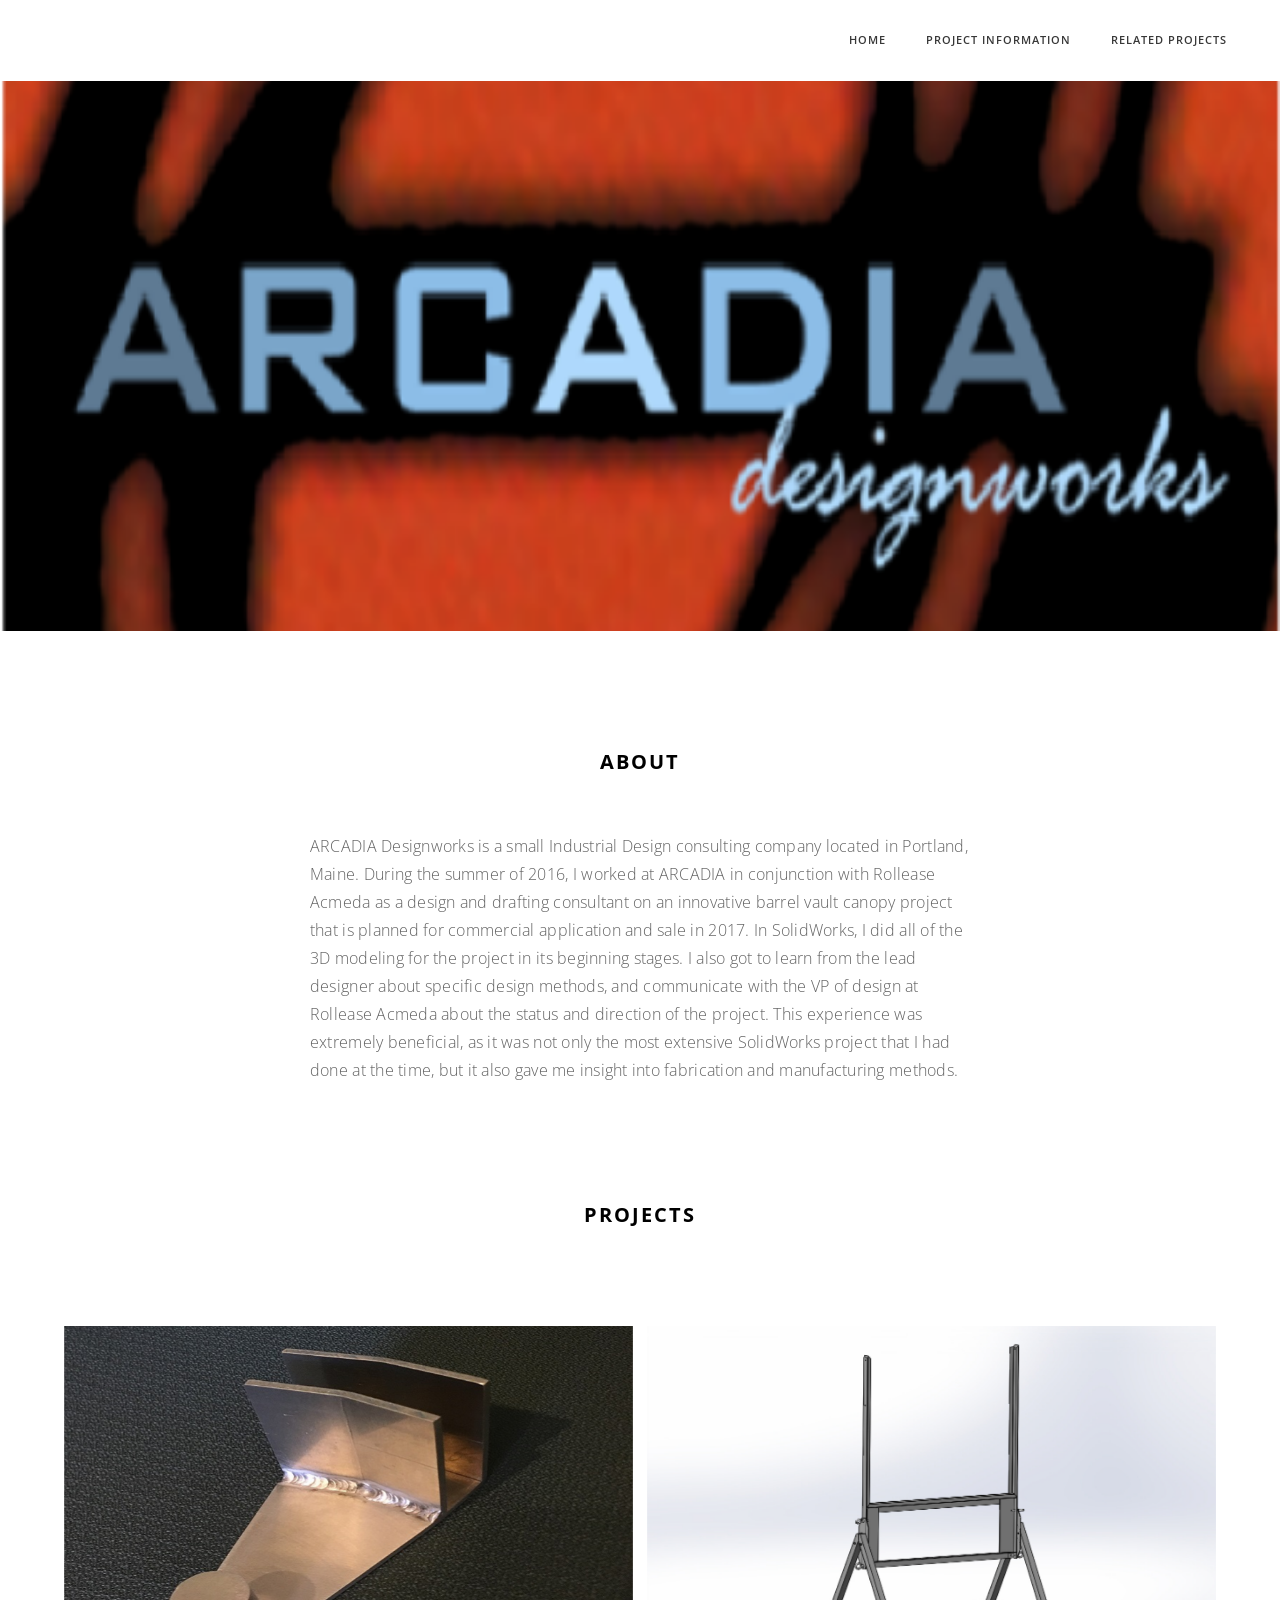
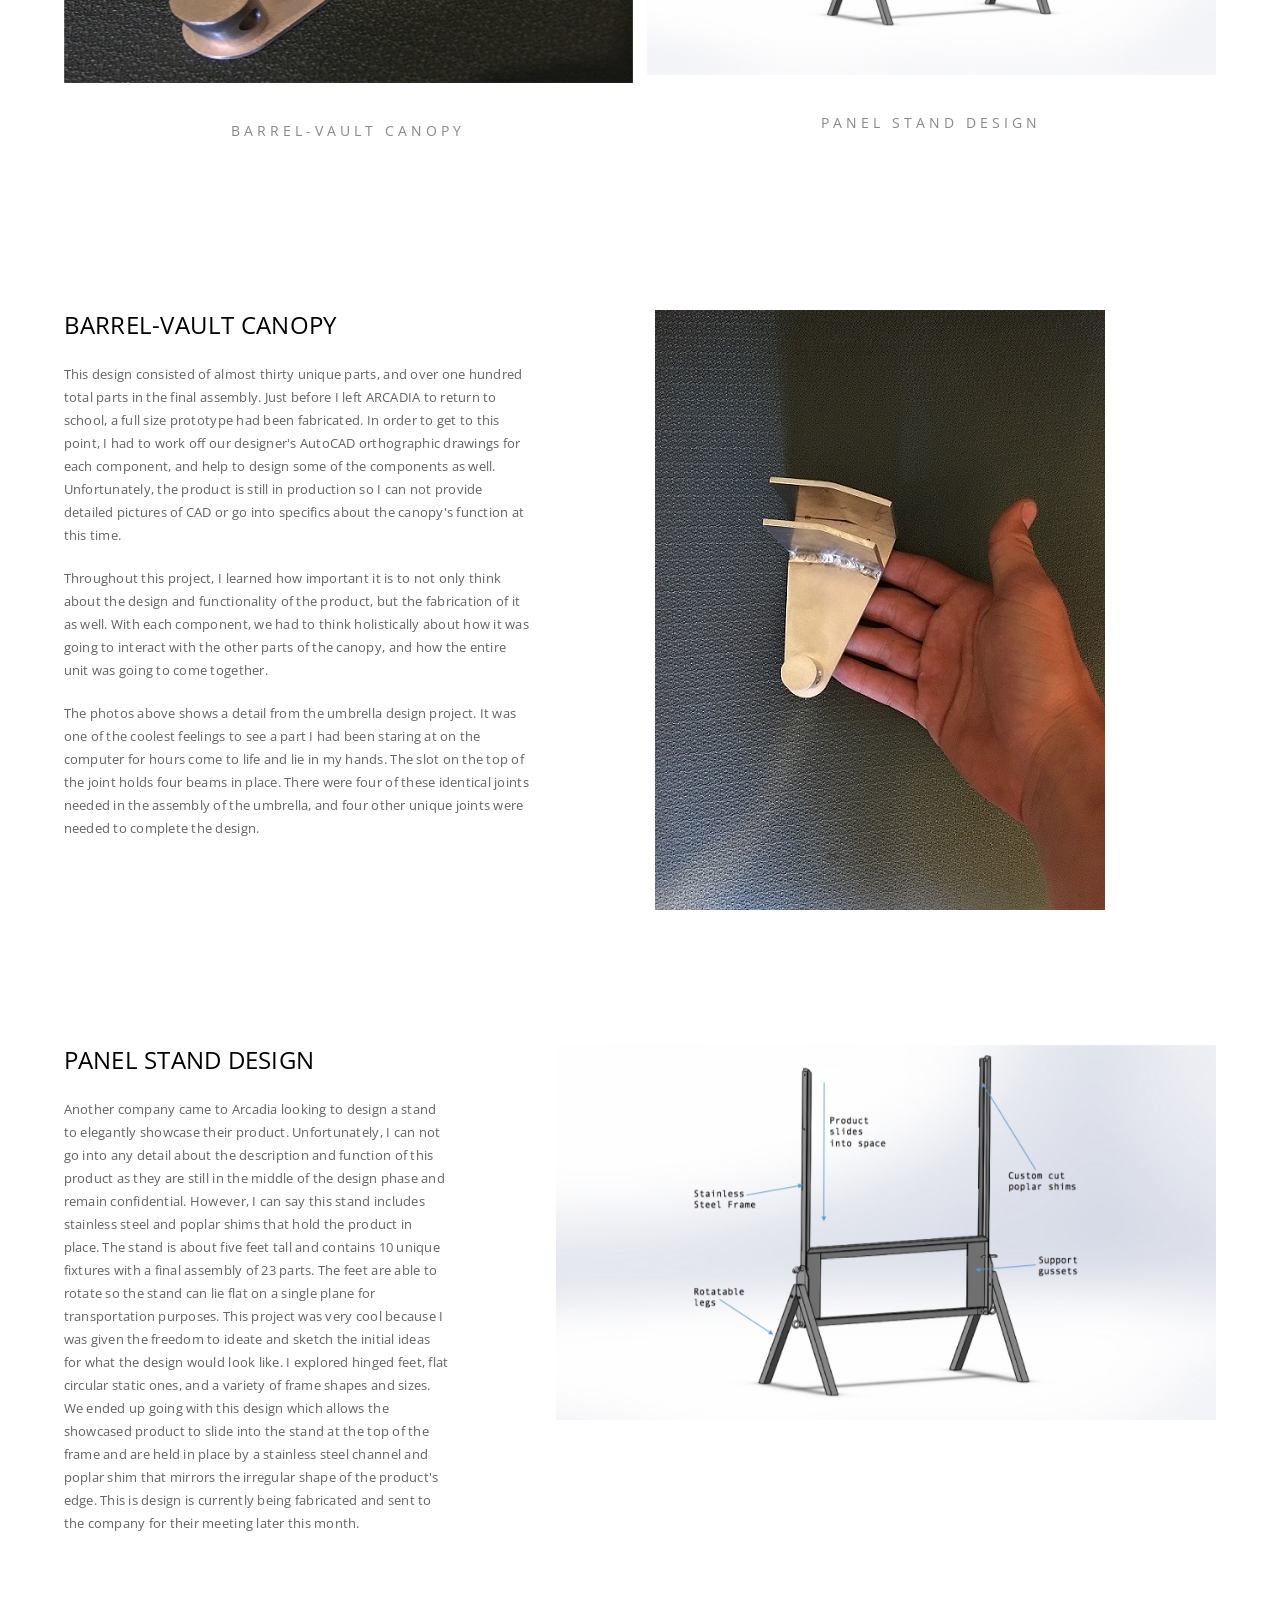
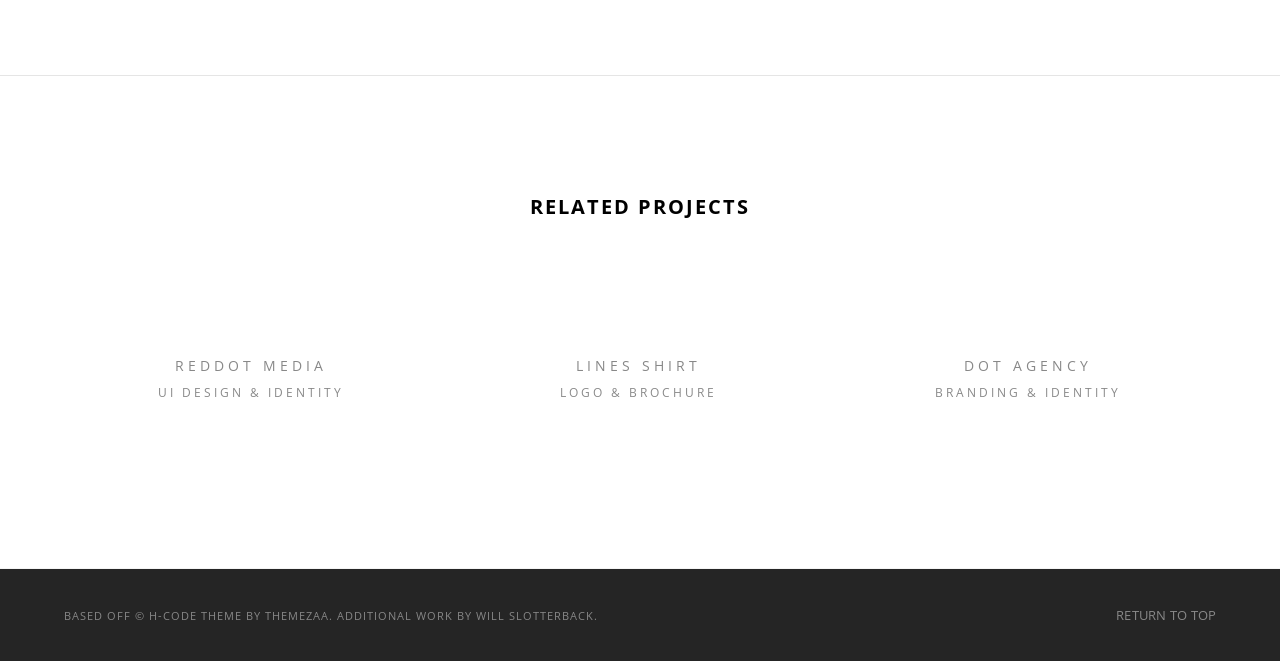
==== commit cd7c664b: "Commit current changes, so Ben can show his advisor where his website currently is." ====
--- a/projects/arcadia.html
+++ b/projects/arcadia.html
@@ -1,7 +1,7 @@
 <!doctype html>
 <html class="no-js" lang="en">
     <head>
-        <title>Ben Peterson - Lean Green</title>
+        <title>Ben Peterson - Arcadia Design</title>
         <meta charset="utf-8">
         <meta name="author" content="Will Slotterback">
         <meta name="viewport" content="width=device-width,initial-scale=1.0,maximum-scale=1" />
@@ -65,7 +65,7 @@
         <!-- end navigation panel -->
 
         <!-- head section -->
-        <section id="project-img" class="no-padding-top content-top-margin">
+        <section id="jumbotron" class="no-padding-top content-top-margin">
             <div class="container-fluid">
                 <div class="row">
                     <div class="col-md-12 col-sm-12 text-center half-project-img wow fadeInDown" style="background-image:url('./../images/Arcadia.PNG');">
@@ -235,9 +235,14 @@
                     <div class="row margin-three">
                         <!-- copyright -->
                         <div class="col-md-6 col-sm-6 col-xs-12 copyright text-left letter-spacing-1 xs-text-center xs-margin-bottom-one">
-                            &copy; 2015 H-Code is proudly powered by ThemeZaa.
+                            <span>Based off &copy; H-Code Theme by Themezaa. Additional work by <a href="http://willslotterback.com" target="_blank" style="color:#888888">Will Slotterback</a>.</span> 
                         </div>
                         <!-- end copyright -->
+                        <!-- logo -->
+                        <div class="col-md-6 col-sm-6 col-xs-12 footer-logo text-right xs-text-center">
+                            <a href="#jumbotron" style="color:#888888; text-transform:uppercase;">Return to top</a>
+                        </div>
+                        <!-- end logo -->
                     </div>
                 </div>
             </div>
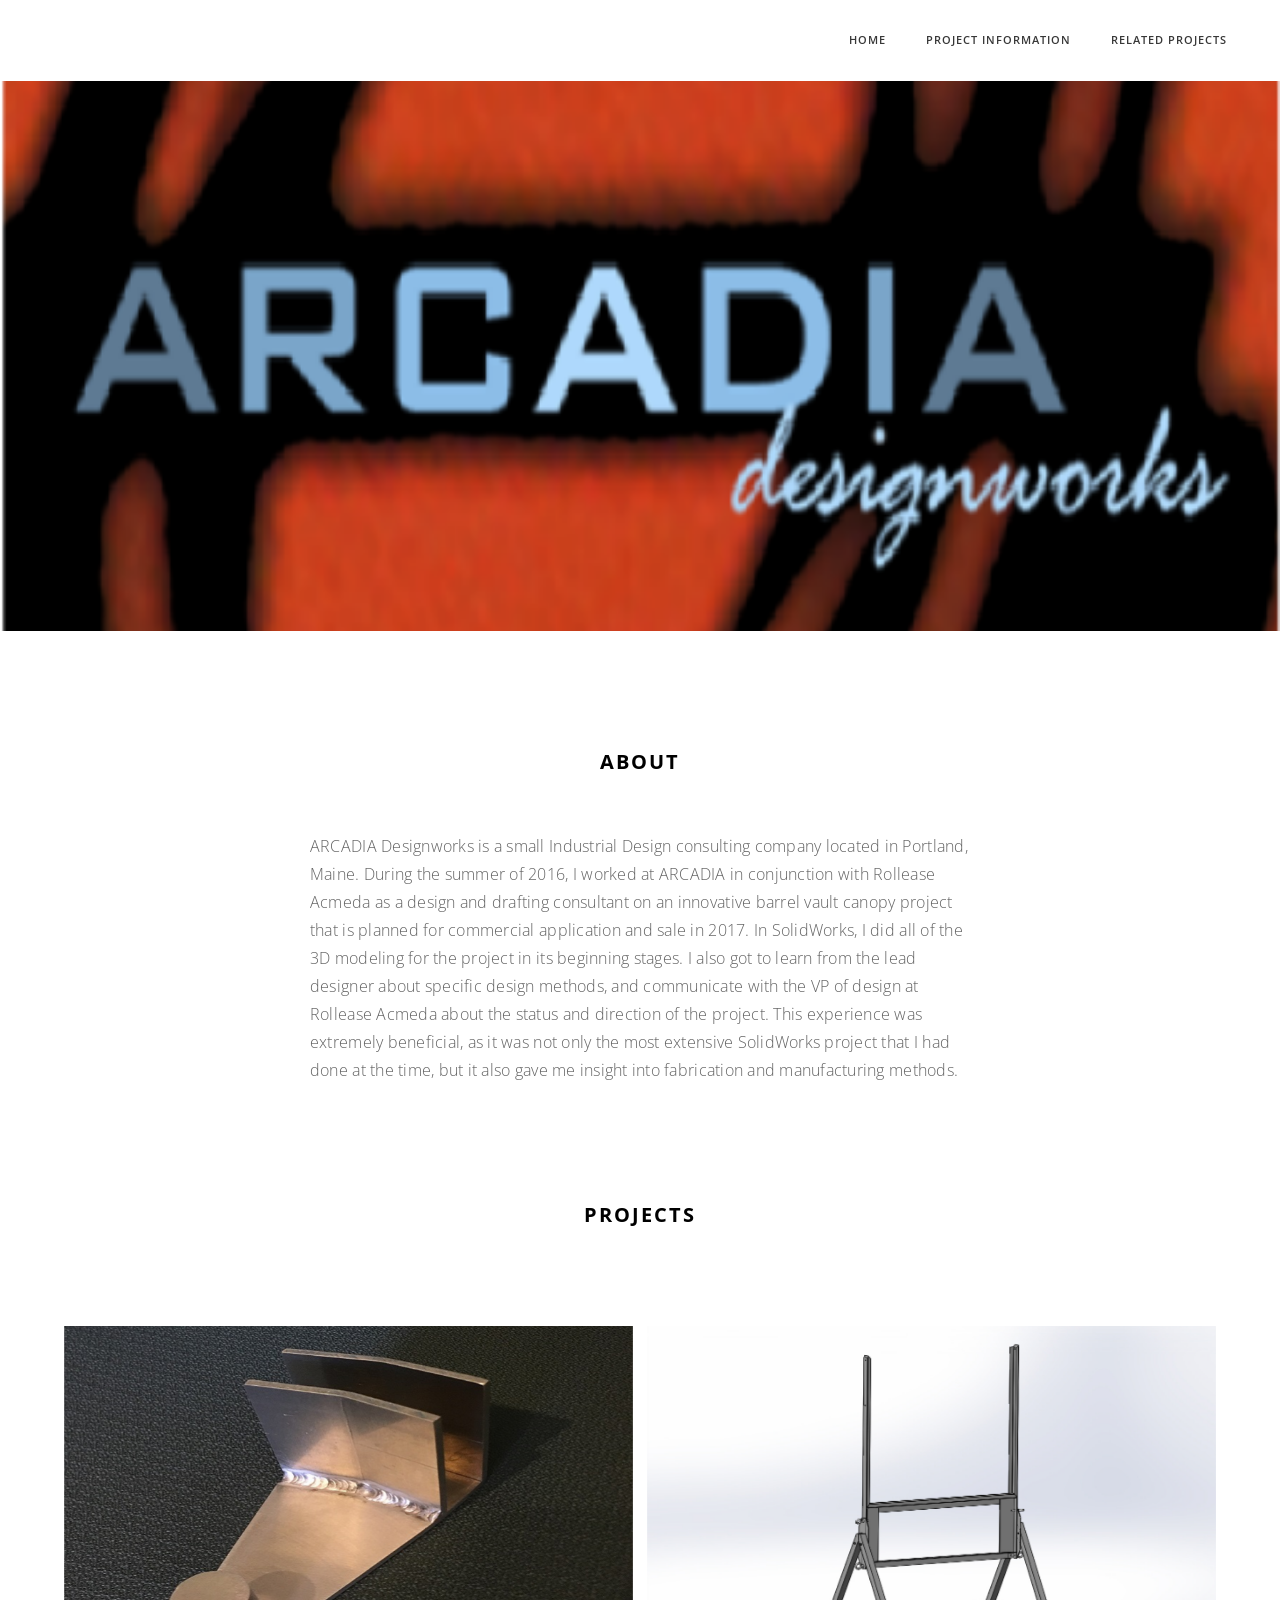
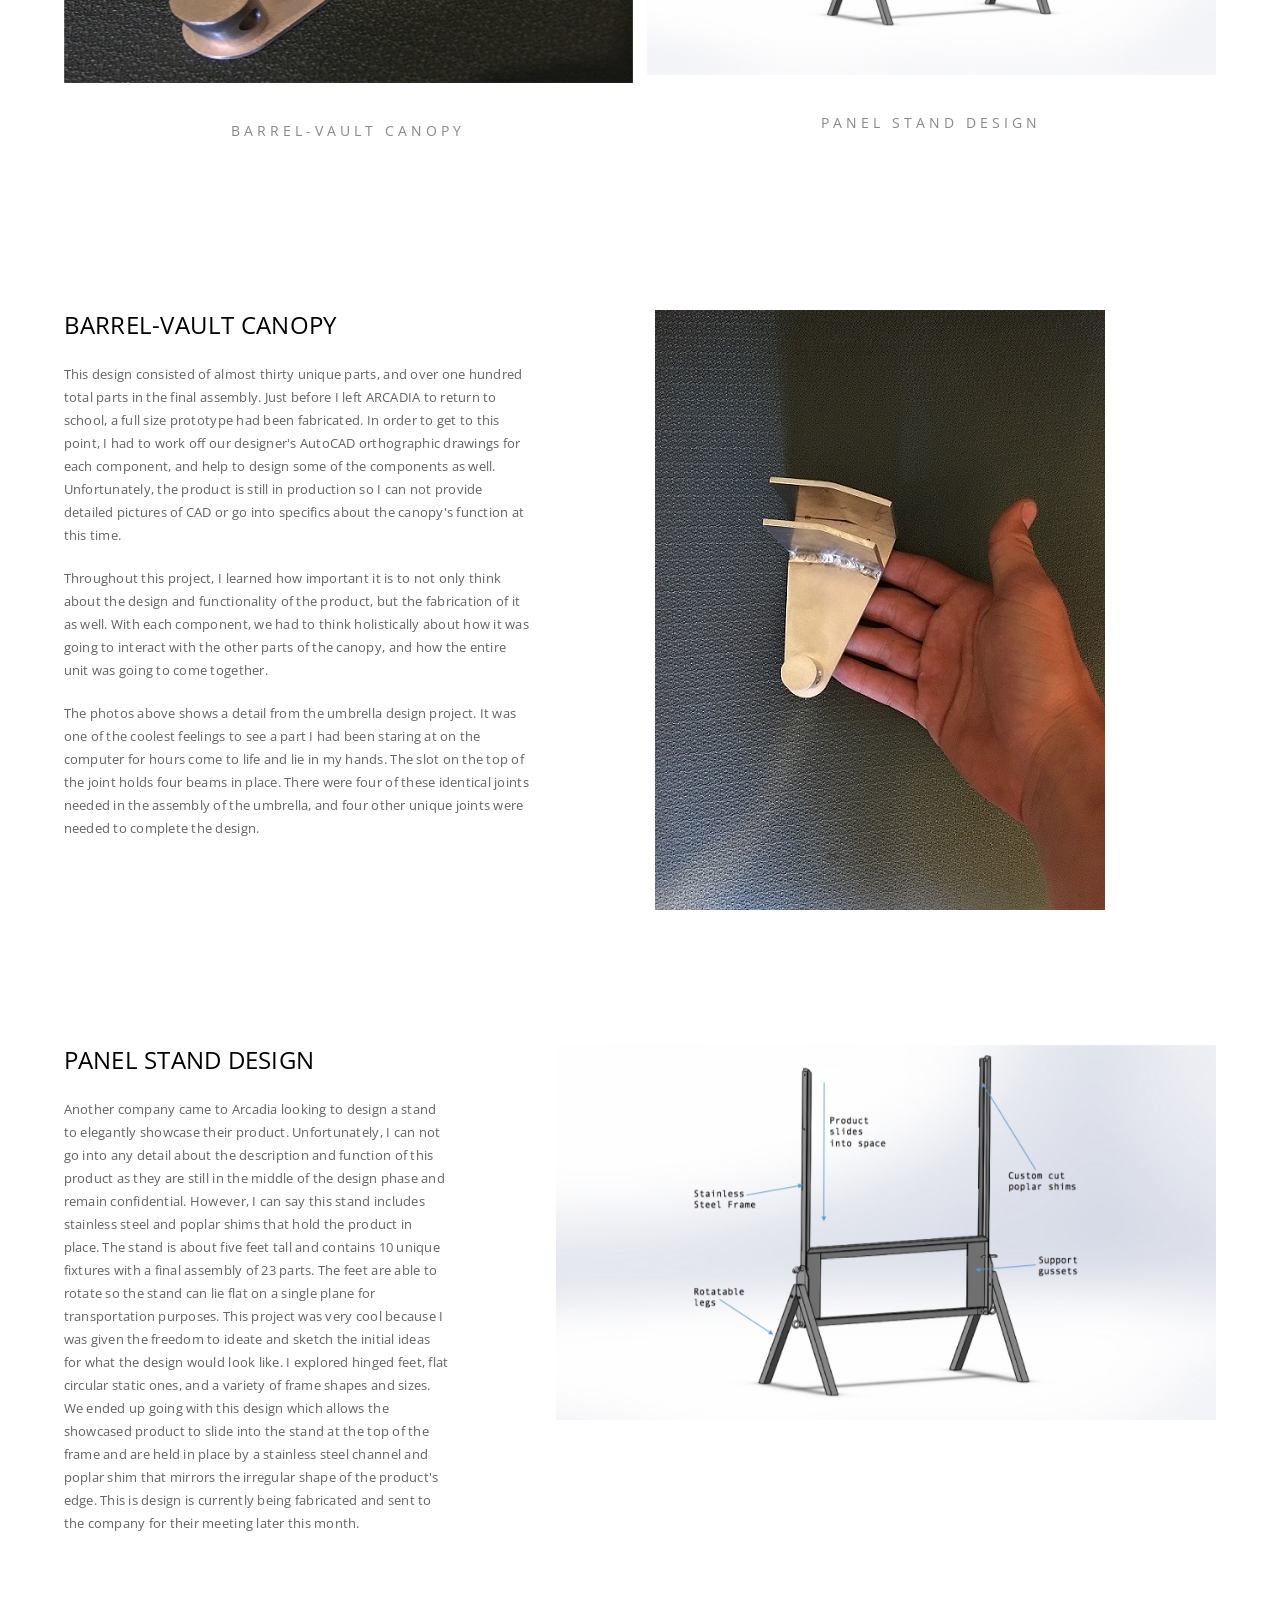
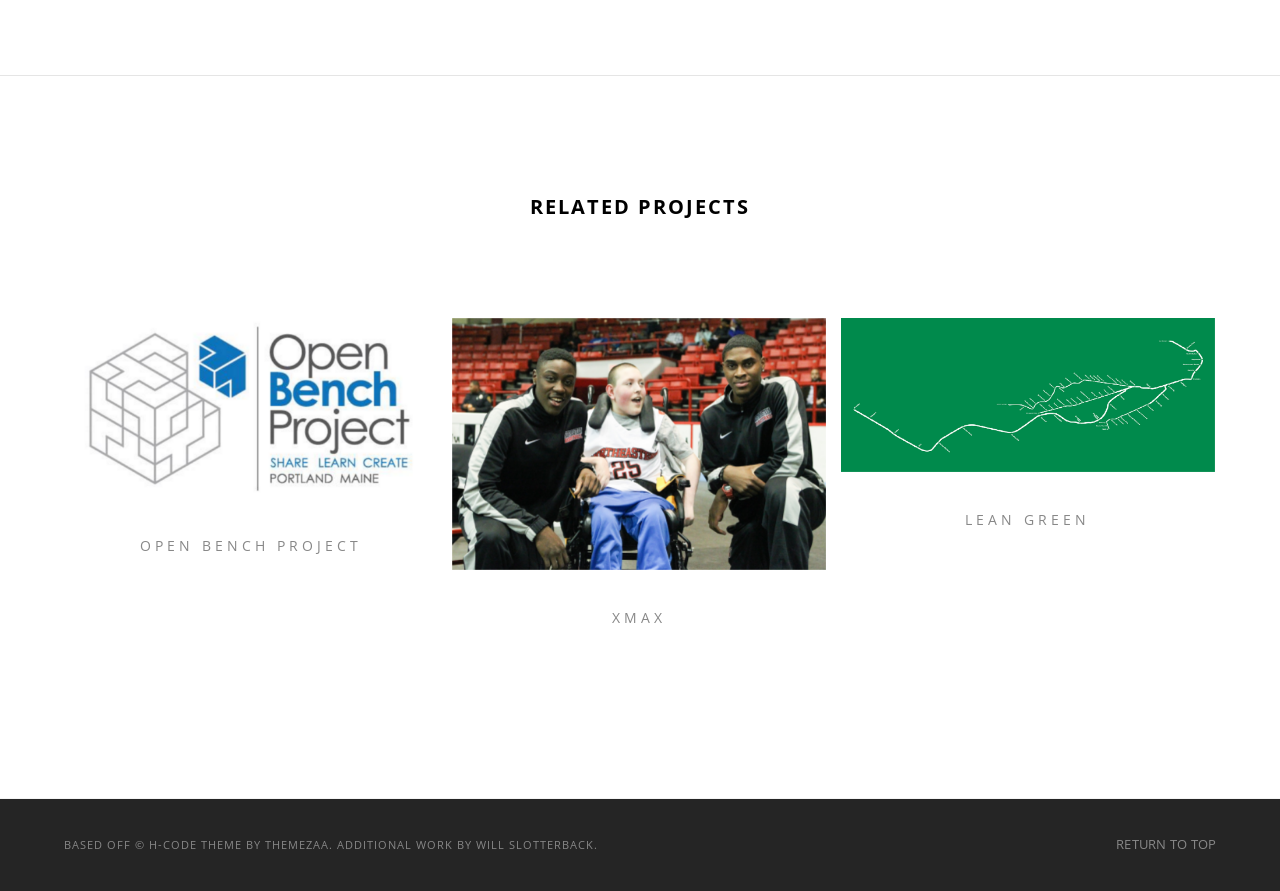
==== commit 73387ca3: "Add related projects to arcadia, hasbro, mbta, and openbench" ====
--- a/projects/arcadia.html
+++ b/projects/arcadia.html
@@ -187,37 +187,34 @@
                             <ul class="grid masonry-items">
                                 <!-- work item -->
                                 <li>
-                                    <figure>
-                                        <div class="gallery-img"><a href="single-project-page4.html"><img src="http://placehold.it/800x500" alt=""></a></div>
-                                        <figcaption>
-                                            <h3><a href="single-project-page4.html">RedDot Media</a></h3>
-                                            <p>UI Design &amp; Identity</p>
-                                        </figcaption>
-                                    </figure>
-                                </li>
-                                <!-- end work item -->
-                                <!-- work item -->
-                                <li>
-                                    <figure>
-                                        <div class="gallery-img"><a href="single-project-page5.html"><img src="http://placehold.it/800x500" alt=""></a></div>
-                                        <figcaption>
-                                            <h3><a href="single-project-page5.html">Lines Shirt</a></h3>
-                                            <p>Logo &amp; Brochure</p>
-                                        </figcaption>
-                                    </figure>
-                                </li>
-                                <!-- end work item -->
-                                <!-- work item -->
-                                <li>
-                                    <figure>
-                                        <div class="gallery-img"><a href="single-project-page1.html"><img src="http://placehold.it/800x500" alt=""></a></div>
-                                        <figcaption>
-                                            <h3><a href="single-project-page1.html">Dot Agency</a></h3>
-                                            <p>Branding &amp; Identity</p>
-                                        </figcaption>
-                                    </figure>
-                                </li>
-                                <!-- end work item -->
+                                        <figure>
+                                            <div class="gallery-img"><a href="openbench.html"><img src="../images/openbench/header.png" alt=""></a></div>
+                                            <figcaption>
+                                                <h3><a href="openbench.html">Open Bench project</a></h3>
+                                            </figcaption>
+                                        </figure>
+                                    </li>
+                                    <!-- end work item -->
+                                    <!-- work item -->
+                                    <li>
+                                            <figure>
+                                                <div class="gallery-img"><a href="xmax.html"><img src="../images/xmax/xmax_bball.jpg" alt=""></a></div>
+                                                <figcaption>
+                                                    <h3><a href="xmax.html">XMax</a></h3>
+                                                </figcaption>
+                                            </figure>
+                                        </li>
+                                        <!-- end work item -->
+                                    <!-- work item -->
+                                    <li>
+                                        <figure>
+                                            <div class="gallery-img"><a href="mbta.html"><img src="../images/MBTA_jumbo.PNG" alt=""></a></div>
+                                            <figcaption>
+                                                <h3><a href="mbta.html">Lean Green</a></h3>
+                                            </figcaption>
+                                        </figure>
+                                    </li>
+                                    <!-- end work item -->
                             </ul>
                             <!-- end work grid -->
                         </div>
--- a/css/style.css
+++ b/css/style.css
@@ -2199,4 +2199,9 @@
     flex-direction: column;
     justify-content: center;
     align-items: center;
+}
+
+.icon {
+    padding: 5%;
+    margin: -30%;
 }
